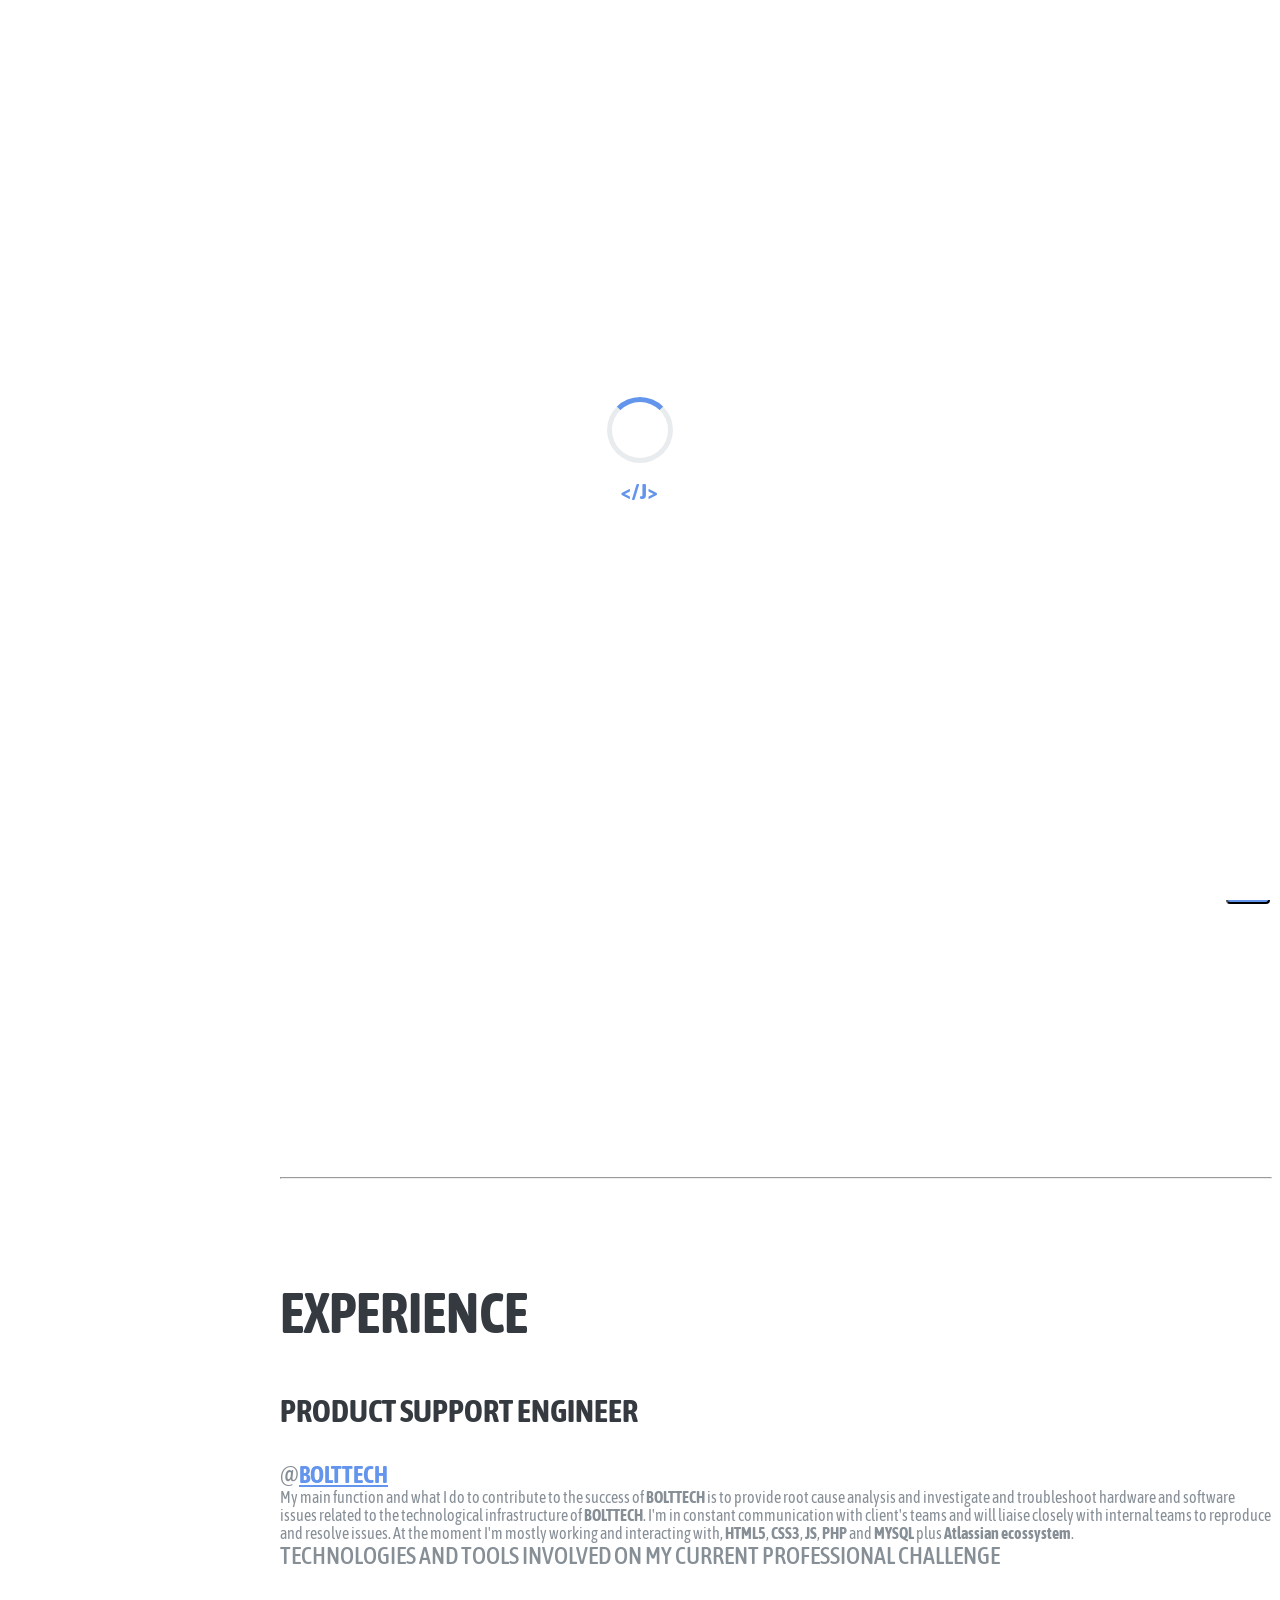
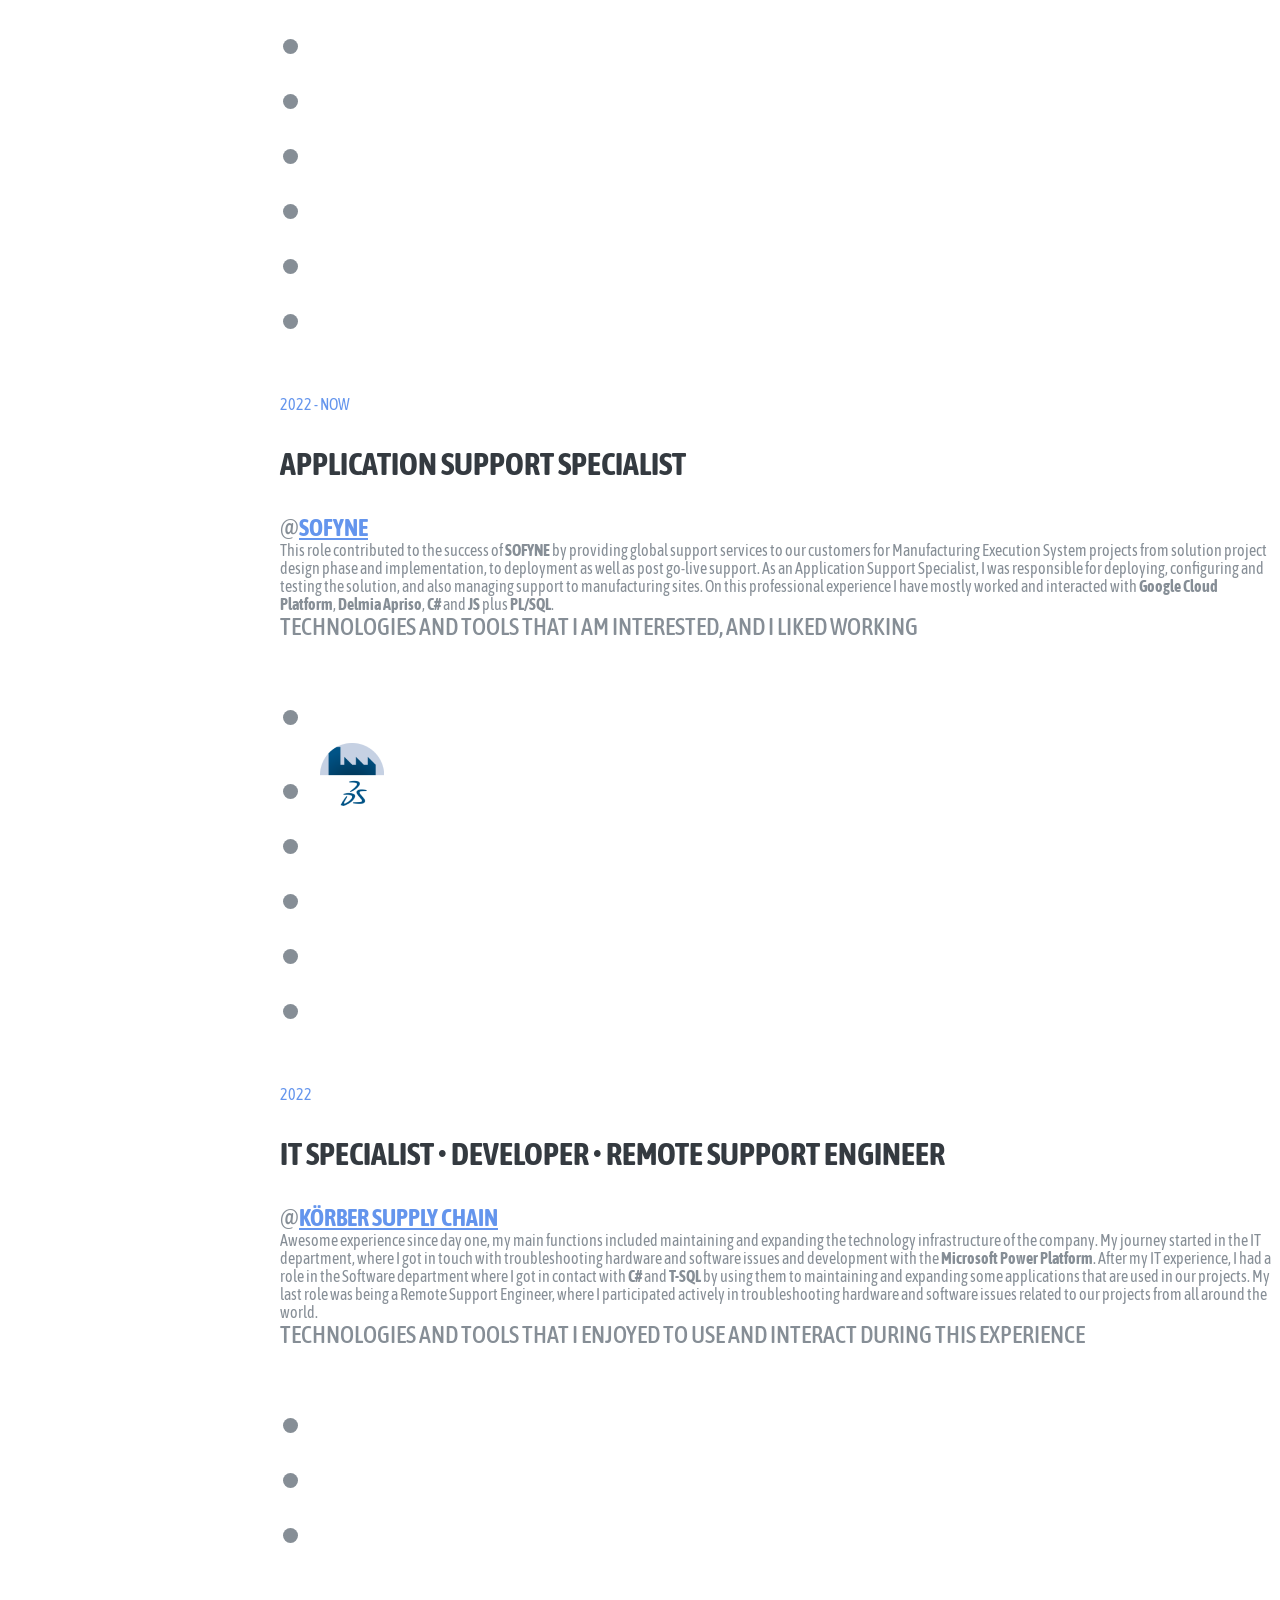
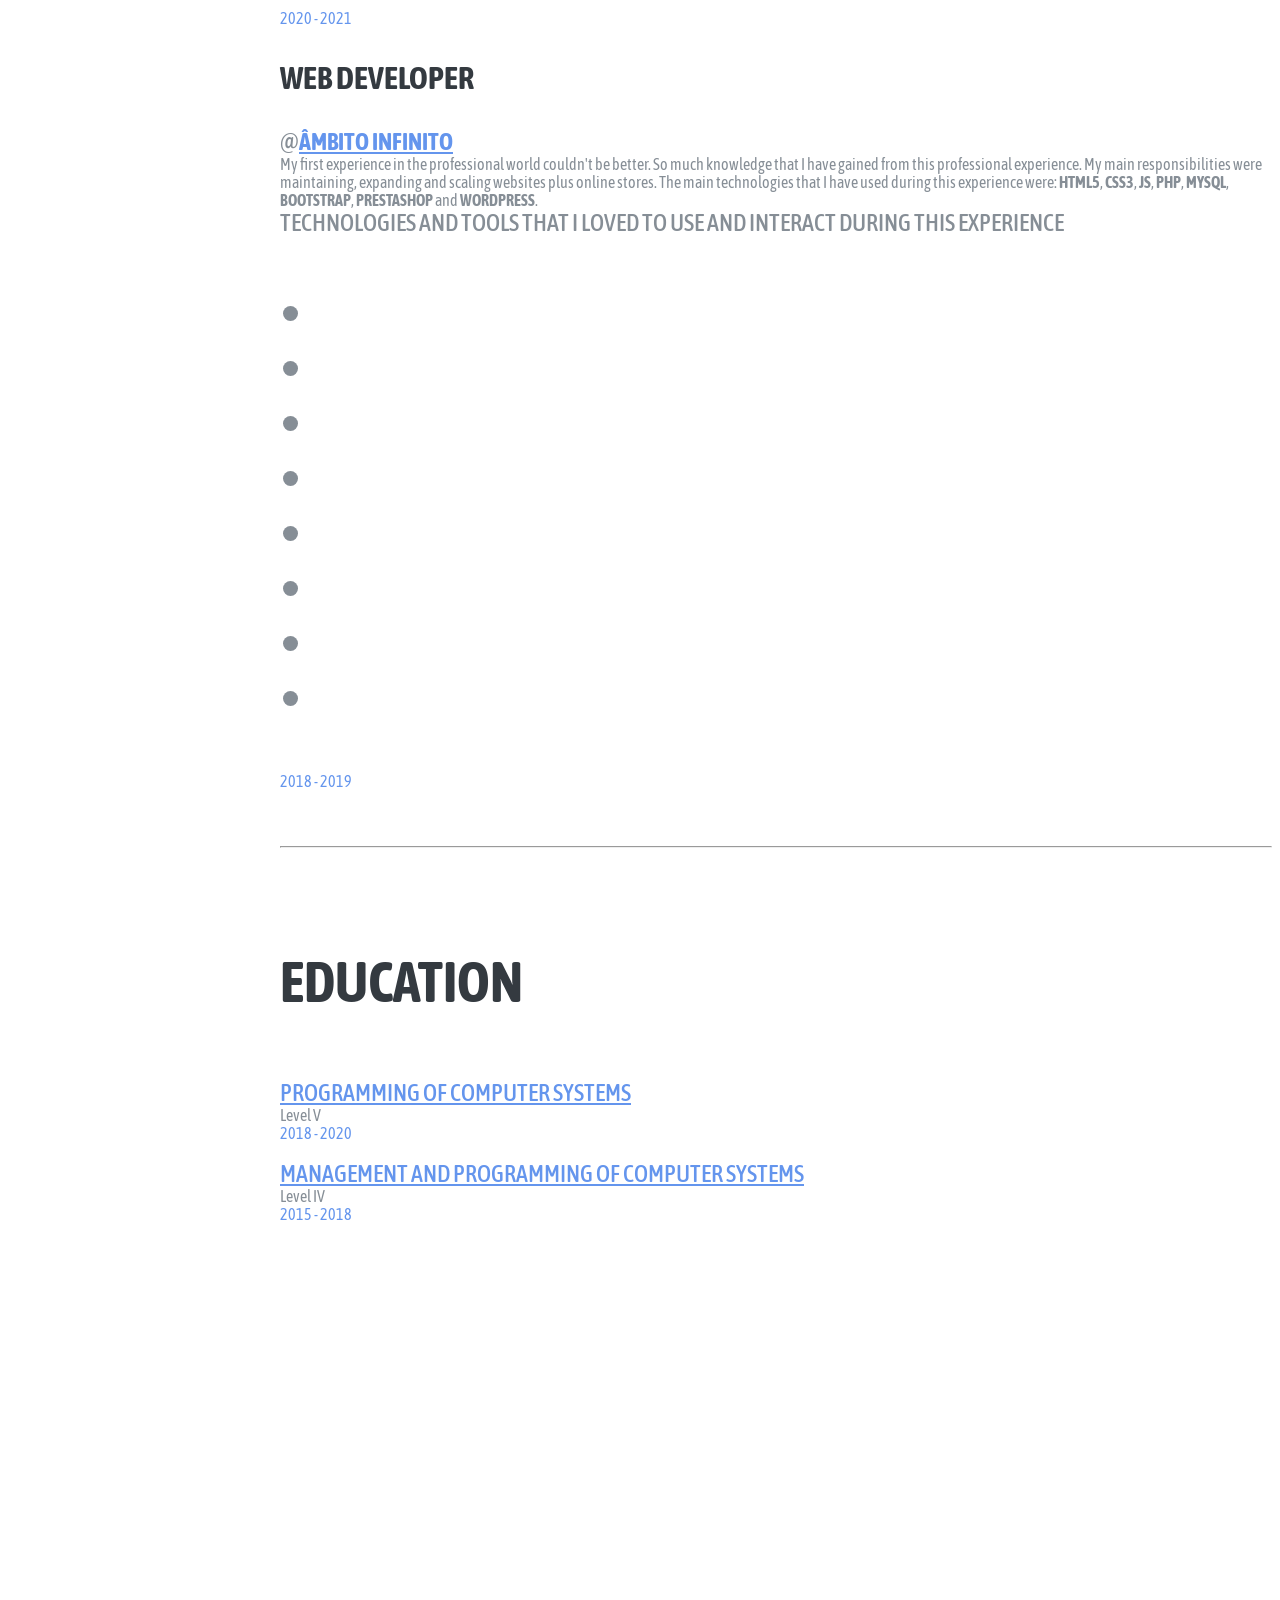
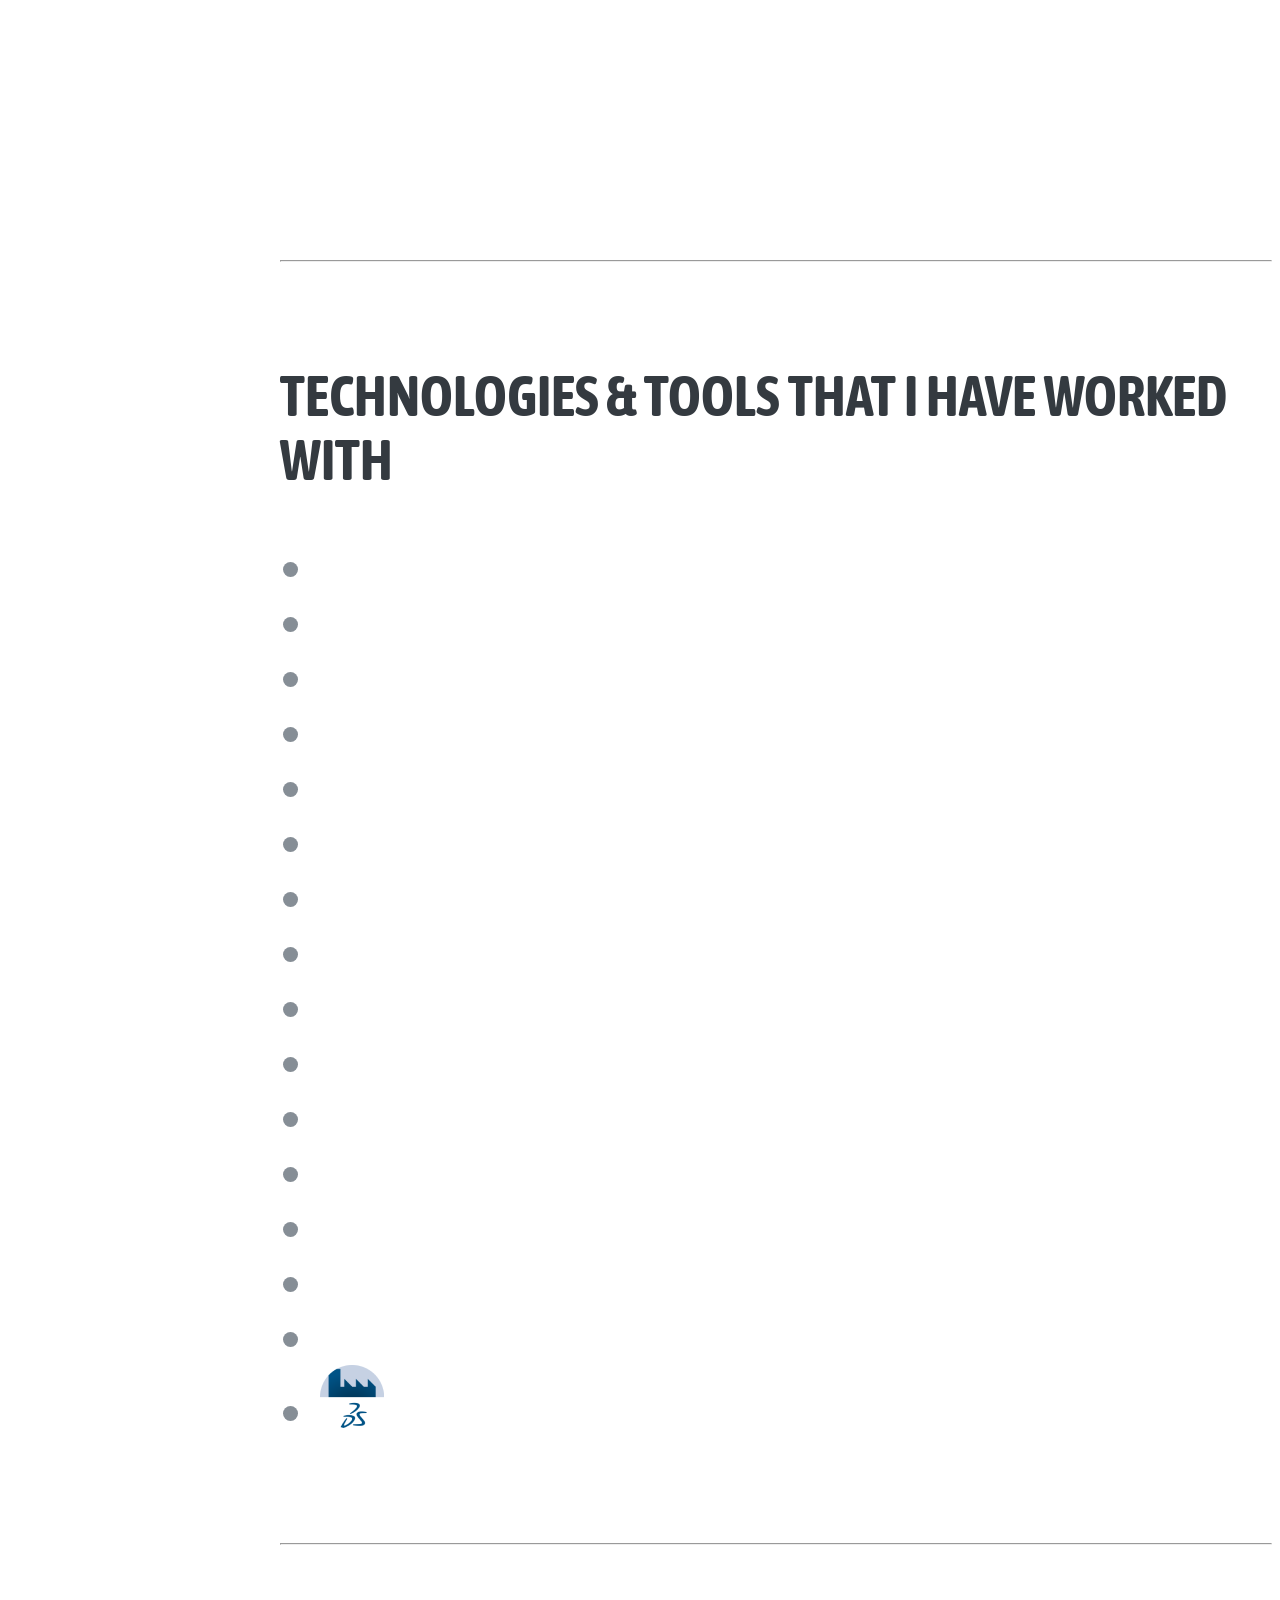
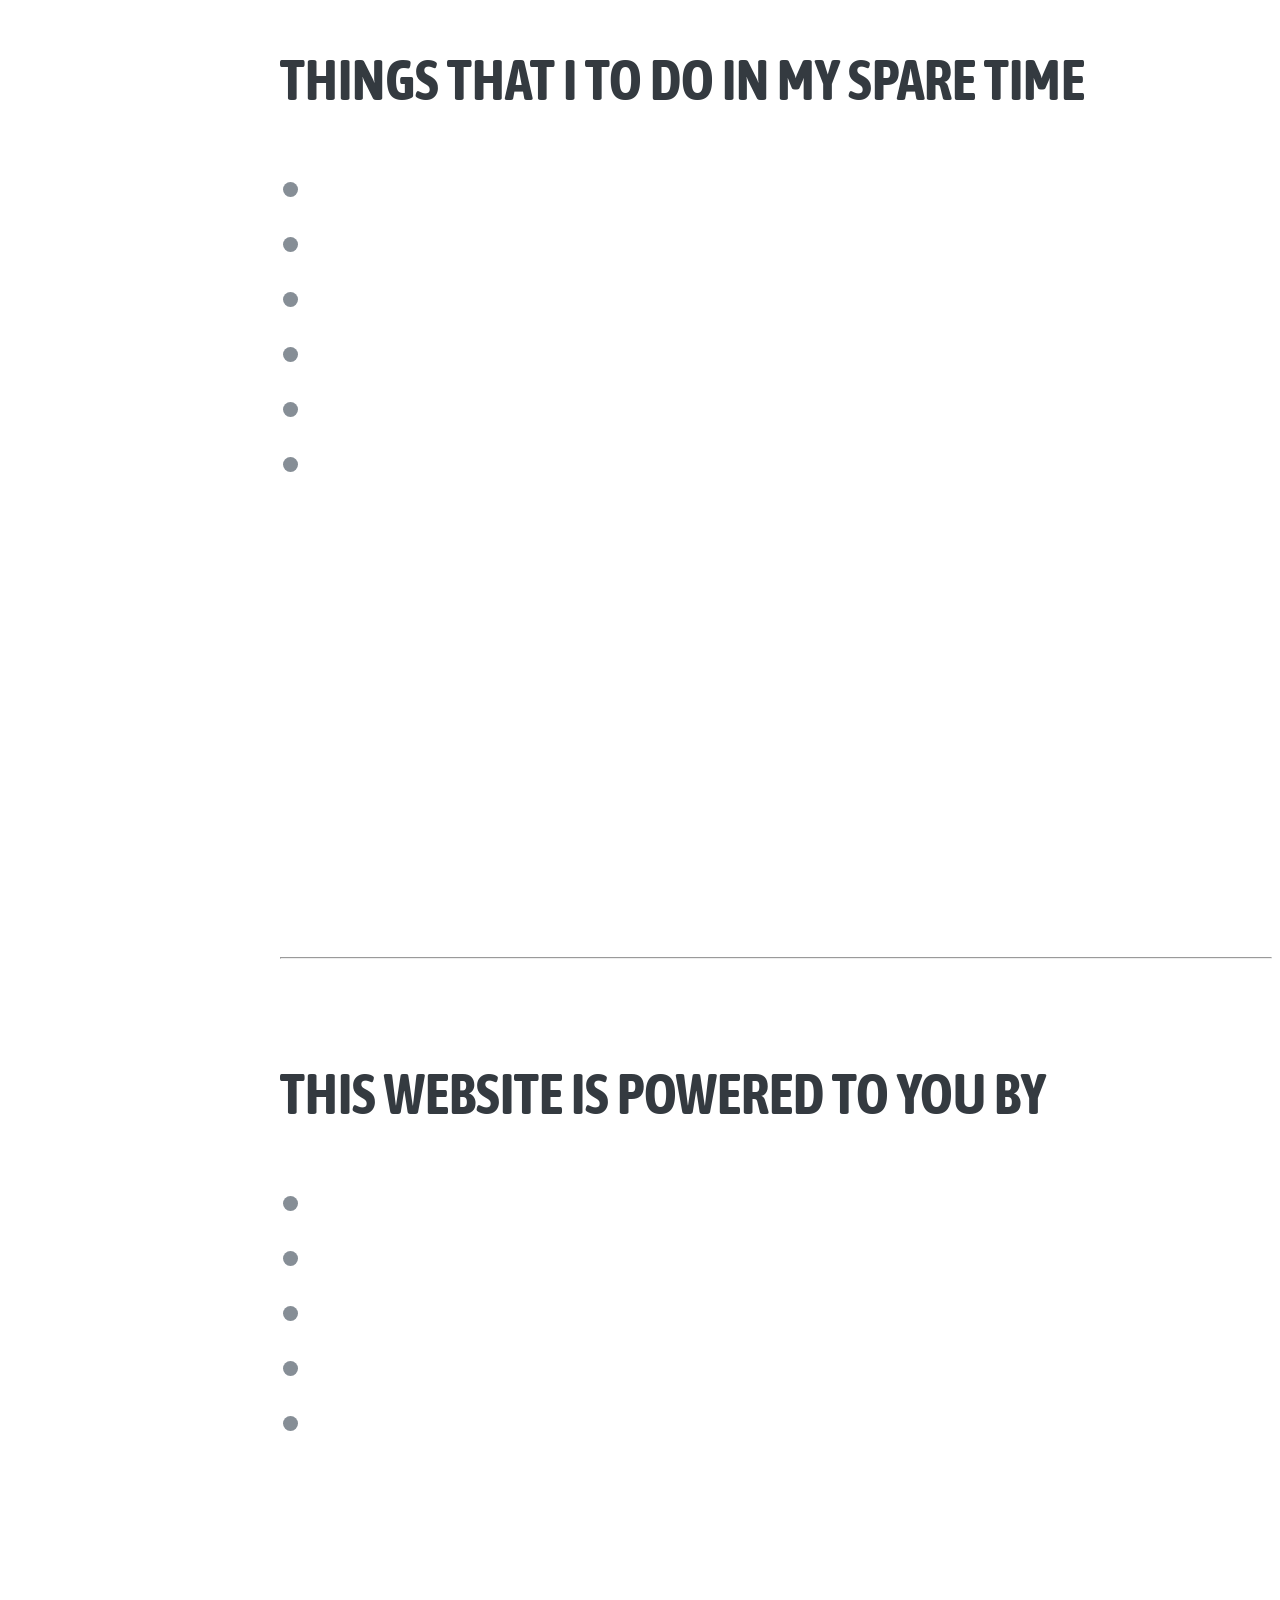
==== index.html @ 952975c8 "Replace gcloud image with delmia image" ====
<!DOCTYPE html>
<html lang=en>
   <head>
      <meta http-equiv="Content-Type" content="text/html; charset=utf-8">
      <meta name="viewport" content="width=device-width">
      <meta name=description content=CV>
      <meta property="og:image" content="https://joaoalsousa.me/img/JS.jpg">
      <meta property="og:description" content="An IT individual that takes advantage of the tools and technologies available in the market to grow professionally in a productive way.">
      <meta property="og:url" content="https://joaoalsousa.me/">
      <meta property="og:title" content="João Sousa - IT individual">
      <meta name=author content=JSousa>
      <title>João Sousa - IT Individual</title>
      <link href="https://cdn.JSdelivr.net/gh/gitbrent/bootstrap4-toggle@3.6.1/css/bootstrap4-toggle.min.css" rel="stylesheet">
      <link href=vendor/bootstrap/css/bootstrap.min.css rel=stylesheet>
      <link href=vendor/fontawesome-free/css/all.min.css rel=stylesheet>
      <link href=css/resume.css rel=stylesheet>
      <link href=https://afeld.github.io/emoji-css/emoji.css rel=stylesheet>
      <link href='https://fonts.googleapis.com/css?family=Asap%20Condensed' rel='stylesheet'>
      <link rel="shortcut icon" href="favicon.ico" type="image/x-icon">
      <link rel="icon" href="favicon.ico" type="image/x-icon">
      <link rel="image_src" href="img/thumb.PNG">
   </head>
   <body>
      <div id="loader">
         <div class="loader-ring"></div>
         <div class="loader-brand">&lt;/J&gt;</div>
      </div>
      <div id=page-top></div>
      <nav class="navbar navbar-expand-lg navbar-dark bg-primary fixed-top" id=sideNav>
         <a class="navbar-brand JS-scroll-trigger" href=#page-top>
         <span class="d-block d-lg-none"></span>
         <span class="d-none d-lg-block">
         <img class="img-fluid img-profile mx-auto mb-2 rounded mx-auto d-block" src=img/john-suited.png alt="">
         </span>
         </a>
      </nav>
      <nav class="navbar navbar-expand-lg navbar-collapse fixed-top navbar-light bg-light " id=topNav>
         <a class=navbar-brand href="#page-top">
         &lt;/J&gt;
         </a>
         <button class=navbar-toggler type=button data-toggle=collapse data-target=#navbarSupportedContent aria-controls=navbarSupportedContent aria-expanded=false aria-label="Toggle navigation">
         <span class=navbar-toggler-icon></span>
         </button>
         <div class="collapse navbar-expand-lg navbar-collapse" id=navbarSupportedContent>
            <ul class="navbar-nav">
               <li class=nav-item>
                  <a class="nav-link JS-scroll-trigger" href=#about style=color:white><i class="far fa-user"></i>&nbsp;About</a>
               </li>
               <li class=nav-item>
                  <a class="nav-link JS-scroll-trigger" href=#experience style=color:white><i class="far fa-plus-square"></i>&nbsp;Experience</a>
               </li>
               <li class=nav-item>
                  <a class="nav-link JS-scroll-trigger" href=#education style=color:white><i class="fas fa-school"></i>&nbsp;Education</a>
               </li>
               <li class=nav-item>
                  <a class="nav-link JS-scroll-trigger" href=#skills style=color:white><i class="fas fa-hat-wizard"></i>&nbsp;Skills</a>
               </li>
               <li class=nav-item>
                  <a class="nav-link JS-scroll-trigger" href=#hobbies style=color:white><i class="fab fa-angellist"></i>&nbsp;Hobbies</a>
               </li>
            </ul>
         </div>
      </nav>
      <div class="container-fluid p-0">
         <section class="resume-section p-3 p-lg-5 d-flex align-items-center" id=about>
            <div class=w-100>
               <h1 class=mb-0>Jo&atilde;o
                  <span class=text-primary>S.</span>
               </h1>
               <div class="subheading mb-3">
                  <h3 style="font-size:20px;">
                     <a class="img-pop-hobbies-and-links cv" href="files/JoaoSousa_Resume.pdf" download="JoaoSousa_Resume" target="_blank"><i class="fa fa-arrow-down" aria-hidden="true"></i> GET MY CV</a> &#8226; <a class="img-pop-hobbies-and-links linkedin" href="https://www.linkedin.com/in/joaoalsousa/" target="_blank"><i class="fab fa-linkedin"></i> Linkedin</a>
                  </h3>
               </div>
               <p class="mb-3" style="font-size:20px;">
                  <b>
                  An IT individual that takes advantage of
                  the tools and technologies available in the
                  market to grow professionally in a productive
                  way.
                  </b>
               </p>
               <blockquote class=blockquote>
                  <div id="innerHtmlBlockquote">
                  </div>
               </blockquote>
            </div>
         </section>
      </div>
      <hr class=m-0>
      <section class="resume-section p-3 p-lg-5 d-flex align-items-center" id=experience>
         <div class=w-100>
            <h2 class=mb-5>Experience</h2>
            <div class="resume-item d-flex flex-column flex-md-row justify-content-between mb-5">
               <div class=resume-content>
                  <h3 class=mb-0>Product Support Engineer</h3>
                  <div class="subheading mb-3">@<a href="https://bolttech.io/" target=_blank><b>bolttech</b></a></div>
                  My main function and what I do to contribute to the success of <b>BOLTTECH</b> is to provide root cause analysis and investigate and troubleshoot hardware 
                  and software issues related to the technological infrastructure of <b>BOLTTECH</b>. 
                  I'm in constant communication with client's teams and will liaise closely with internal teams to reproduce and resolve issues. 
                  At the moment I'm mostly working and interacting with, 
                  <b>HTML5</b>, <b>CSS3</b>, <b>JS</b>, <b>PHP</b> and <b>MYSQL</b> plus <b>Atlassian ecossystem</b>.
                  <div class="subheading mt-3 mb-3">Technologies And Tools involved on my current professional challenge</div>
                  <ul class="list-inline dev-icons">
                     <li class=list-inline-item>
                        <span class="img-pop html5">
                        <img src="img/html-5.png" alt="">
                        </span>
                     </li>
                     <li class=list-inline-item>
                        <span class="img-pop css">
                        <img src="img/css.png" alt="">
                        </span>
                     </li>
                     <li class=list-inline-item>
                        <span class="img-pop javascript">
                        <img src="img/javascript.png" alt="">
                        </span>
                     </li>
                     <li class=list-inline-item>
                        <span class="img-pop php">
                        <img src="img/php.png" alt="">
                        </span>
                     </li>
                     <li class=list-inline-item>
                        <span class="img-pop mysql">
                        <img src="img/mysql.png" alt="">
                        </span>
                     </li>
                     <li class=list-inline-item>
                        <span class="img-pop jira">
                        <img src="img/jira.png" alt="">
                        </span>
                     </li>
                  </ul>
               </div>
               <div class="resume-date text-md-right">
                  <span class=text-primary>2022 - NOW</span>
               </div>
            </div>
            <div class="resume-item d-flex flex-column flex-md-row justify-content-between mb-5">
               <div class=resume-content>
                  <h3 class=mb-0>Application Support Specialist</h3>
                  <div class="subheading mb-3">@<a href="https://www.sofynetech.com/" target=_blank><b>SOFYNE</b></a></div>
                  This role contributed to the success of <b>SOFYNE</b> by providing global support
                  services to our customers for Manufacturing Execution System projects from
                  solution project design phase and implementation, to deployment as well as
                  post go-live support. As an Application Support Specialist, I was responsible for deploying,
                  configuring and testing the solution, and also managing support to
                  manufacturing sites. On this professional experience I have mostly worked and interacted with <b>Google Cloud Platform</b>, <b>Delmia Apriso</b>,
                  <b>C#</b> and <b>JS</b> plus <b>PL/SQL</b>.
                  <div class="subheading mt-3 mb-3">Technologies And Tools That I am interested, and I liked working</div>
                  <ul class="list-inline dev-icons">
                     <li class=list-inline-item>
                        <span class="img-pop gcloud">
                        <img src="img/gcloud.png" alt="">
                        </span>
                     </li>
                     <li class=list-inline-item>
                        <span class="img-pop delmia">
                        <img src="img/delmia.png" alt="">
                        </span>
                     </li>
                     <li class=list-inline-item>
                        <span class="img-pop csharp">
                        <img src="img/hashtag.png" alt="">
                        </span>
                     </li>
                     <li class=list-inline-item>
                        <span class="img-pop javascript">
                        <img src="img/javascript.png" alt="">
                        </span>
                     </li>
                     <li class=list-inline-item>
                        <span class="img-pop sql">
                        <img src="img/sql.png" alt="">
                        </span>
                     </li>
                     <li class=list-inline-item>
                        <span class="img-pop jira">
                        <img src="img/jira.png" alt="">
                        </span>
                     </li>
                  </ul>
               </div>
               <div class="resume-date text-md-right">
                  <span class=text-primary>2022</span>
               </div>
            </div>
            <div class="resume-item d-flex flex-column flex-md-row justify-content-between mb-5">
               <div class=resume-content>
                  <h3 class=mb-0>IT Specialist &#8226; Developer &#8226; Remote Support Engineer</h3>
                  <div class="subheading mb-3">@<a href="https://www.koerber-supplychain.com/pt/" target=_blank><b>K&#214;rber Supply Chain</b></a></div>
                  Awesome experience since day one, my main functions 
                  included maintaining and expanding the technology infrastructure of the company. My journey started in the IT department, where I got in 
                  touch with troubleshooting hardware and software issues and development with the <b>Microsoft Power Platform</b>. After my IT experience, 
                  I had a role in the Software department where I got in contact with <b>C#</b> and <b>T-SQL</b> by using them to maintaining and expanding some applications 
                  that are used in our projects. My last role was being a Remote Support Engineer, where I participated actively in troubleshooting hardware
                  and software issues related to our projects from all around the world.
                  <div class="subheading mt-3 mb-3">Technologies And Tools That I Enjoyed To Use And Interact During This Experience</div>
                  <ul class="list-inline dev-icons">
                     <li class=list-inline-item>
                        <span class="img-pop powerapps">
                        <img src="img/powerapps.png" alt="">
                        </span>
                     </li>
                     <li class=list-inline-item>
                        <span class="img-pop csharp">
                        <img src="img/hashtag.png" alt="">
                        </span>
                     </li>
                     <li class=list-inline-item>
                        <span class="img-pop sql">
                        <img src="img/sql.png" alt="">
                        </span>
                     </li>
                  </ul>
               </div>
               <div class="resume-date text-md-right">
                  <span class=text-primary>2020 - 2021</span>
               </div>
            </div>
            <div class="resume-item d-flex flex-column flex-md-row justify-content-between mb-5">
               <div class=resume-content>
                  <h3 class=mb-0>Web Developer</h3>
                  <div class="subheading mb-3">@<a href="https://www.linkedin.com/company/-mbito-infinito/" target=_blank><b>&#194;mbito Infinito</b></a></div>
                  My first experience in the professional world couldn't be better. So much knowledge that I have gained from this professional experience. 
                  My main responsibilities were maintaining, expanding and scaling websites plus online stores. The main technologies 
                  that I have used during this experience 
                  were:
                  <b>HTML5</b>, <b>CSS3</b>, <b>JS</b>, <b>PHP</b>, <b>MYSQL</b>, <b>BOOTSTRAP</b>, <b>PRESTASHOP</b> and <b>WORDPRESS</b>.
                  <div class="subheading mt-3 mb-3">
                     Technologies And Tools That I Loved To Use And Interact During This Experience
                     <ul class="list-inline dev-icons">
                        <li class=list-inline-item>
                           <span class="img-pop html5">
                           <img src="img/html-5.png" alt="">
                           </span>
                        </li>
                        <li class=list-inline-item>
                           <span class="img-pop css">
                           <img src="img/css.png" alt="">
                           </span>
                        </li>
                        <li class=list-inline-item>
                           <span class="img-pop javascript">
                           <img src="img/javascript.png" alt="">
                           </span>
                        </li>
                        <li class=list-inline-item>
                           <span class="img-pop php">
                           <img src="img/php.png" alt="">
                           </span>
                        </li>
                        <li class=list-inline-item>
                           <span class="img-pop mysql">
                           <img src="img/mysql.png" alt="">
                           </span>
                        </li>
                        <li class=list-inline-item>
                           <span class="img-pop bootstrap">
                           <img src="img/bootstrap.png" alt="">
                           </span>
                        </li>
                        <li class=list-inline-item>
                           <span class="img-pop prestashop">
                           <img src="img/prestashop.png" alt="">
                           </span>
                        </li>
                        <li class=list-inline-item>
                           <span class="img-pop wordpress">
                           <img src="img/wordpress.png" alt="">
                           </span>
                        </li>
                     </ul>
                  </div>
               </div>
               <div class="resume-date text-md-right">
                  <span class=text-primary>2018 - 2019</span>
               </div>
            </div>
         </div>
      </section>
      <hr class=m-0>
      <section class="resume-section p-3 p-lg-5 d-flex align-items-center" id=education>
         <div class=w-100>
            <h2 class=mb-5>Education</h2>
            <div class="resume-item d-flex flex-column flex-md-row justify-content-between mb-5">
               <div class=resume-content>
                  <img src=img/logoAtec.png alt="" title="ATEC">
                  <a href="https://www.atec.pt/cursos-formacao-profissional/tecnico-especialista-em-tecnologias-e-programacao-de-sistemas-de-informacao.html?l=1" target=_blank>
                     <div class="subheading mb-3">Programming of Computer Systems</div>
                  </a>
                  <div>Level V</div>
               </div>
               <div class="resume-date text-md-right">
                  <span class=text-primary>2018 - 2020</span>
               </div>
            </div>
            <div class="resume-item d-flex flex-column flex-md-row justify-content-between mb-5">
               <div class=resume-content>
                  <img src=img/logo-ERC.png alt="" title="ERC">
                  <a href="https://www.ruizcosta.edu.pt/cursos/gestao-e-programacao-de-sistemas-informaticos/" target=_blank>
                     <div class="subheading mb-3">Management And Programming of Computer Systems</div>
                  </a>
                  <div>Level IV</div>
               </div>
               <div class="resume-date text-md-right">
                  <span class=text-primary>2015 - 2018</span>
               </div>
            </div>
         </div>
      </section>
      <hr class=m-0>
      <section class="resume-section p-3 p-lg-5 d-flex align-items-center" id=skills>
         <div class=w-100>
            <h2 class=mb-5>Technologies &amp; Tools That I HAVE WORKED WITH</h2>
            <ul class="list-inline dev-icons">
               <li class=list-inline-item>
                  <span class="img-pop html5">
                  <img src="img/html-5.png" alt="">
                  </span>
               </li>
               <li class=list-inline-item>
                  <span class="img-pop css">
                  <img src="img/css.png" alt="">
                  </span>
               </li>
               <li class=list-inline-item>
                  <span class="img-pop javascript">
                  <img src="img/javascript.png" alt="">
                  </span>
               </li>
               <li class=list-inline-item>
                  <span class="img-pop php">
                  <img src="img/php.png" alt="">
                  </span>
               </li>
               <li class=list-inline-item>
                  <span class="img-pop csharp">
                  <img src="img/hashtag.png" alt="">
                  </span>
               </li>
               <li class=list-inline-item>
                  <span class="img-pop powerapps">
                  <img src="img/powerapps.png" alt="">
                  </span>
               </li>
               <li class=list-inline-item>
                  <span class="img-pop sql">
                  <img src="img/sql.png" alt="">
                  </span>
               </li>
               <li class=list-inline-item>
                  <span class="img-pop prestashop">
                  <img src="img/prestashop.png" alt="">
                  </span>
               </li>
               <li class=list-inline-item>
                  <span class="img-pop wordpress">
                  <img src="img/wordpress.png" alt="">
                  </span>
               </li>
               <li class=list-inline-item>
                  <span class="img-pop laravel">
                  <img src="img/laravel.png" alt="">
                  </span>
               </li>
               <li class=list-inline-item>
                  <span class="img-pop bootstrap">
                  <img src="img/bootstrap.png" alt="">
                  </span>
               </li>
               <li class=list-inline-item>
                  <span class="img-pop semantic">
                  <img src="img/semantic.png" alt="">
                  </span>
               </li>
               <li class=list-inline-item>
                  <span class="img-pop git">
                  <img src="img/git-logo.png" alt="" title="GIT">
                  </span>
               </li>
               <li class=list-inline-item>
                  <span class="img-pop jira">
                  <img src="img/jira.png" alt="">
                  </span>
               </li>
               <li class=list-inline-item>
                  <span class="img-pop gcloud">
                  <img src="img/gcloud.png" alt="">
                  </span>
               </li>
               <li class=list-inline-item>
                  <span class="img-pop delmia">
                  <img src="img/delmia.png" alt="">
                  </span>
               </li>
            </ul>
         </div>
      </section>
      <hr class=m-0>
      <section class="resume-section p-3 p-lg-5 d-flex align-items-center" id=hobbies>
         <div class=w-100>
            <h2 class=mb-5>Things that I <i class="em em-blue_heart"></i> to do in my spare time</h2>
            <ul class="list-inline dev-icons">
               <li class=list-inline-item>
                  <span class="img-pop-hobbies-and-links family">
                  <img src="img/family.png" alt="">
                  </span>
               </li>
               <li class=list-inline-item>
                  <span class="img-pop-hobbies-and-links travelling">
                  <img src="img/world.png" alt="">
                  </span>
               </li>
               <li class=list-inline-item>
                  <span class="img-pop-hobbies-and-links listening">
                  <img src="img/music.png" alt="">
                  </span>
               </li>
               <li class=list-inline-item>
                  <span class="img-pop-hobbies-and-links watching">
                  <img src="img/video-player.png" alt="">
                  </span>
               </li>
               <li class=list-inline-item>
                  <span class="img-pop-hobbies-and-links lifting">
                  <img src="img/dumbbell.png" alt="">
                  </span>
               </li>
               <li class=list-inline-item>
                  <span class="img-pop-hobbies-and-links padel">
                  <img src="img/padel.png" alt="">
                  </span>
               </li>
            </ul>
         </div>
      </section>
      <hr class=m-0>
      <section class="resume-section p-3 p-lg-5 d-flex align-items-center" id=whatsmade>
         <div class=w-100>
            <h2 class=mb-5>This website is powered to you by</h2>
            <ul class="list-inline dev-icons">
               <li class=list-inline-item>
                  <span class="img-pop html5">
                  <img src="img/html-5.png" alt="">
                  </span>
               </li>
               <li class=list-inline-item>
                  <span class="img-pop css">
                  <img src="img/css.png" alt="">
                  </span>
               </li>
               <li class=list-inline-item>
                  <span class="img-pop javascript">
                  <img src="img/javascript.png" alt="">
                  </span>
               </li>
               <li class=list-inline-item>
                  <span class="img-pop bootstrap">
                  <img src="img/bootstrap.png" alt="">
                  </span>
               </li>
               <li class=list-inline-item>
                  <span class="img-pop hosting">
                  <img src="img/git-logo.png" alt="">
                  </span>
               </li>
            </ul>
         </div>
      </section>
      <div id="css-switcher">
         <button class="bomb"><i class="em em-bulb"></i></button>
      </div>
      <div id="page-up">
         <button class="arrow" id="page-top-btn"><i class="em em-top"></i></button>
      </div>
      <script src=vendor/jquery/jquery.min.js></script>
      <script src=vendor/bootstrap/js/bootstrap.bundle.min.js></script>
      <script src="js/index.js"></script>
      <script src=vendor/jquery-easing/jquery.easing.min.js></script>
      <script src="https://cdn.jsdelivr.net/gh/gitbrent/bootstrap4-toggle@3.6.1/js/bootstrap4-toggle.min.js"></script>
   </body>
</html>
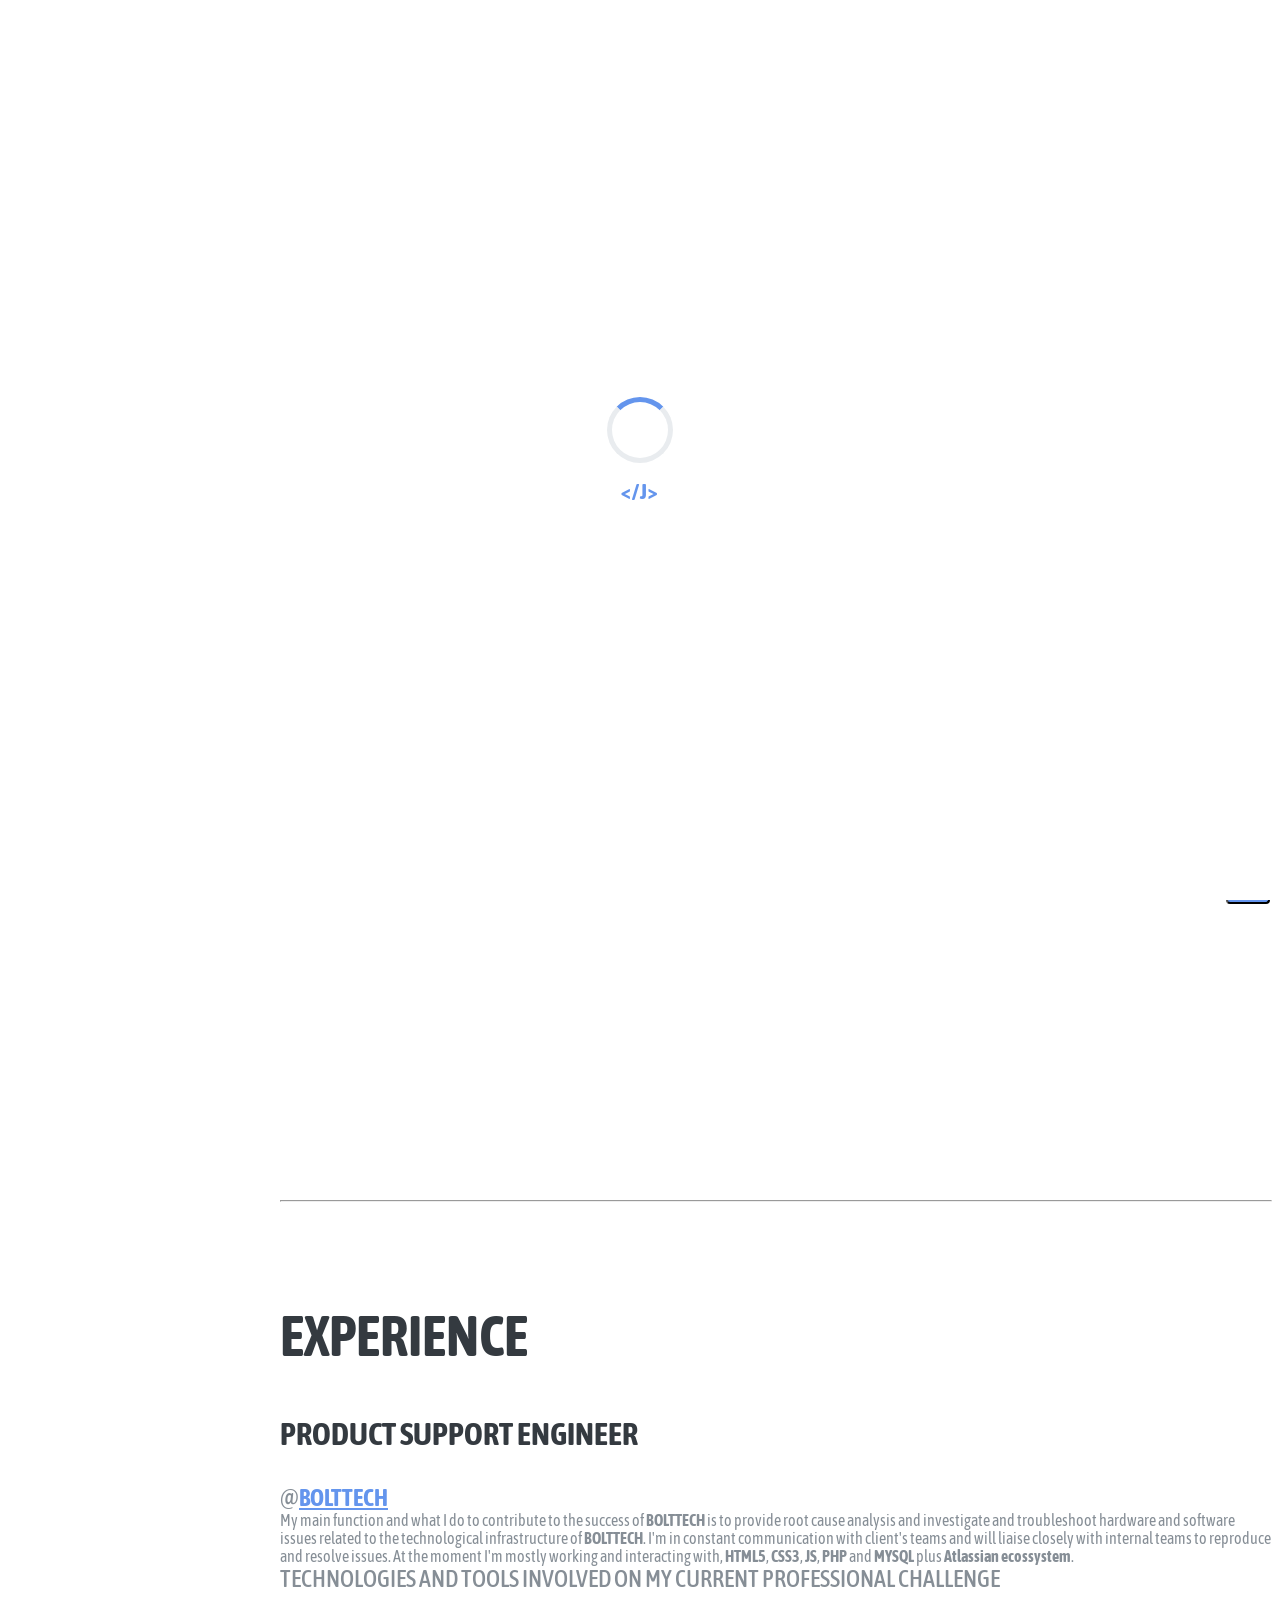
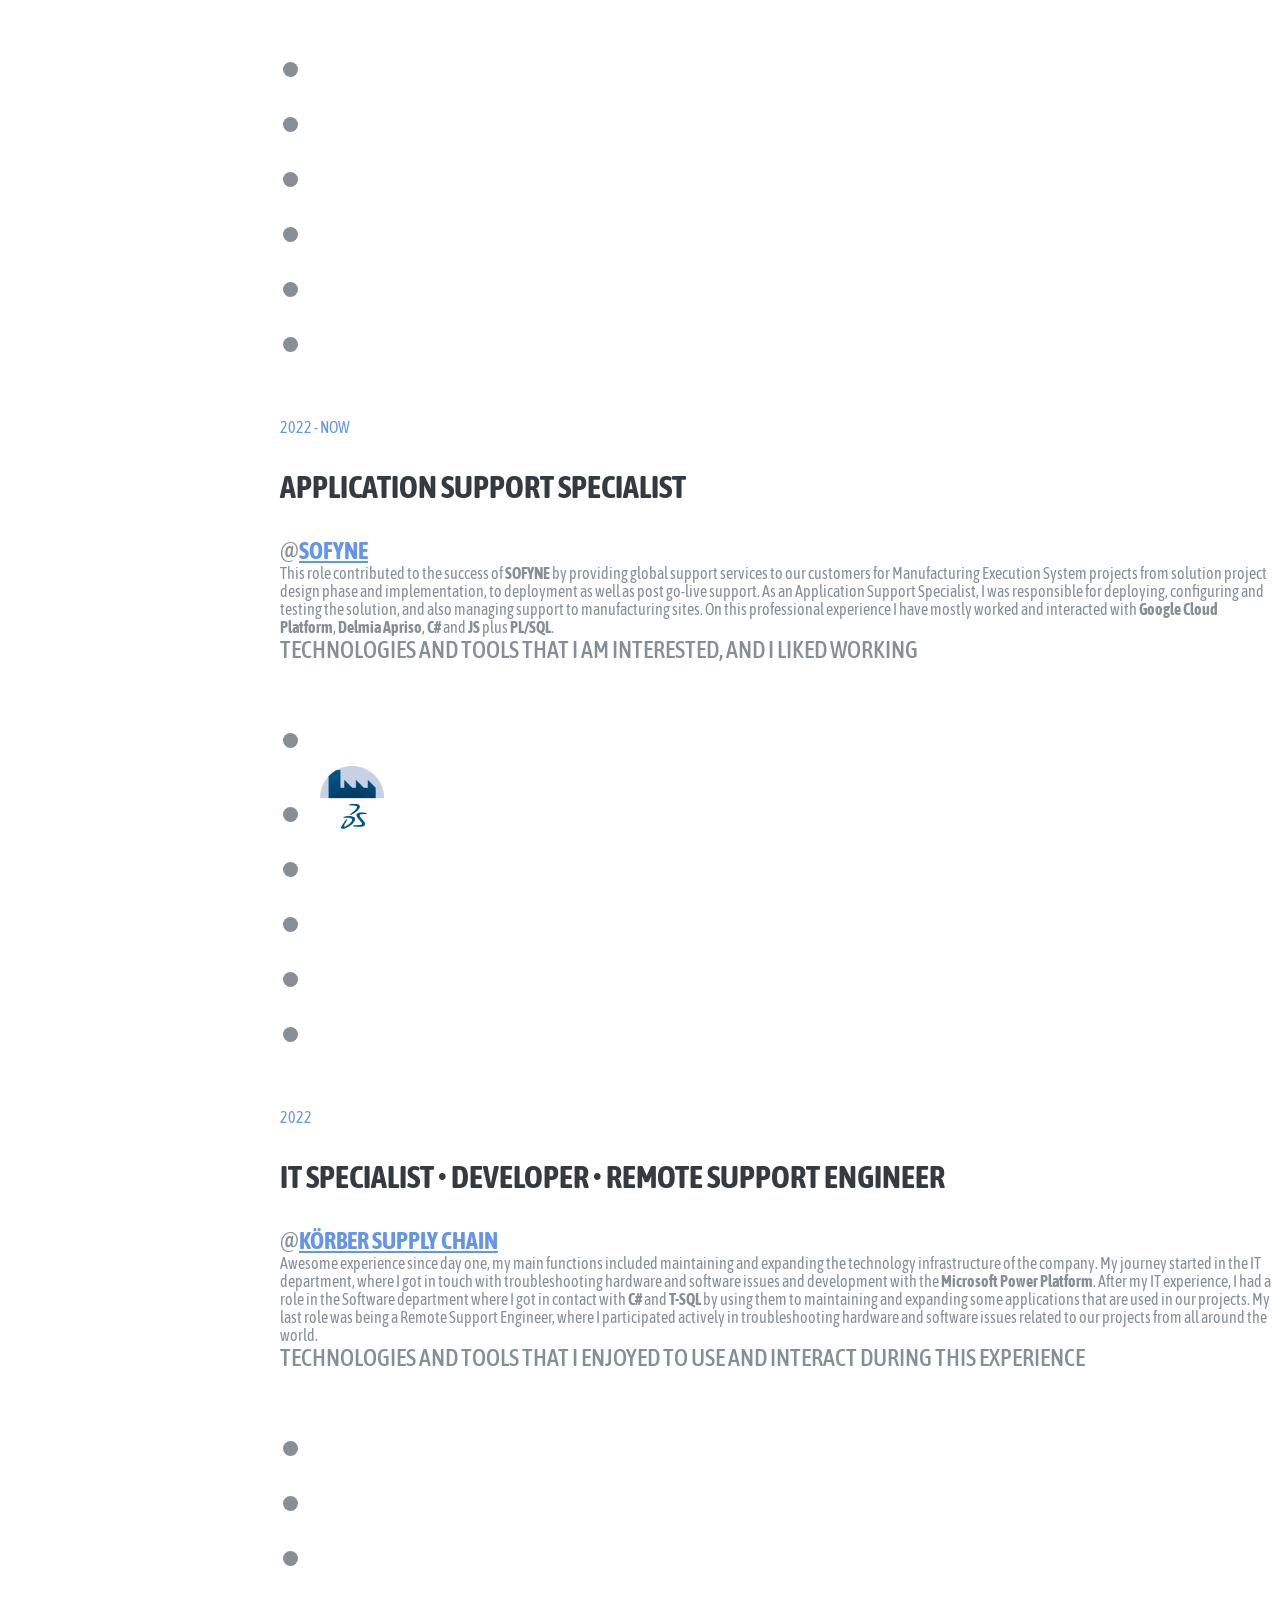
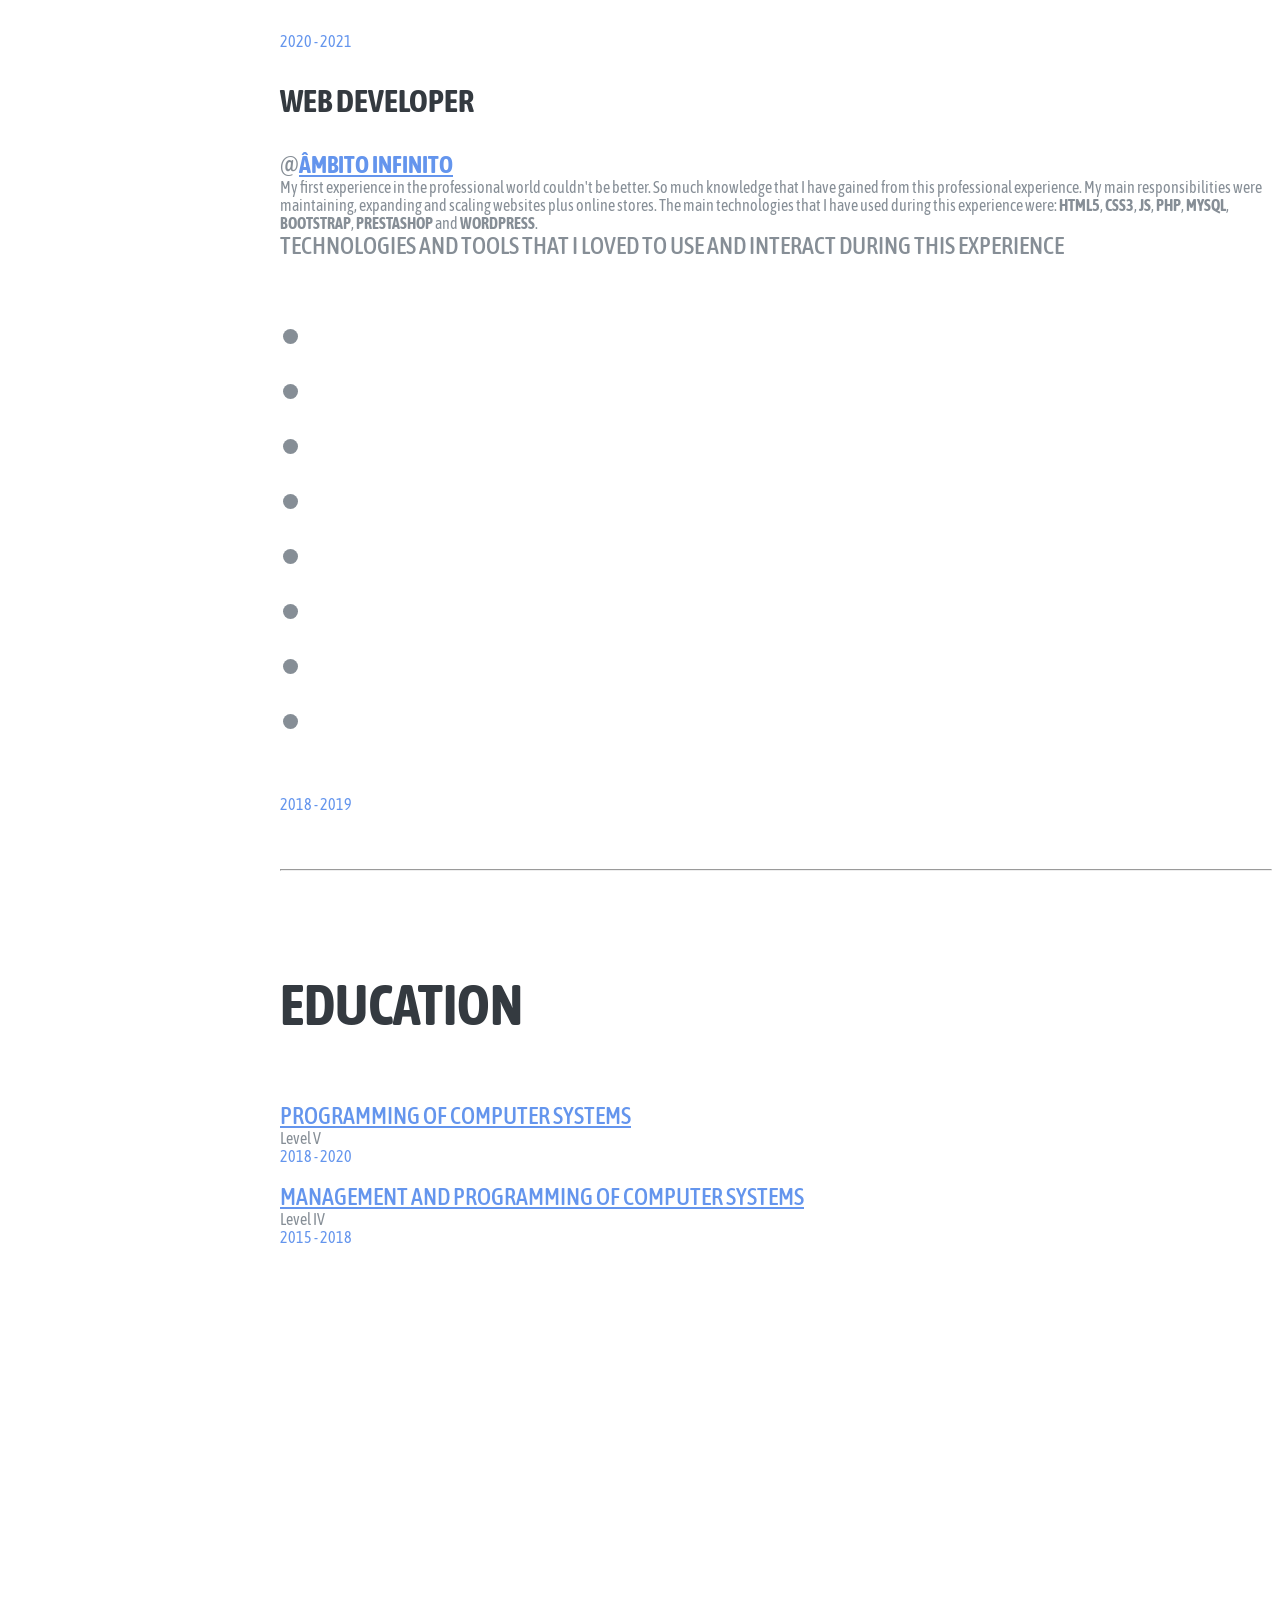
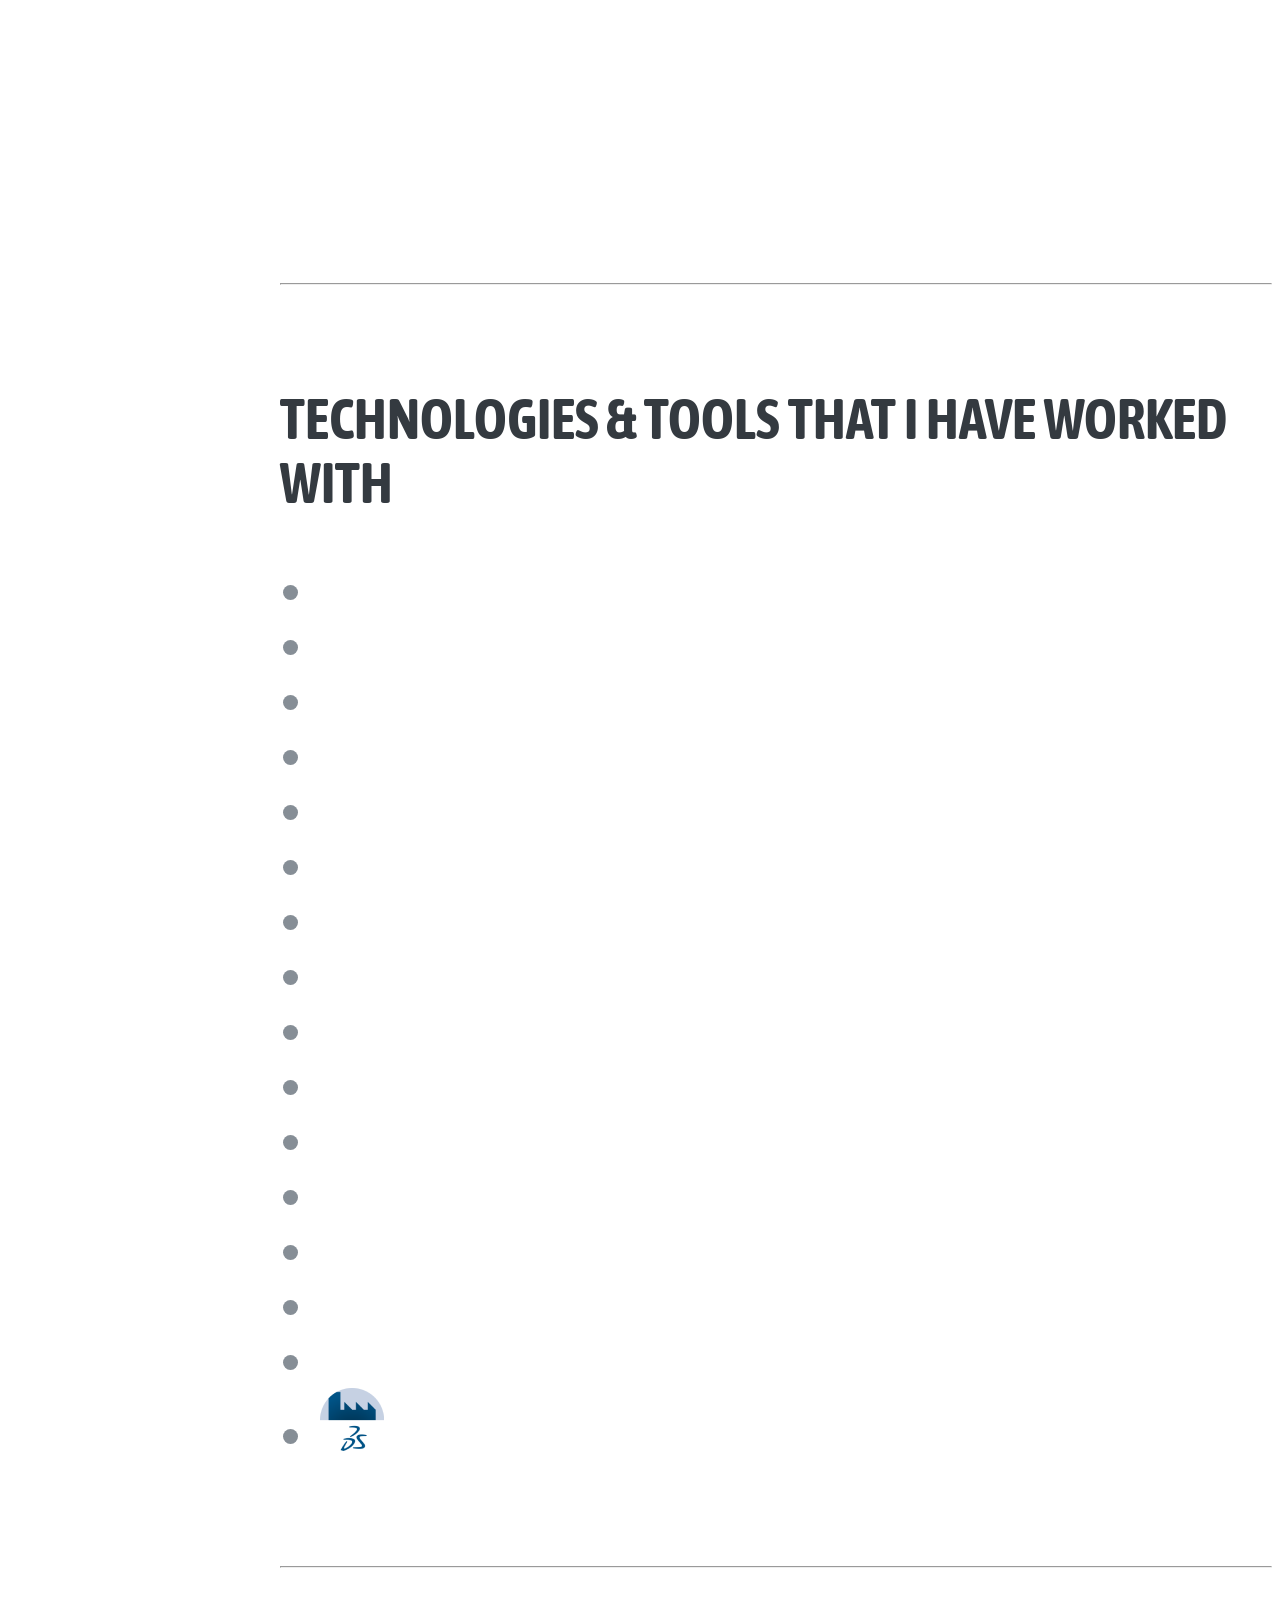
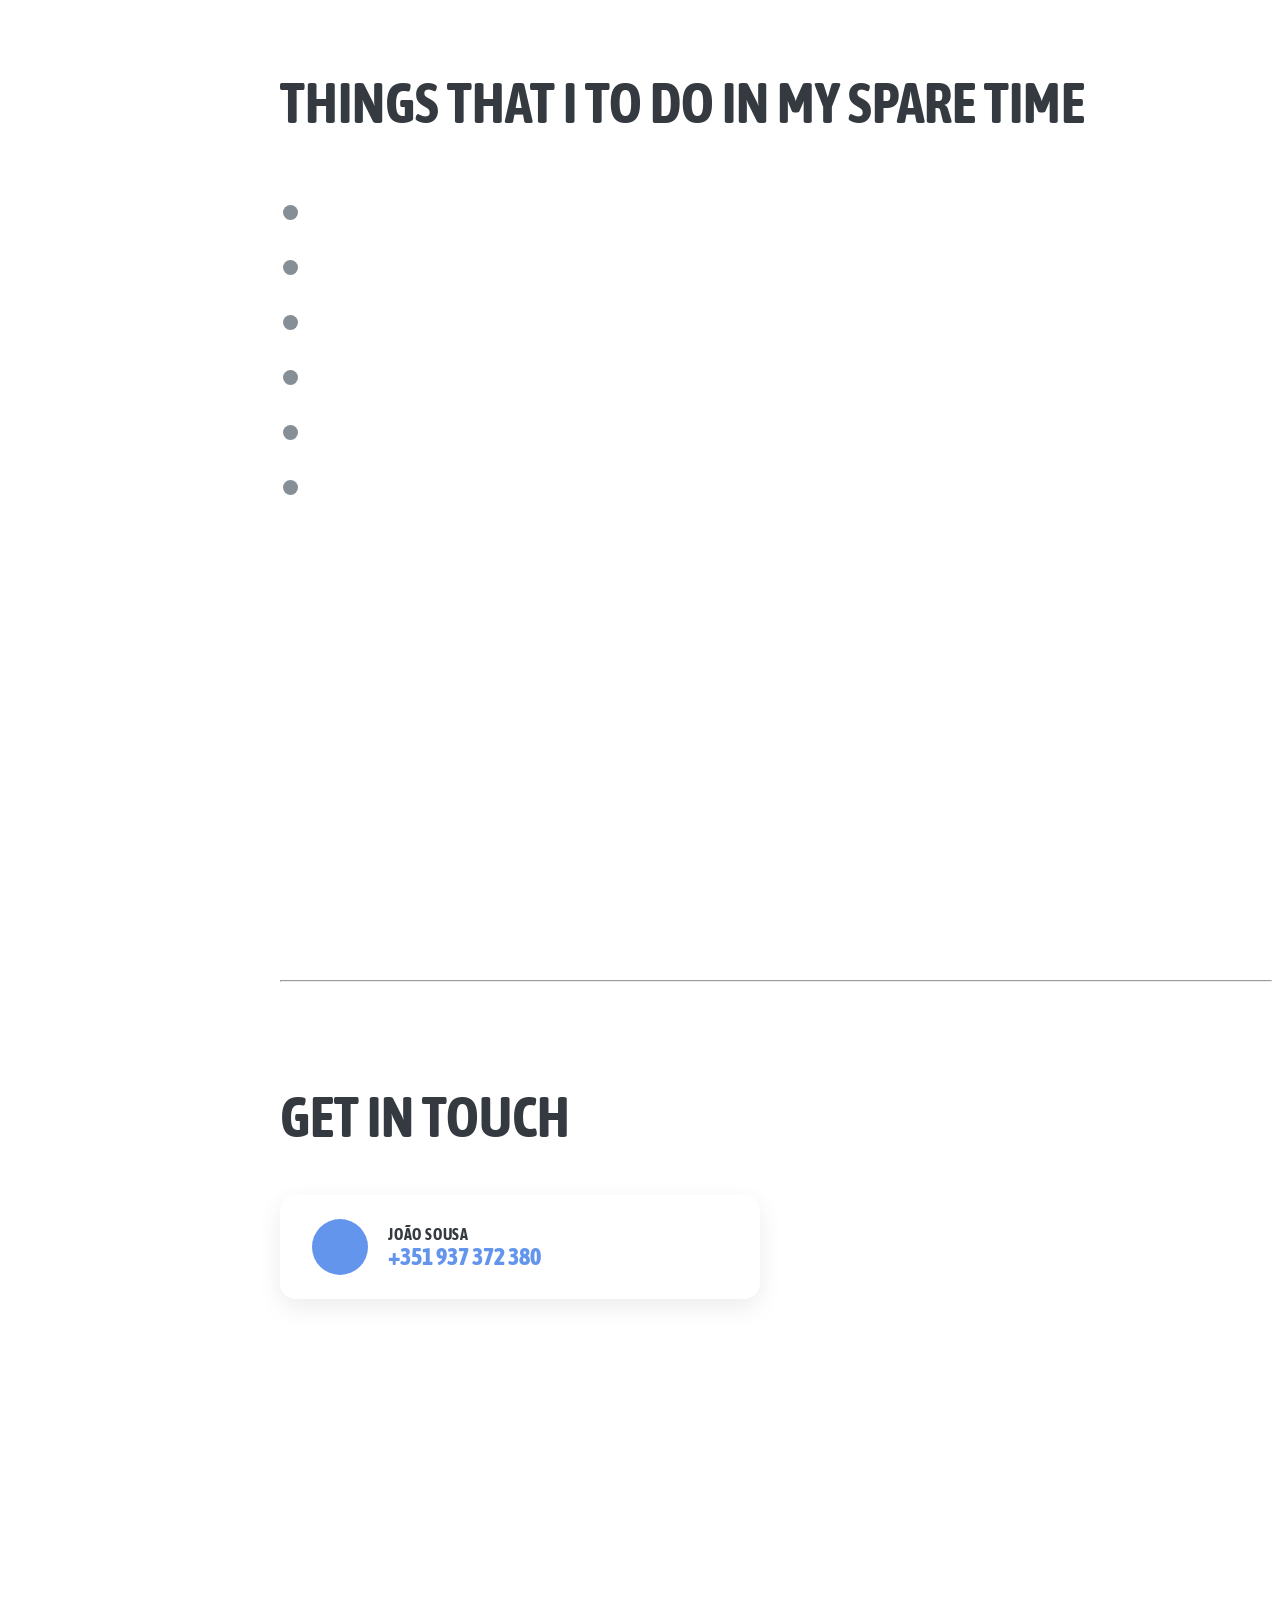
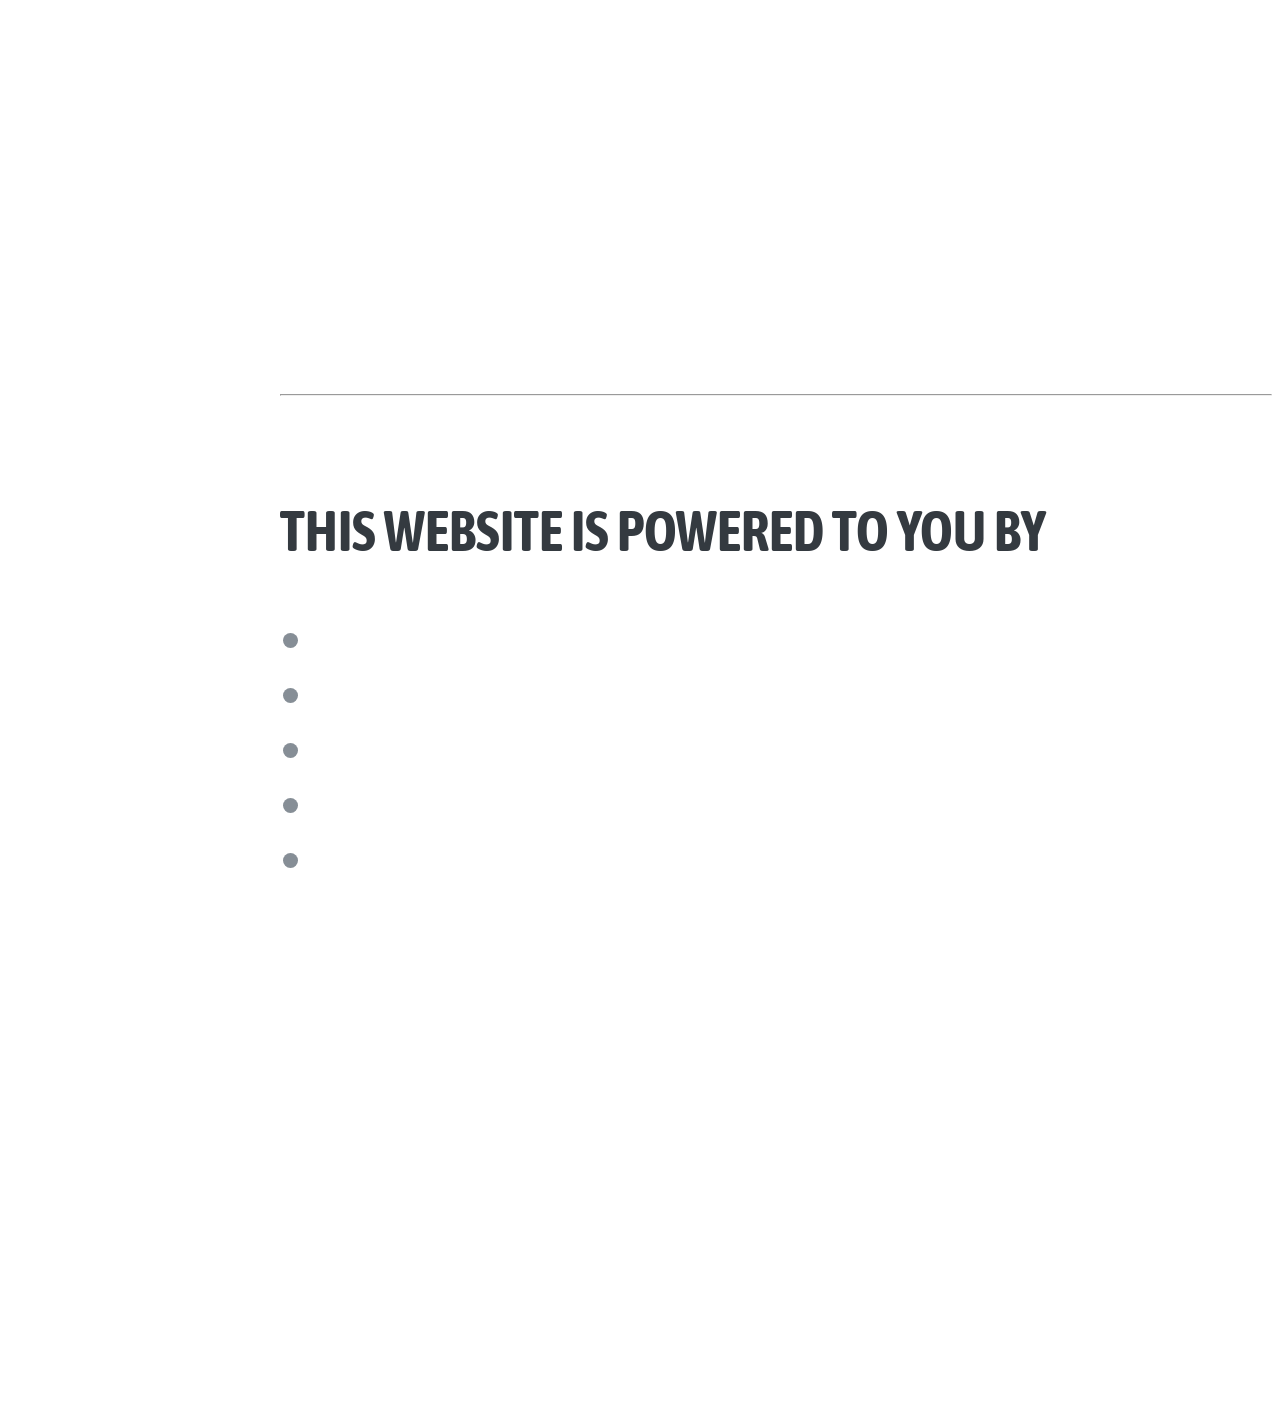
==== commit 2c1ad511: "Add files via upload" ====
--- a/index.html
+++ b/index.html
@@ -35,7 +35,8 @@
          </a>
       </nav>
       <nav class="navbar navbar-expand-lg navbar-collapse fixed-top navbar-light bg-light " id=topNav>
-         <a class=navbar-brand href="#page-top">
+         <a class="navbar-brand d-flex align-items-center" href="#page-top">
+         <img class="img-fluid img-profile-mobile rounded-circle mr-2 d-lg-none" src=img/john-suited.png alt="João Sousa">
          &lt;/J&gt;
          </a>
          <button class=navbar-toggler type=button data-toggle=collapse data-target=#navbarSupportedContent aria-controls=navbarSupportedContent aria-expanded=false aria-label="Toggle navigation">
@@ -57,6 +58,9 @@
                </li>
                <li class=nav-item>
                   <a class="nav-link JS-scroll-trigger" href=#hobbies style=color:white><i class="fab fa-angellist"></i>&nbsp;Hobbies</a>
+               </li>
+               <li class=nav-item>
+                  <a class="nav-link JS-scroll-trigger" href=#contact style=color:white><i class="fas fa-phone"></i>&nbsp;Contact</a>
                </li>
             </ul>
          </div>
@@ -438,6 +442,21 @@
          </div>
       </section>
       <hr class=m-0>
+      <section class="resume-section p-3 p-lg-5 d-flex align-items-center" id=contact>
+         <div class=w-100>
+            <h2 class=mb-5>Get in touch</h2>
+            <a class="contact-card mx-auto" href="tel:+351937372380" aria-label="Call Jo&atilde;o Sousa at +351 937 372 380">
+               <div class="contact-card-icon">
+                  <i class="fas fa-phone"></i>
+               </div>
+               <div class="contact-card-body">
+                  <div class="contact-card-name">Jo&atilde;o Sousa</div>
+                  <span class="contact-card-number">+351 937 372 380</span>
+               </div>
+            </a>
+         </div>
+      </section>
+      <hr class=m-0>
       <section class="resume-section p-3 p-lg-5 d-flex align-items-center" id=whatsmade>
          <div class=w-100>
             <h2 class=mb-5>This website is powered to you by</h2>
@@ -470,6 +489,9 @@
             </ul>
          </div>
       </section>
+      <div id="phone-fab">
+         <a class="phone-fab-btn" href="tel:+351937372380" aria-label="Call Jo&atilde;o Sousa"><i class="fas fa-phone"></i></a>
+      </div>
       <div id="css-switcher">
          <button class="bomb"><i class="em em-bulb"></i></button>
       </div>
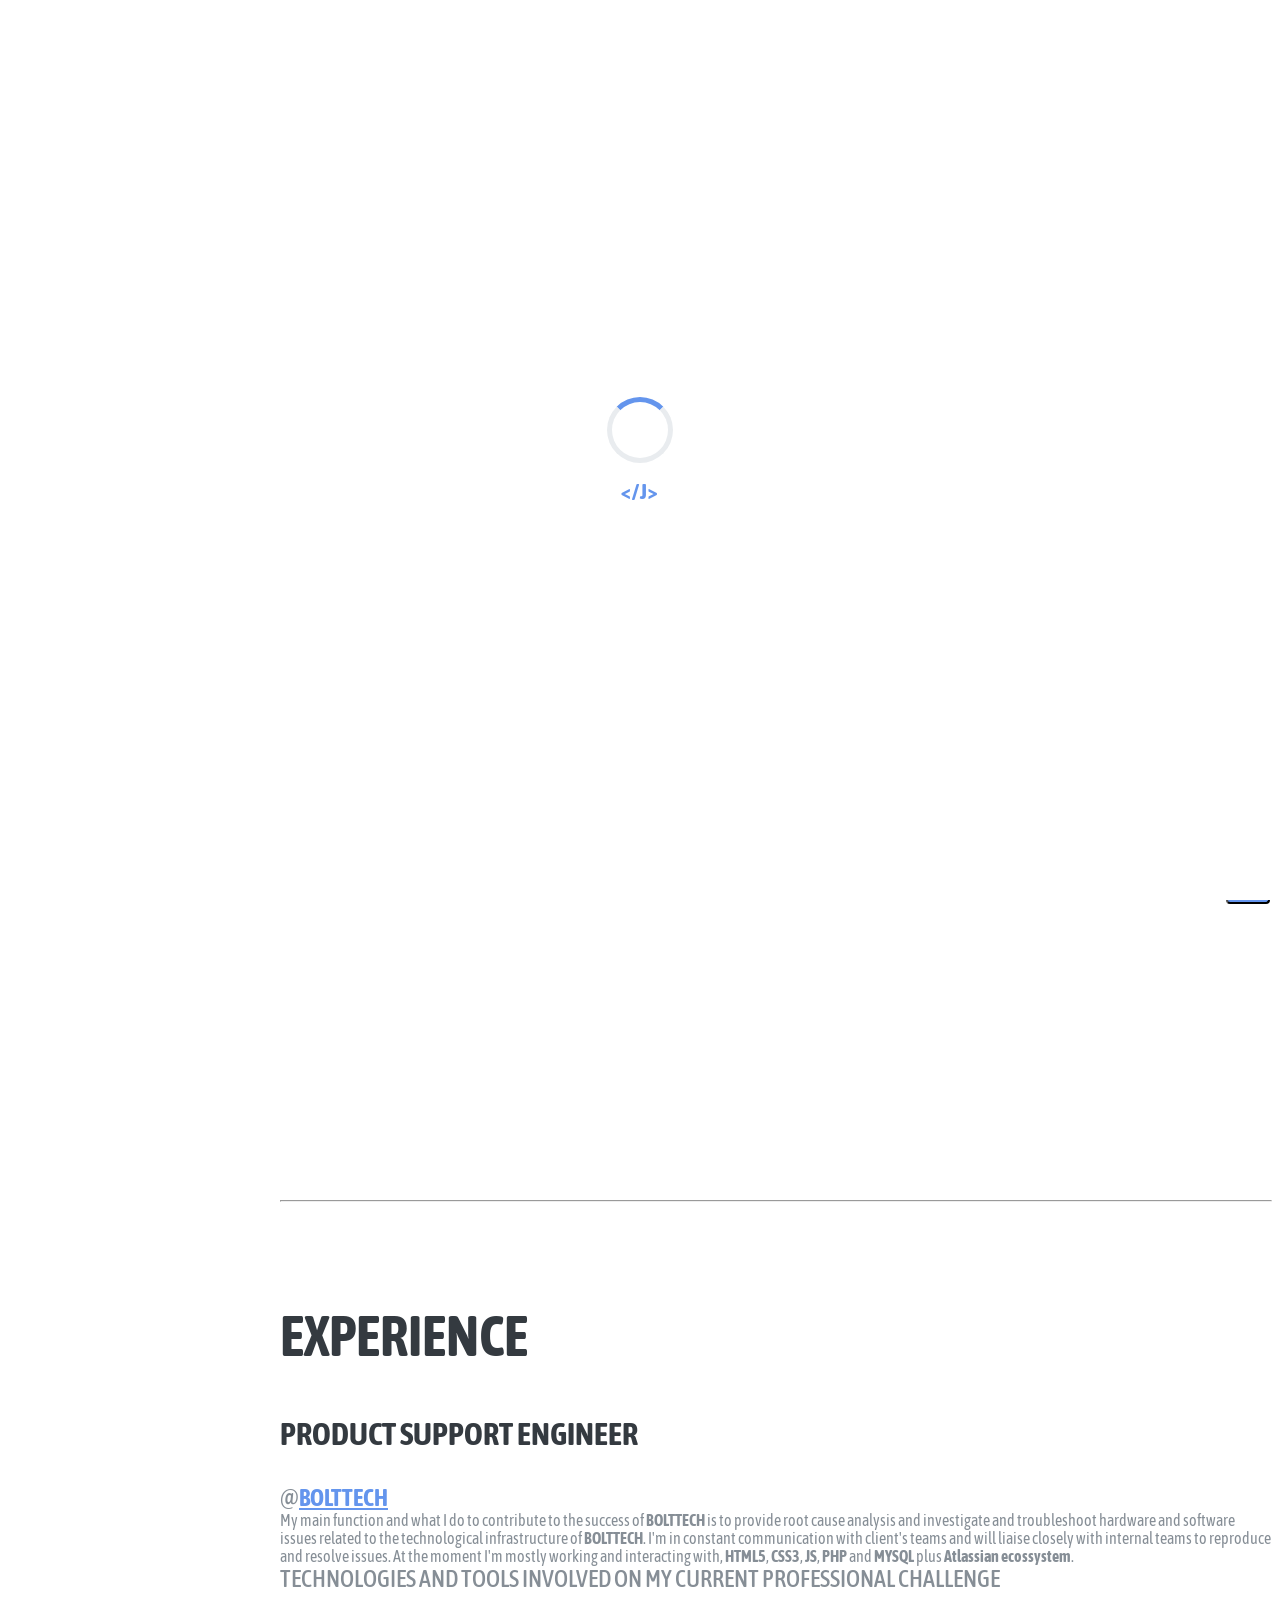
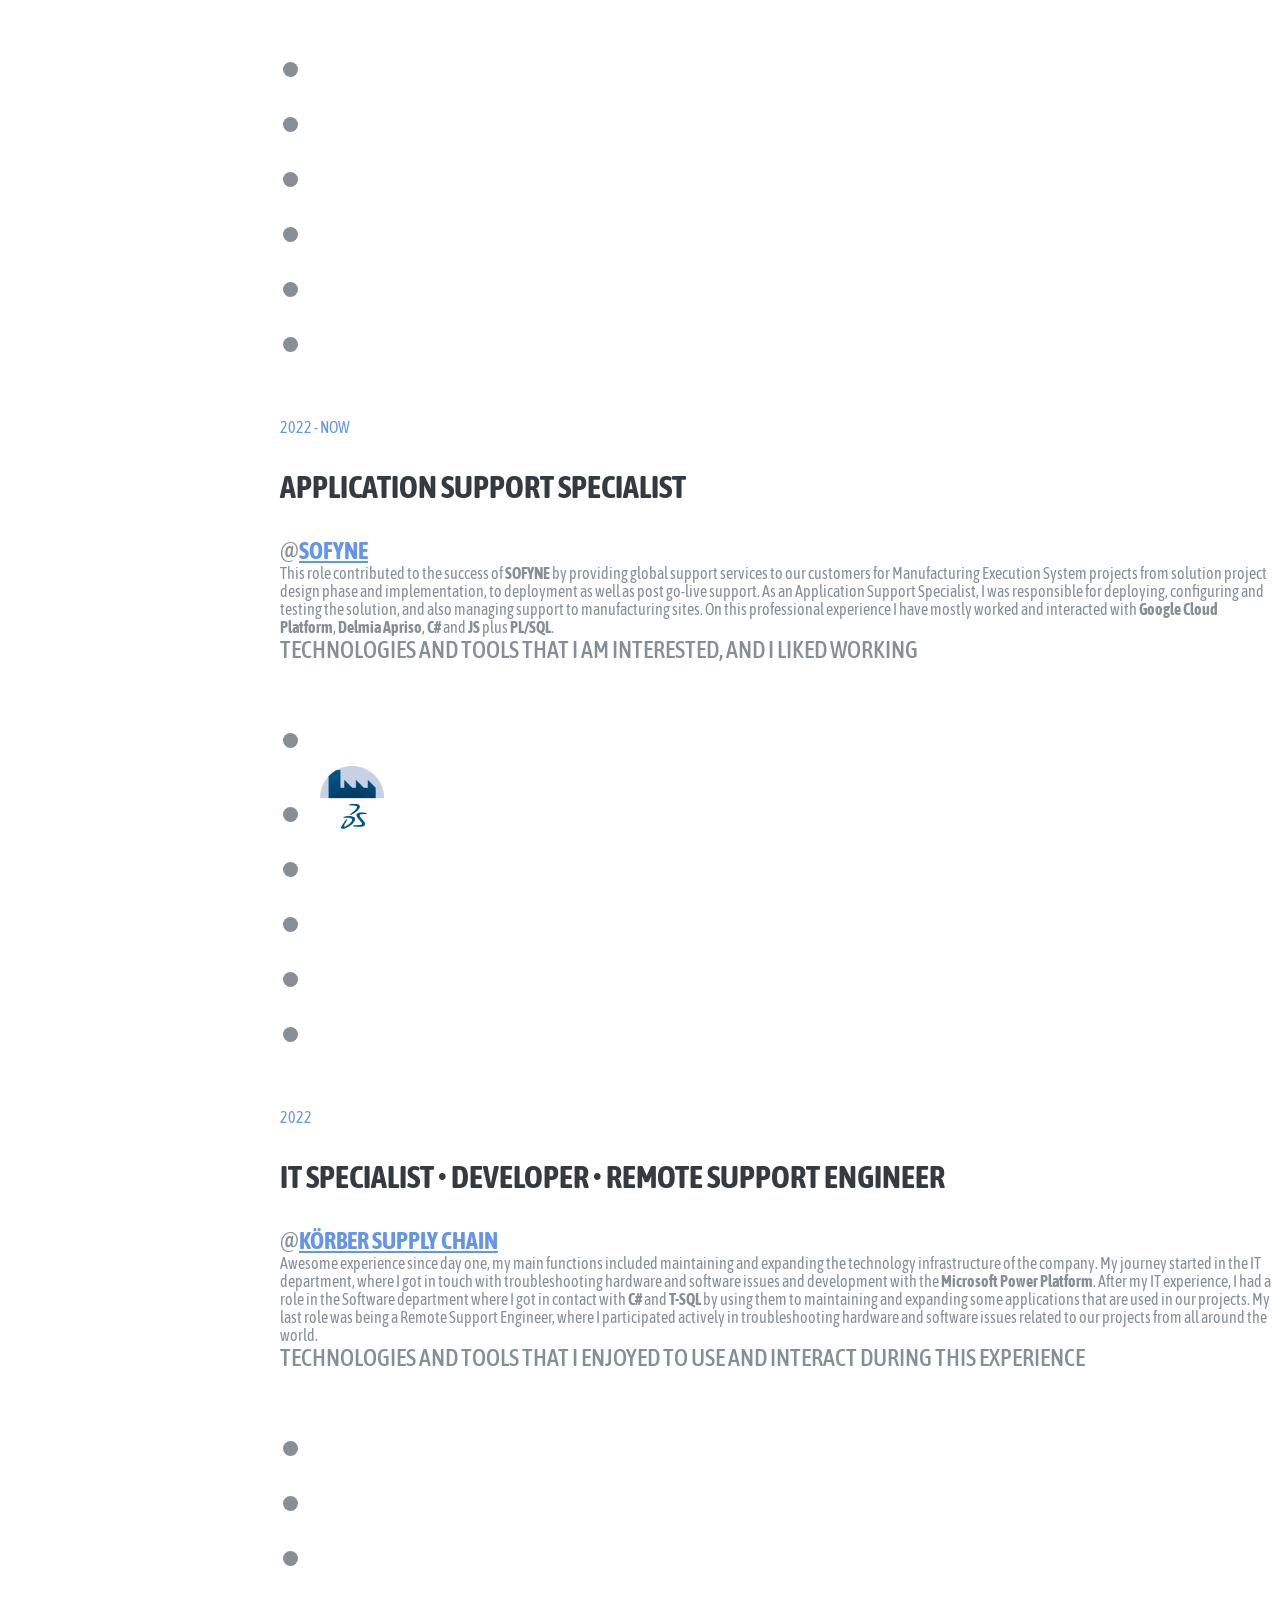
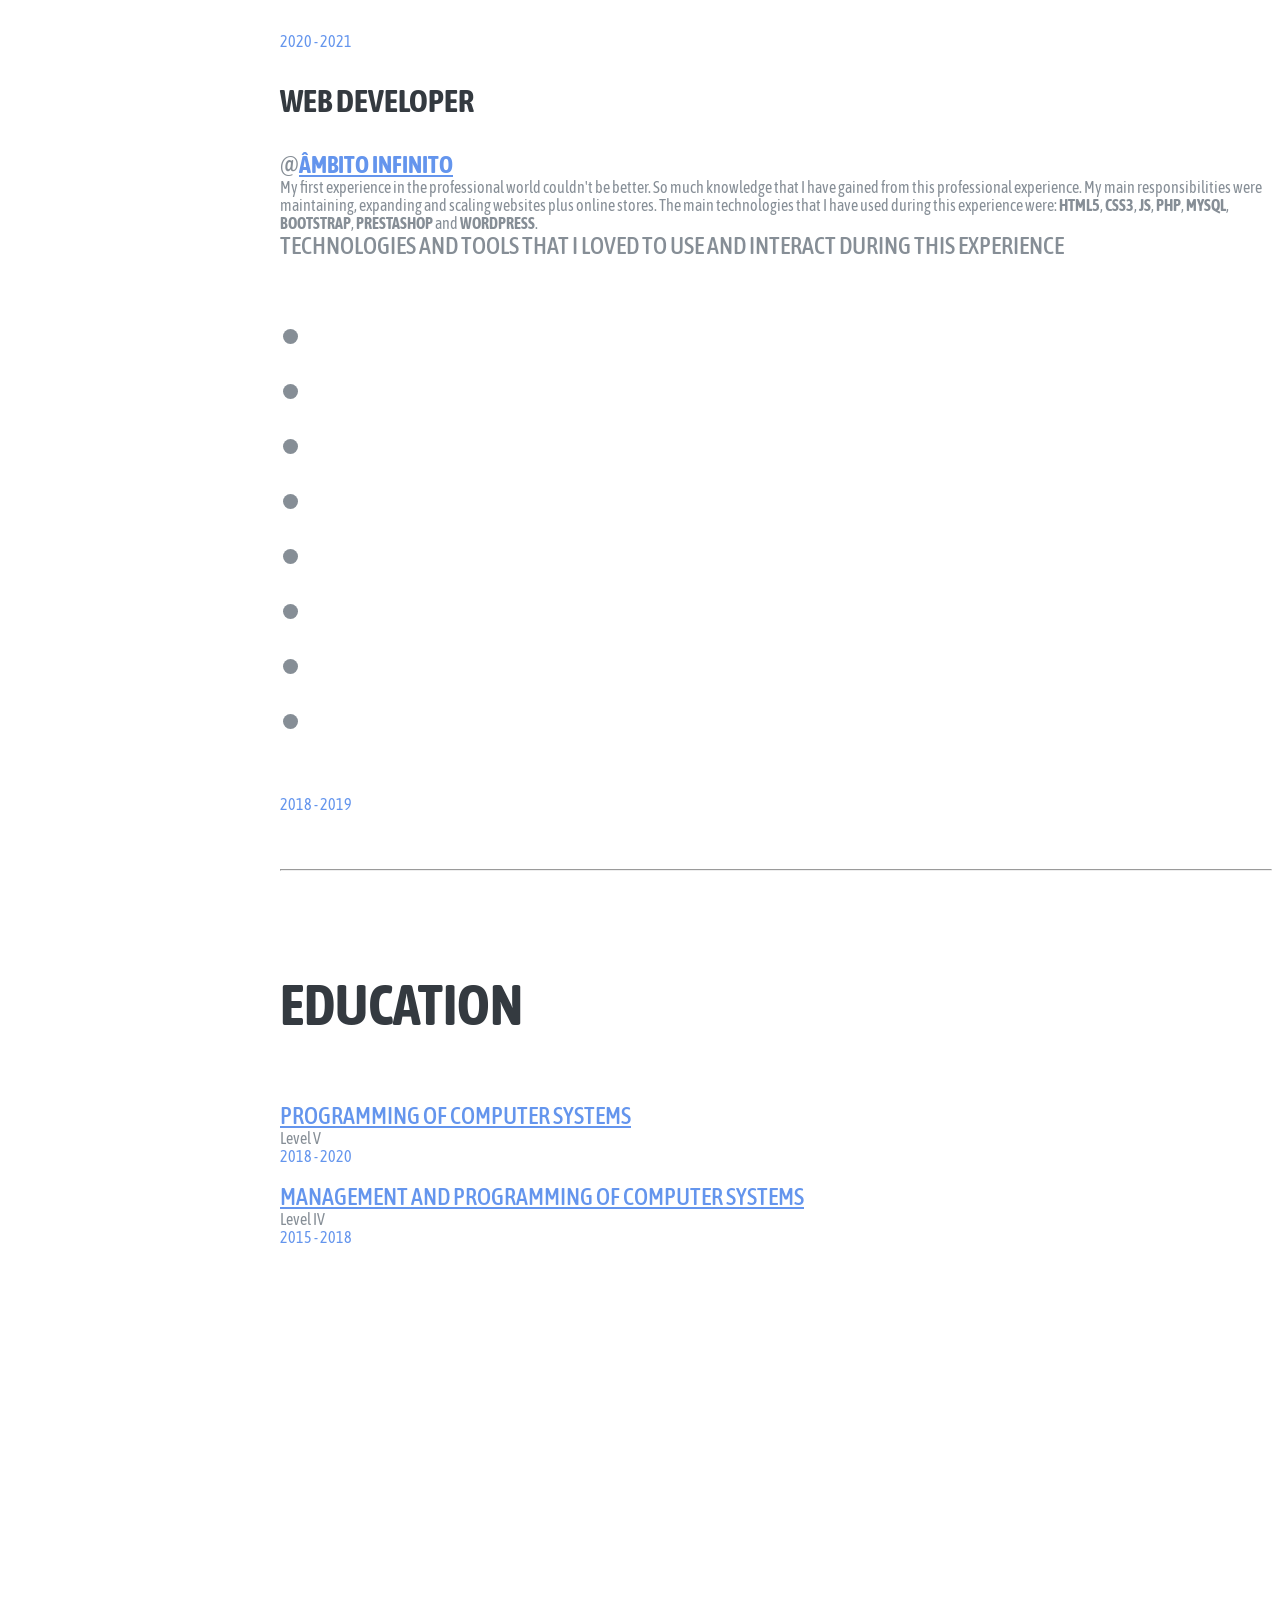
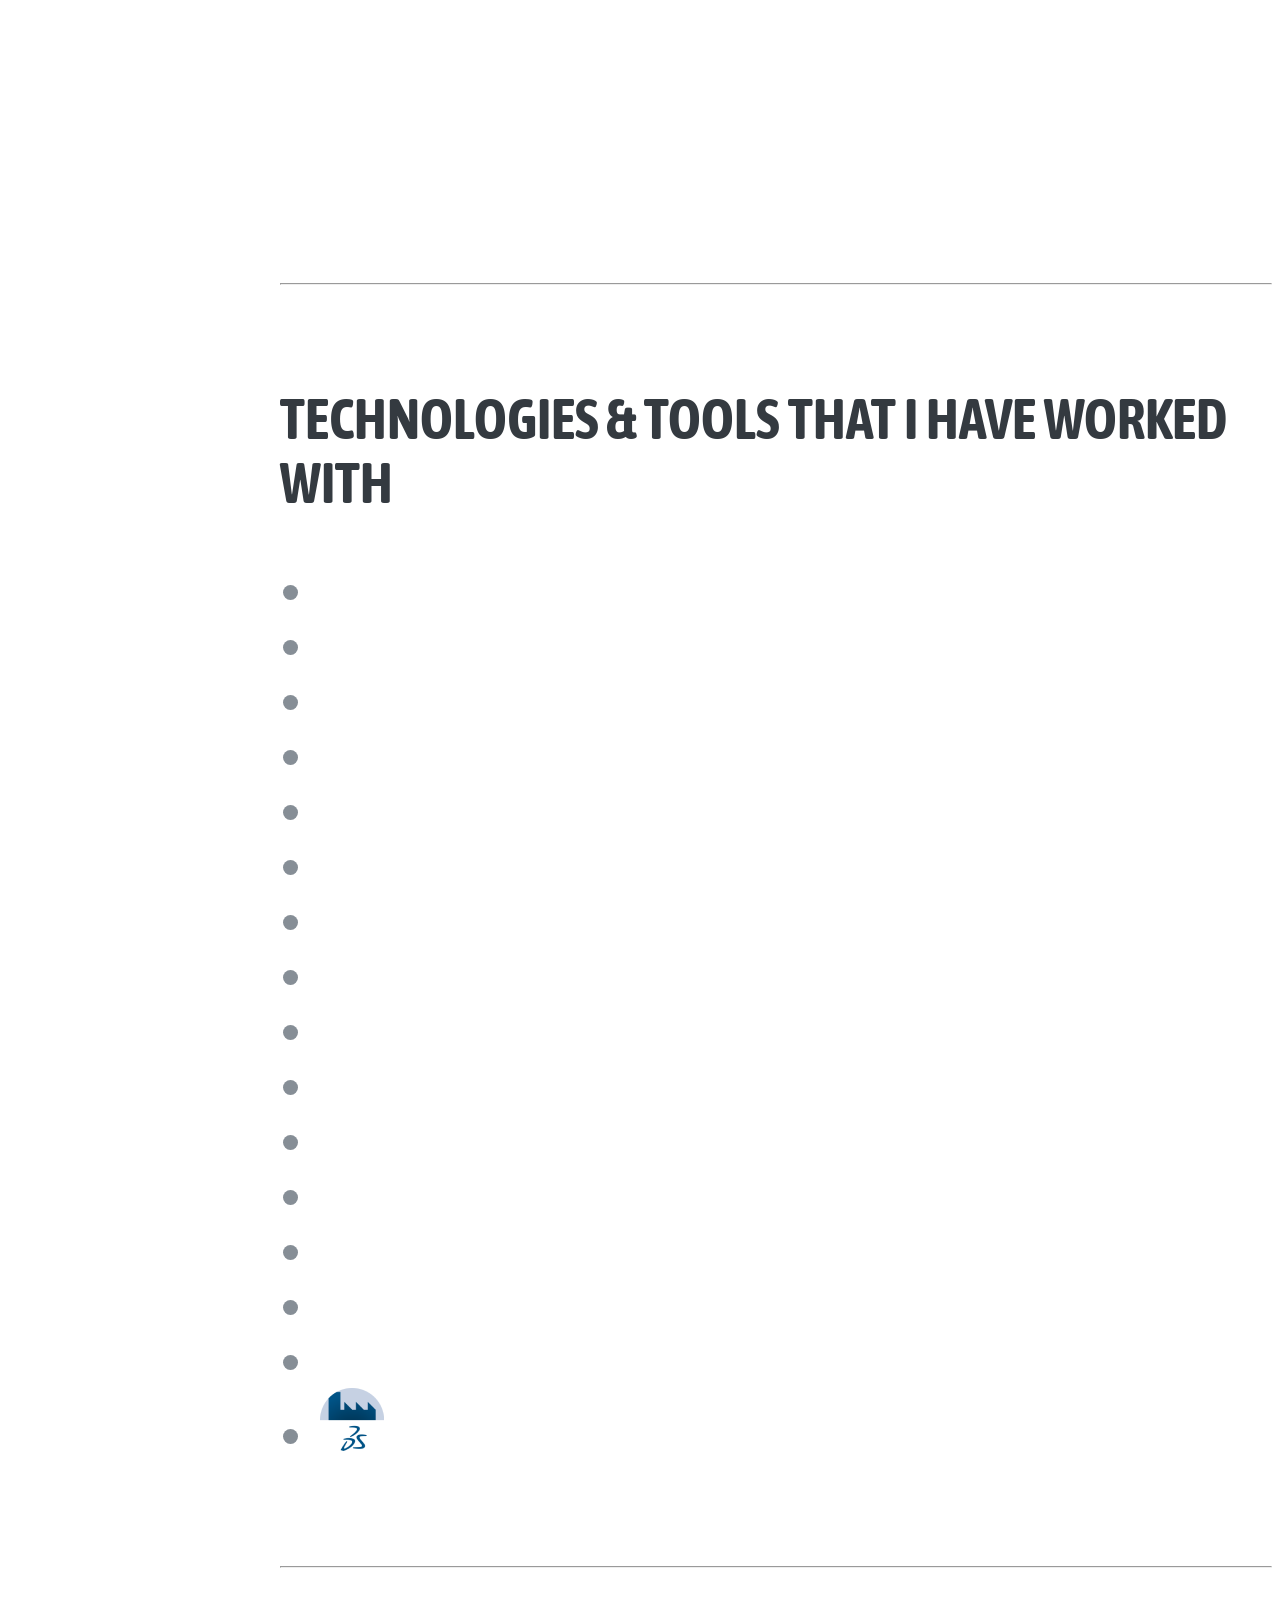
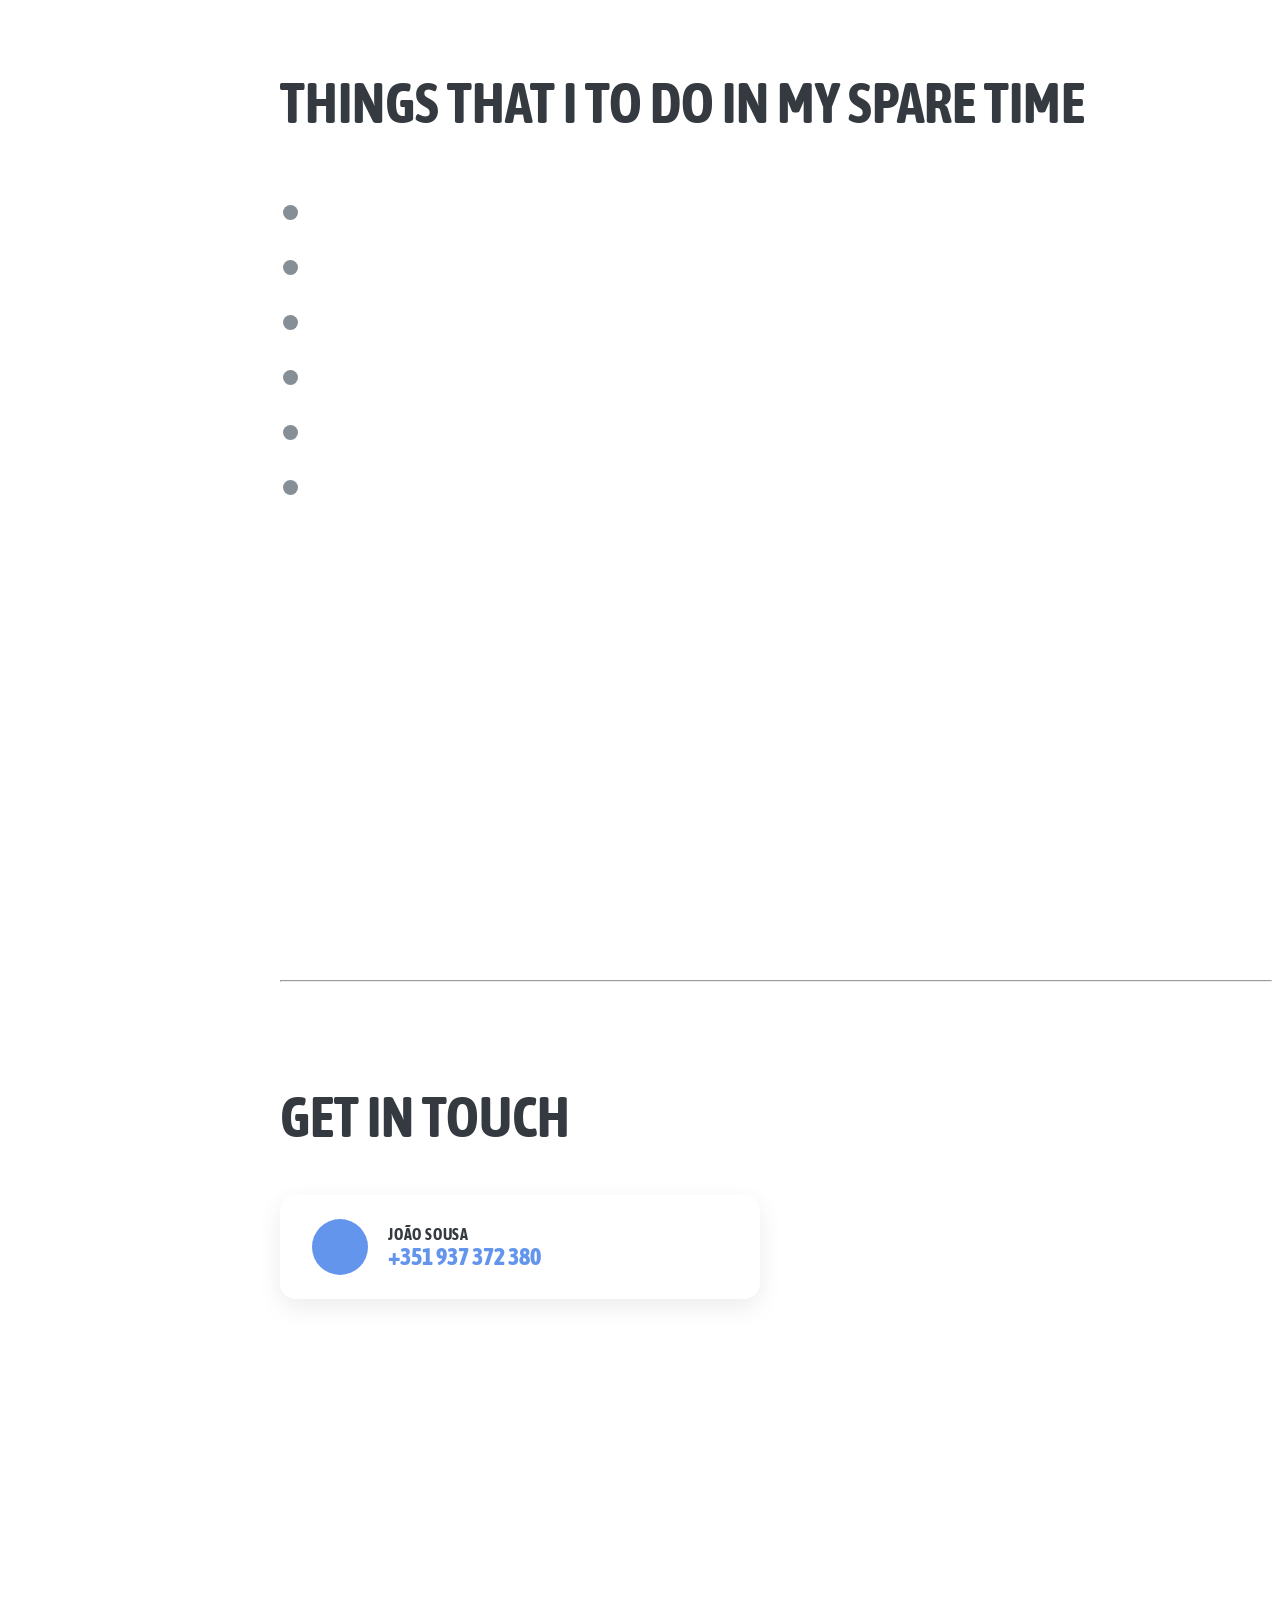
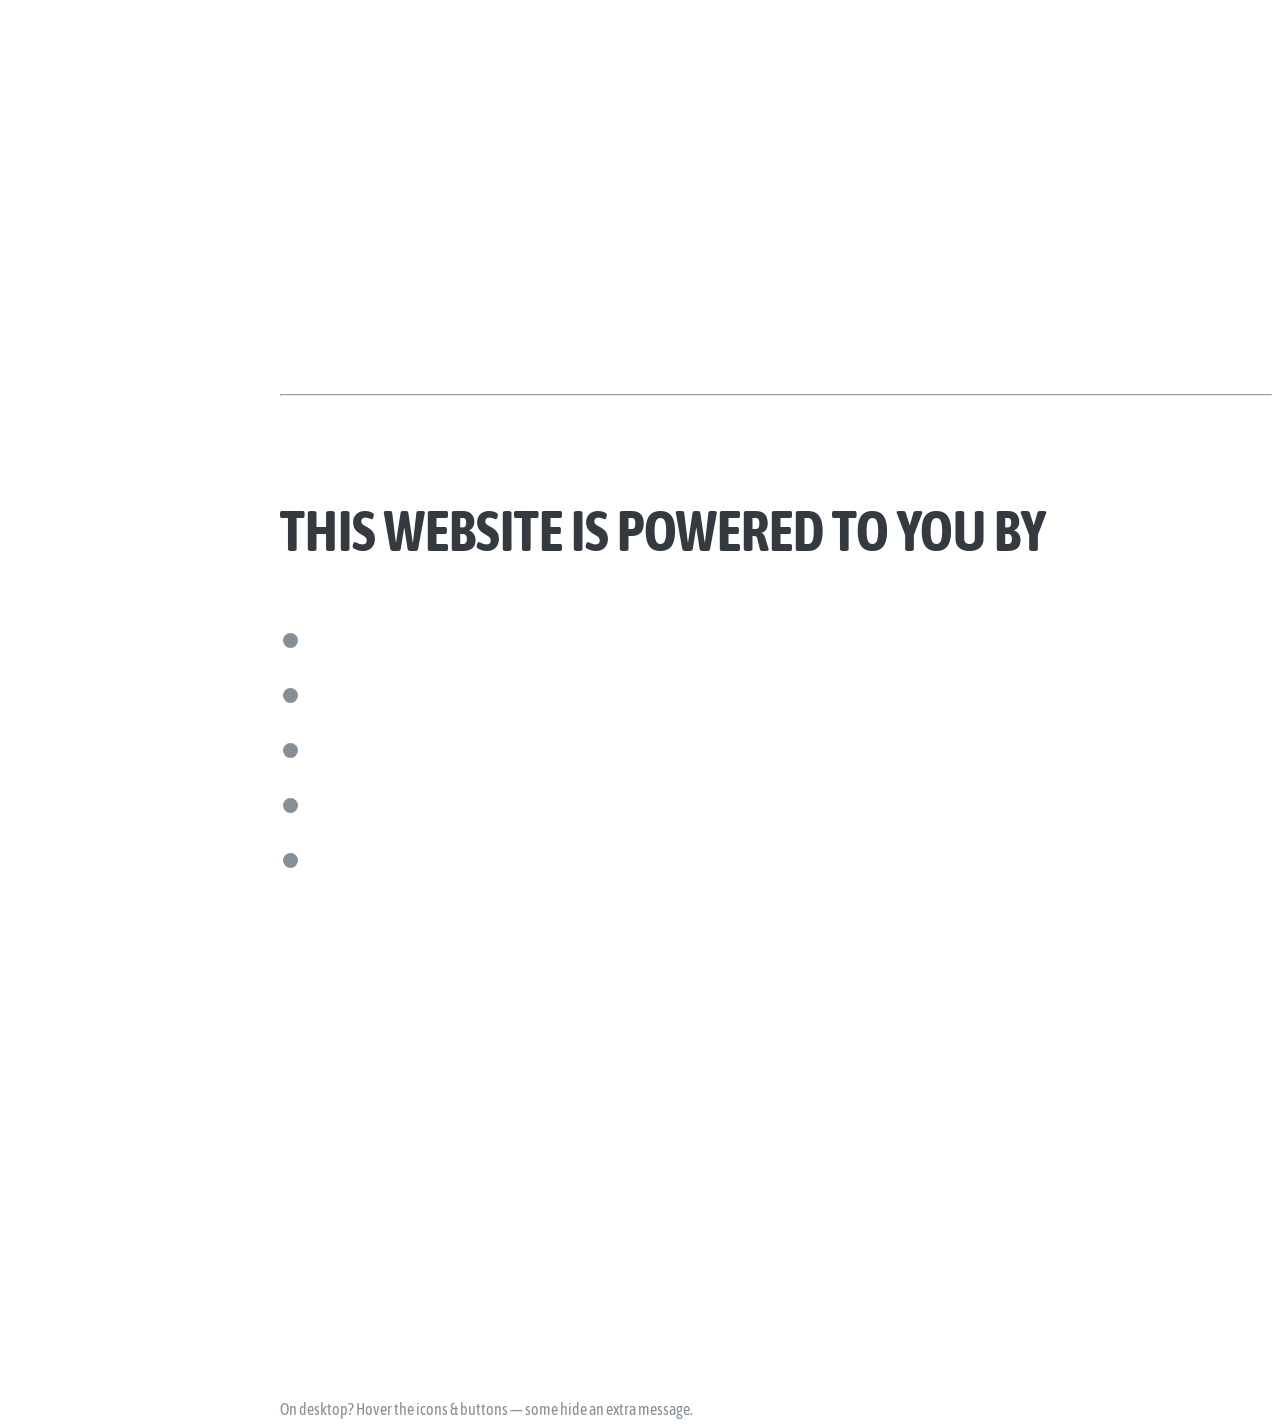
==== commit af763ff3: "Add files via upload" ====
--- a/index.html
+++ b/index.html
@@ -3,12 +3,24 @@
    <head>
       <meta http-equiv="Content-Type" content="text/html; charset=utf-8">
       <meta name="viewport" content="width=device-width">
-      <meta name=description content=CV>
-      <meta property="og:image" content="https://joaoalsousa.me/img/JS.jpg">
+      <meta name=description content="An IT individual that takes advantage of the tools and technologies available in the market to grow professionally in a productive way.">
+      <meta name=author content=JSousa>
+      <meta property="og:type" content="website">
+      <meta property="og:site_name" content="João Sousa">
+      <meta property="og:title" content="João Sousa - IT Individual">
       <meta property="og:description" content="An IT individual that takes advantage of the tools and technologies available in the market to grow professionally in a productive way.">
       <meta property="og:url" content="https://joaoalsousa.me/">
-      <meta property="og:title" content="João Sousa - IT individual">
-      <meta name=author content=JSousa>
+      <meta property="og:image" content="https://joaoalsousa.me/img/JS.jpg">
+      <meta property="og:image:secure_url" content="https://joaoalsousa.me/img/JS.jpg">
+      <meta property="og:image:width" content="749">
+      <meta property="og:image:height" content="814">
+      <meta property="og:image:alt" content="João Sousa - IT Individual">
+      <meta property="og:locale" content="en_US">
+      <meta name="twitter:card" content="summary_large_image">
+      <meta name="twitter:title" content="João Sousa - IT Individual">
+      <meta name="twitter:description" content="An IT individual that takes advantage of the tools and technologies available in the market to grow professionally in a productive way.">
+      <meta name="twitter:image" content="https://joaoalsousa.me/img/JS.jpg">
+      <meta name="twitter:image:alt" content="João Sousa - IT Individual">
       <title>João Sousa - IT Individual</title>
       <link href="https://cdn.JSdelivr.net/gh/gitbrent/bootstrap4-toggle@3.6.1/css/bootstrap4-toggle.min.css" rel="stylesheet">
       <link href=vendor/bootstrap/css/bootstrap.min.css rel=stylesheet>
@@ -21,13 +33,16 @@
       <link rel="image_src" href="img/thumb.PNG">
    </head>
    <body>
+      <div id="scroll-progress">
+         <div id="scroll-progress-bar"></div>
+      </div>
       <div id="loader">
          <div class="loader-ring"></div>
          <div class="loader-brand">&lt;/J&gt;</div>
       </div>
       <div id=page-top></div>
       <nav class="navbar navbar-expand-lg navbar-dark bg-primary fixed-top" id=sideNav>
-         <a class="navbar-brand JS-scroll-trigger" href=#page-top>
+         <a class="navbar-brand JS-scroll-trigger" href=#page-top data-cursor-text="home">
          <span class="d-block d-lg-none"></span>
          <span class="d-none d-lg-block">
          <img class="img-fluid img-profile mx-auto mb-2 rounded mx-auto d-block" src=img/john-suited.png alt="">
@@ -490,14 +505,15 @@
          </div>
       </section>
       <div id="phone-fab">
-         <a class="phone-fab-btn" href="tel:+351937372380" aria-label="Call Jo&atilde;o Sousa"><i class="fas fa-phone"></i></a>
+         <a class="phone-fab-btn" href="tel:+351937372380" aria-label="Call Jo&atilde;o Sousa" data-cursor-text="call me"><i class="fas fa-phone"></i></a>
       </div>
       <div id="css-switcher">
-         <button class="bomb"><i class="em em-bulb"></i></button>
+         <button class="bomb" data-cursor-text="toggle dark mode"><i class="em em-bulb"></i></button>
       </div>
       <div id="page-up">
-         <button class="arrow" id="page-top-btn"><i class="em em-top"></i></button>
+         <button class="arrow" id="page-top-btn" data-cursor-text="back to top"><i class="em em-top"></i></button>
       </div>
+      <div id="cursor-hint">On desktop? Hover the icons &amp; buttons — some hide an extra message.</div>
       <script src=vendor/jquery/jquery.min.js></script>
       <script src=vendor/bootstrap/js/bootstrap.bundle.min.js></script>
       <script src="js/index.js"></script>
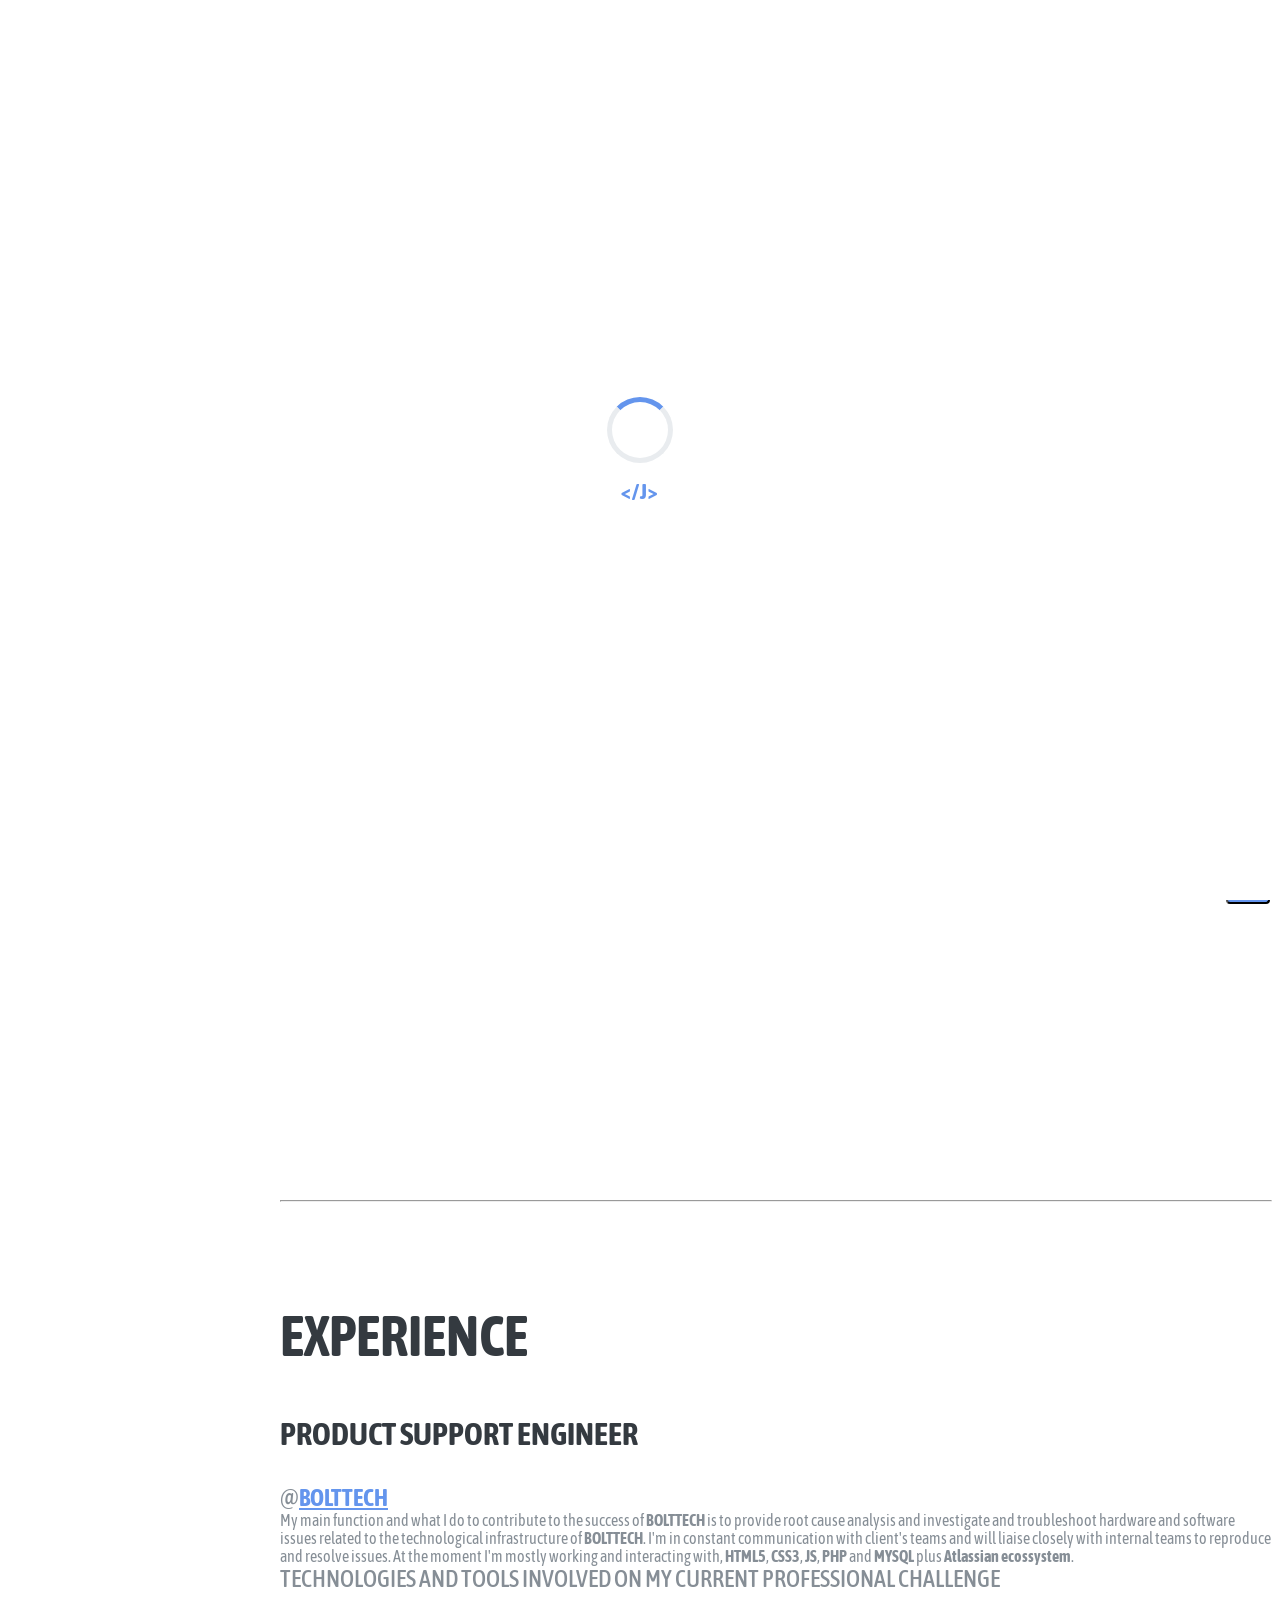
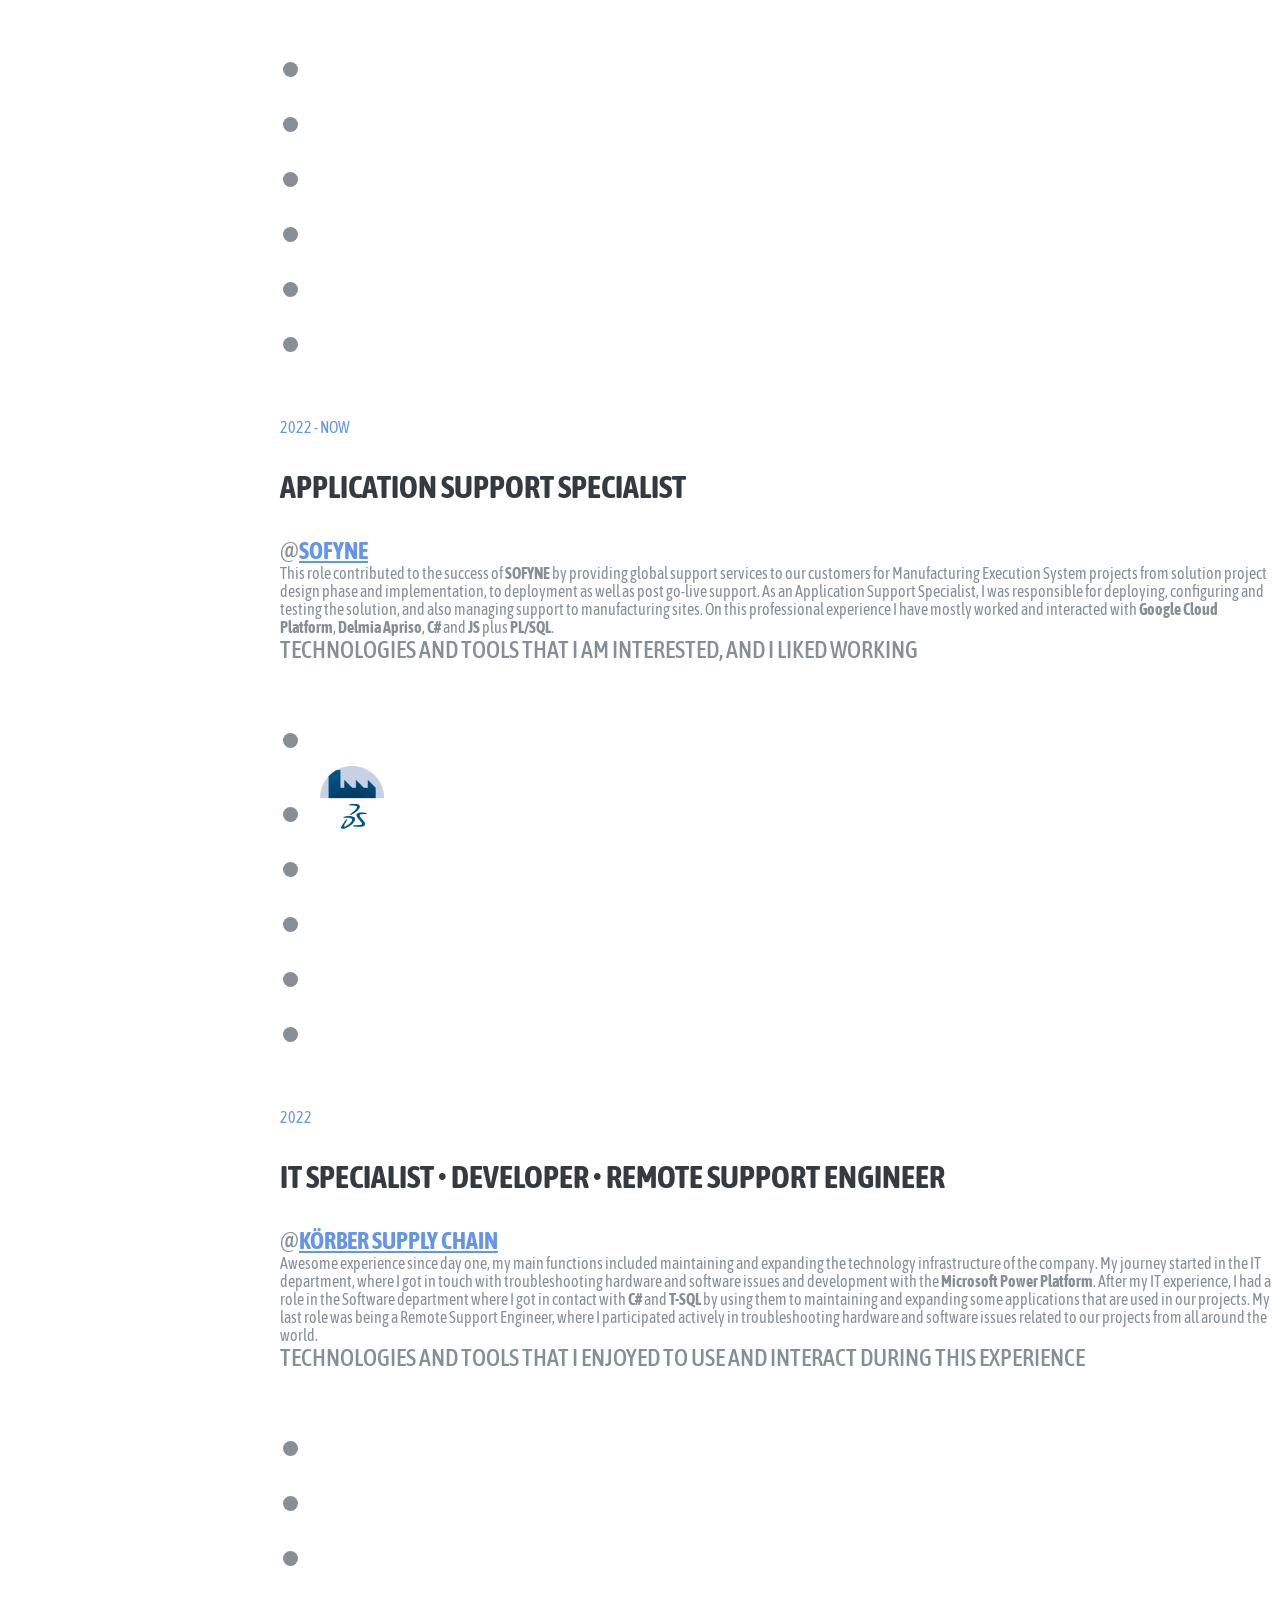
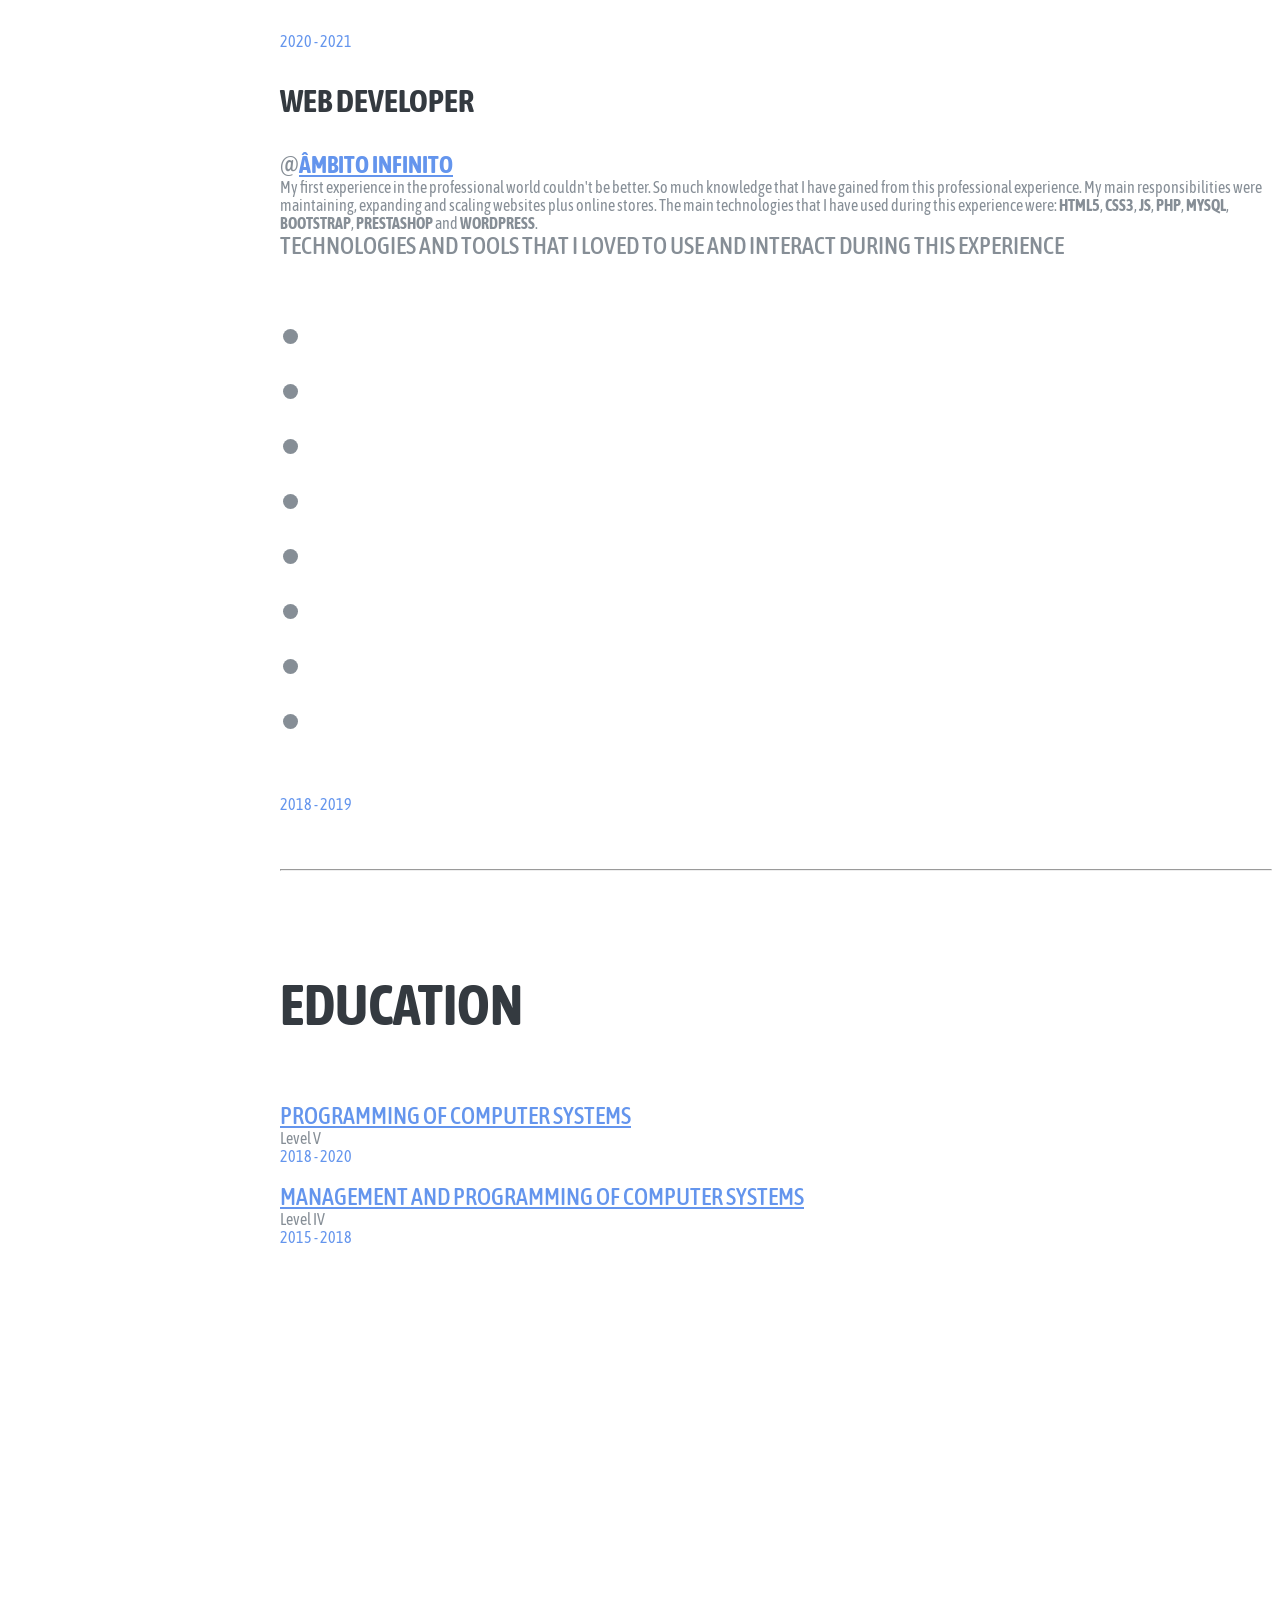
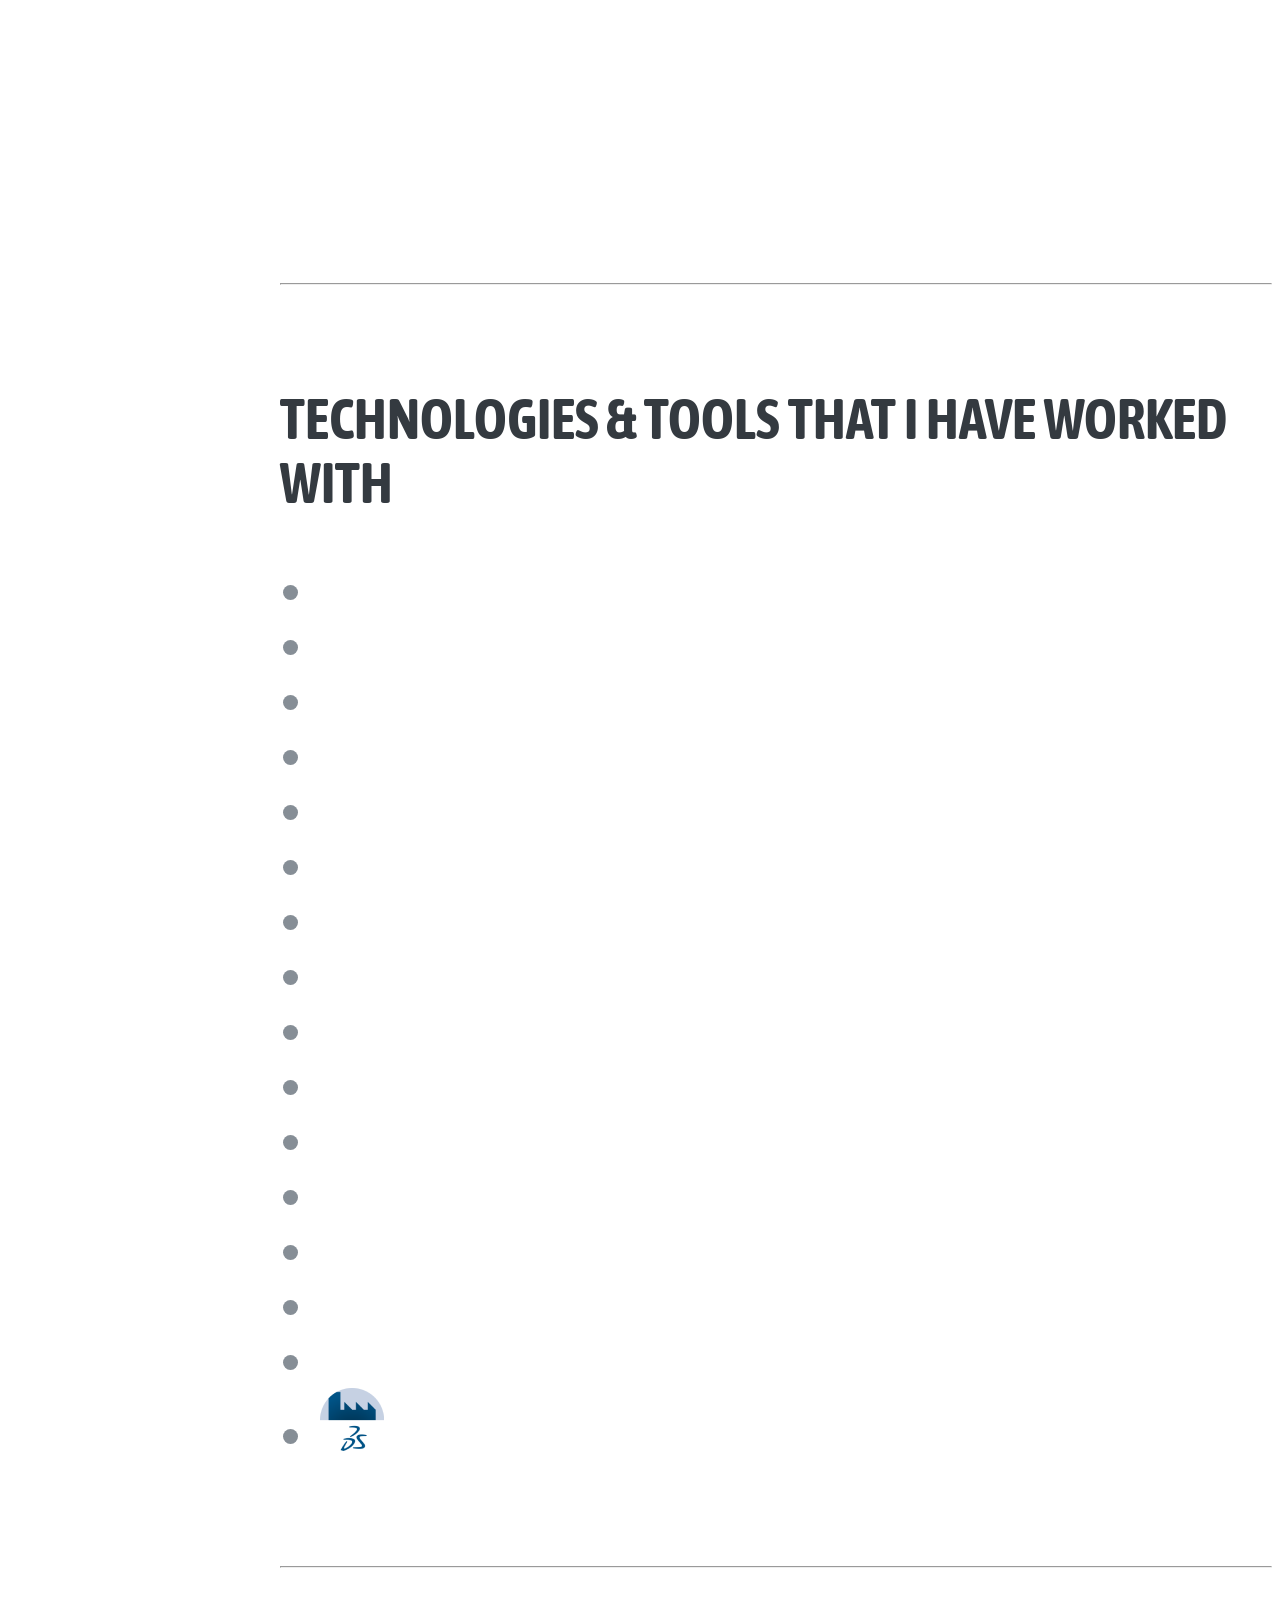
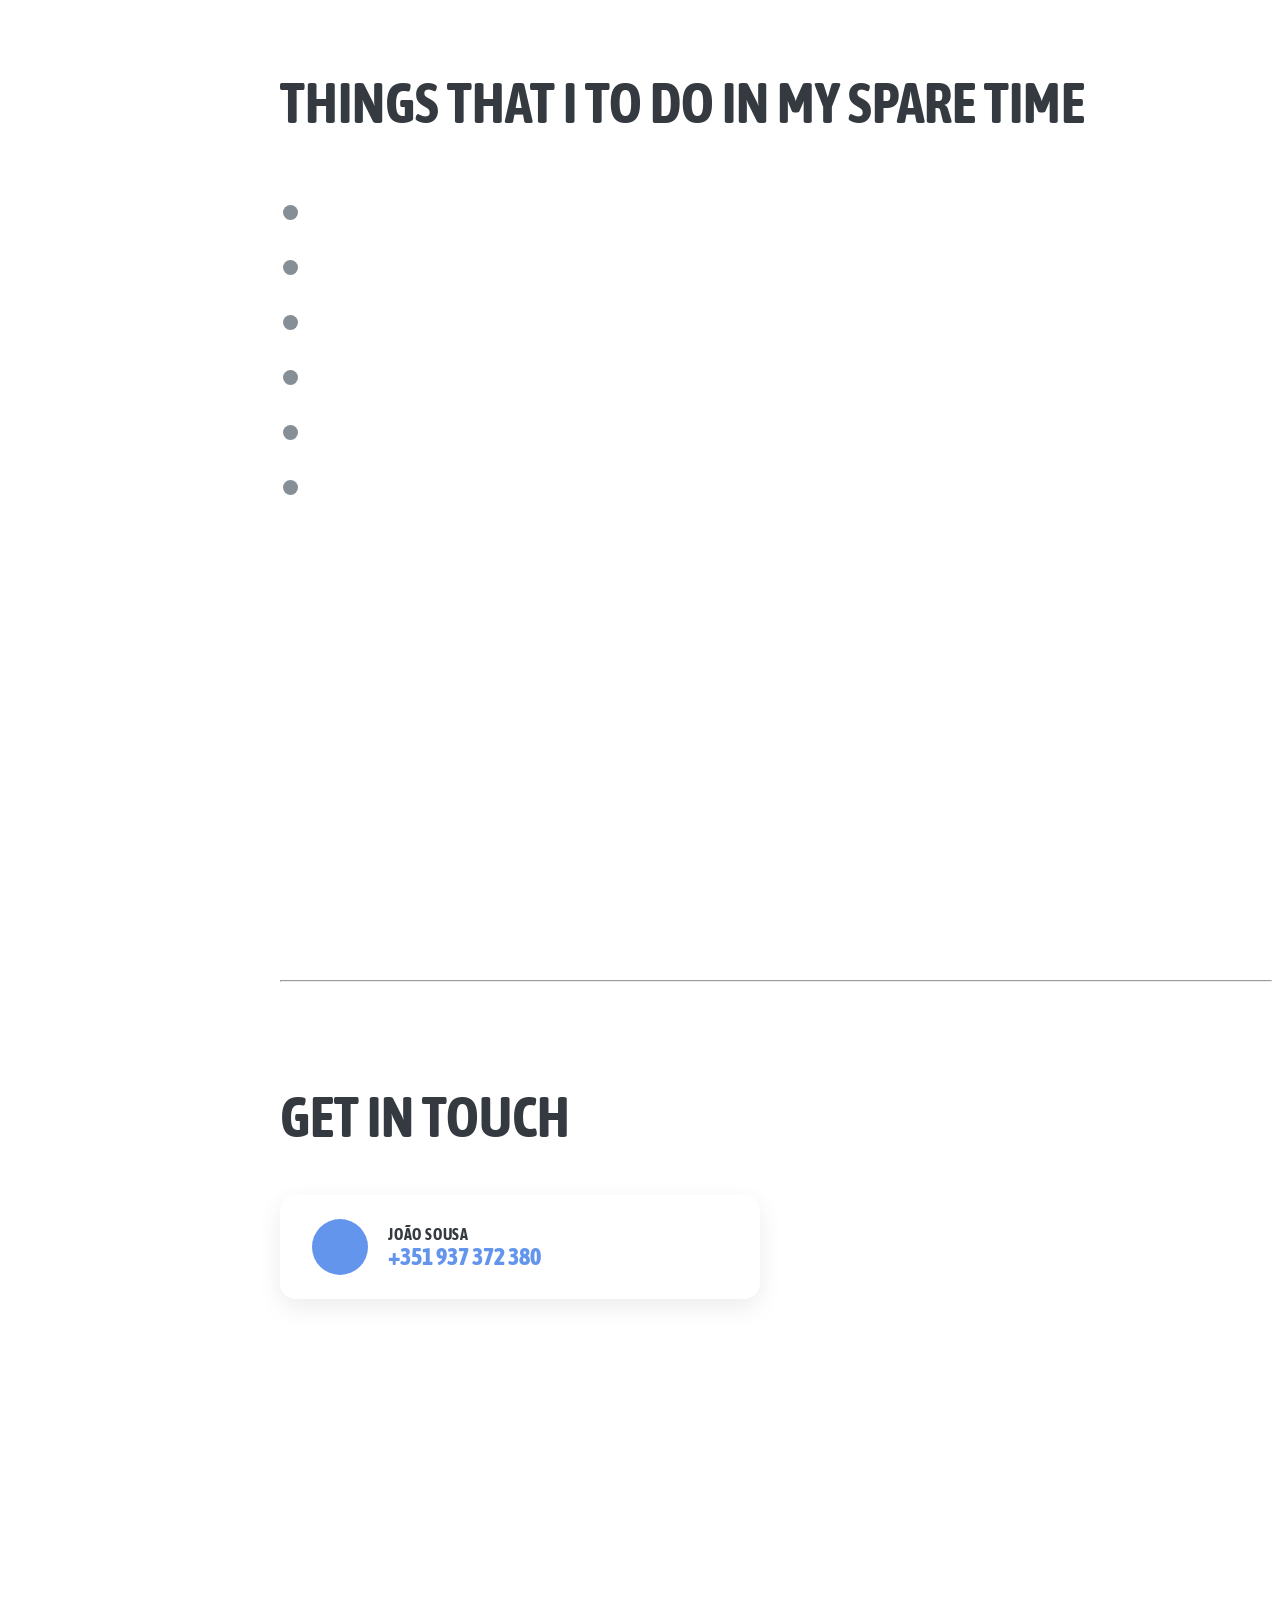
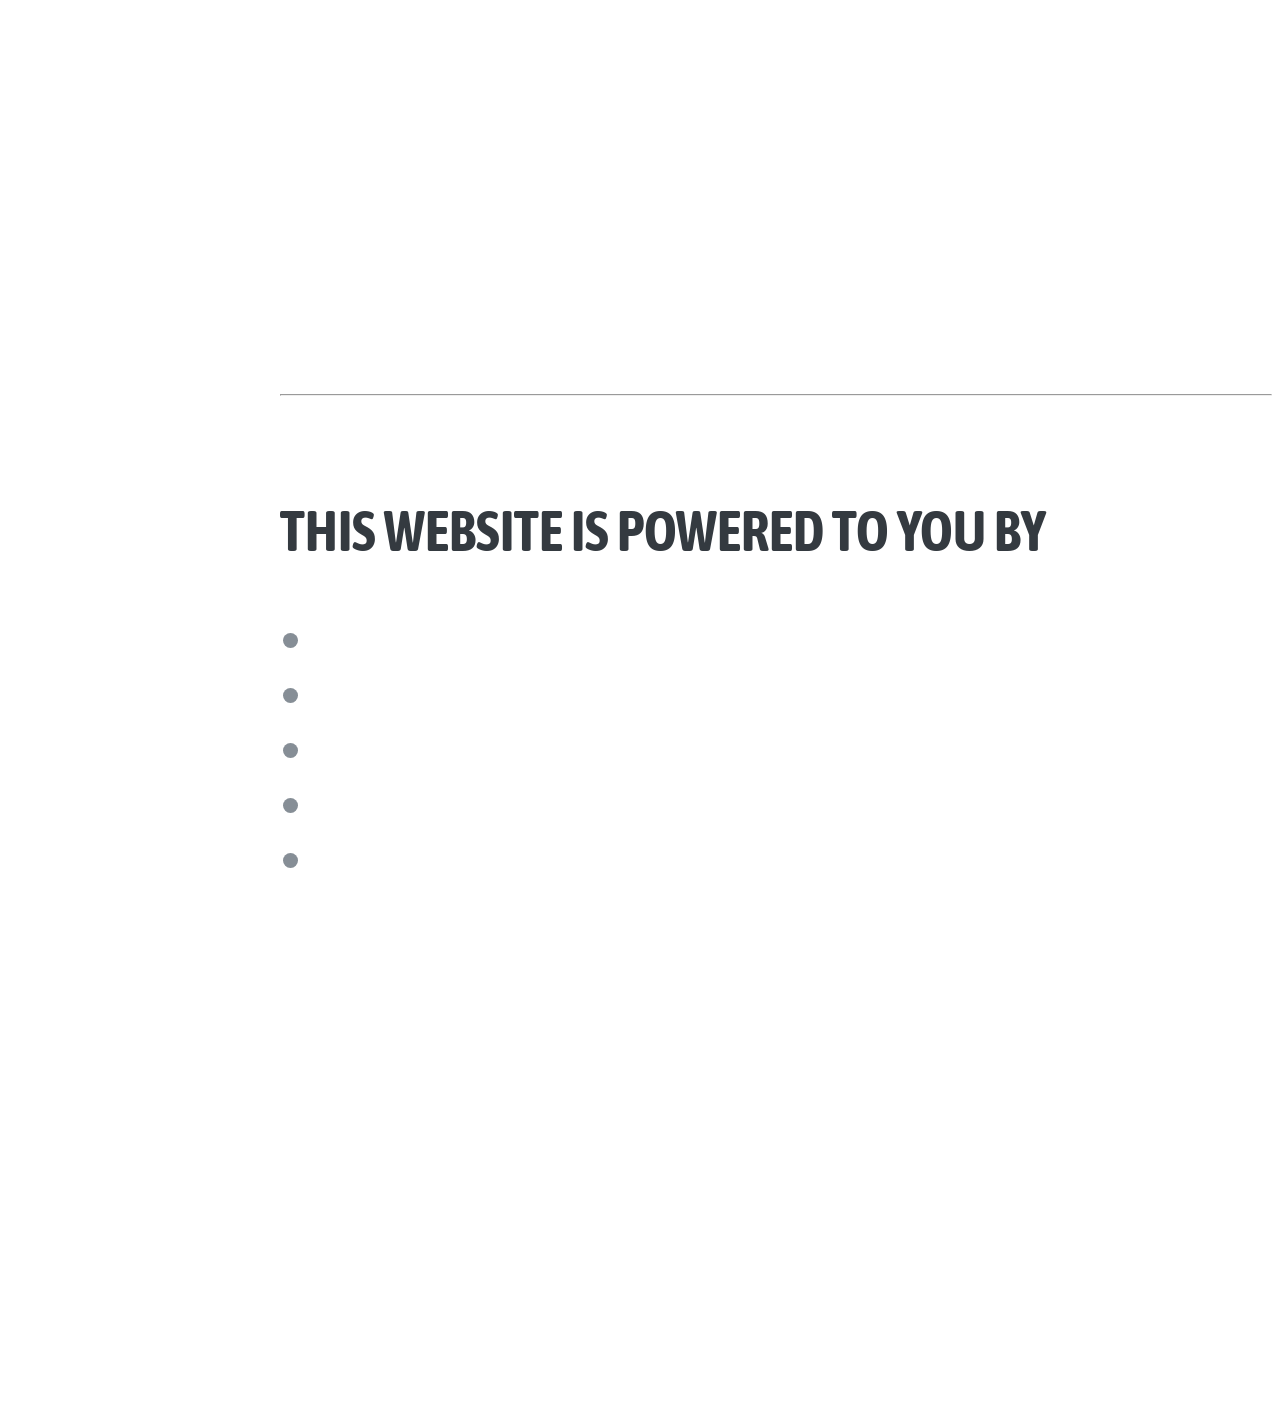
==== commit ee6f0843: "Add files via upload" ====
--- a/index.html
+++ b/index.html
@@ -10,16 +10,17 @@
       <meta property="og:title" content="João Sousa - IT Individual">
       <meta property="og:description" content="An IT individual that takes advantage of the tools and technologies available in the market to grow professionally in a productive way.">
       <meta property="og:url" content="https://joaoalsousa.me/">
-      <meta property="og:image" content="https://joaoalsousa.me/img/JS.jpg">
-      <meta property="og:image:secure_url" content="https://joaoalsousa.me/img/JS.jpg">
-      <meta property="og:image:width" content="749">
-      <meta property="og:image:height" content="814">
+      <meta property="og:image" content="https://joaoalsousa.me/img/JS-banner.jpg">
+      <meta property="og:image:secure_url" content="https://joaoalsousa.me/img/JS-banner.jpg">
+      <meta property="og:image:type" content="image/jpeg">
+      <meta property="og:image:width" content="1200">
+      <meta property="og:image:height" content="630">
       <meta property="og:image:alt" content="João Sousa - IT Individual">
       <meta property="og:locale" content="en_US">
       <meta name="twitter:card" content="summary_large_image">
       <meta name="twitter:title" content="João Sousa - IT Individual">
       <meta name="twitter:description" content="An IT individual that takes advantage of the tools and technologies available in the market to grow professionally in a productive way.">
-      <meta name="twitter:image" content="https://joaoalsousa.me/img/JS.jpg">
+      <meta name="twitter:image" content="https://joaoalsousa.me/img/JS-banner.jpg">
       <meta name="twitter:image:alt" content="João Sousa - IT Individual">
       <title>João Sousa - IT Individual</title>
       <link href="https://cdn.JSdelivr.net/gh/gitbrent/bootstrap4-toggle@3.6.1/css/bootstrap4-toggle.min.css" rel="stylesheet">
@@ -460,7 +461,7 @@
       <section class="resume-section p-3 p-lg-5 d-flex align-items-center" id=contact>
          <div class=w-100>
             <h2 class=mb-5>Get in touch</h2>
-            <a class="contact-card mx-auto" href="tel:+351937372380" aria-label="Call Jo&atilde;o Sousa at +351 937 372 380">
+            <a class="contact-card mx-auto" href="tel:+351937372380" aria-label="Call Jo&atilde;o Sousa at +351 937 372 380" data-cursor-text="call me">
                <div class="contact-card-icon">
                   <i class="fas fa-phone"></i>
                </div>
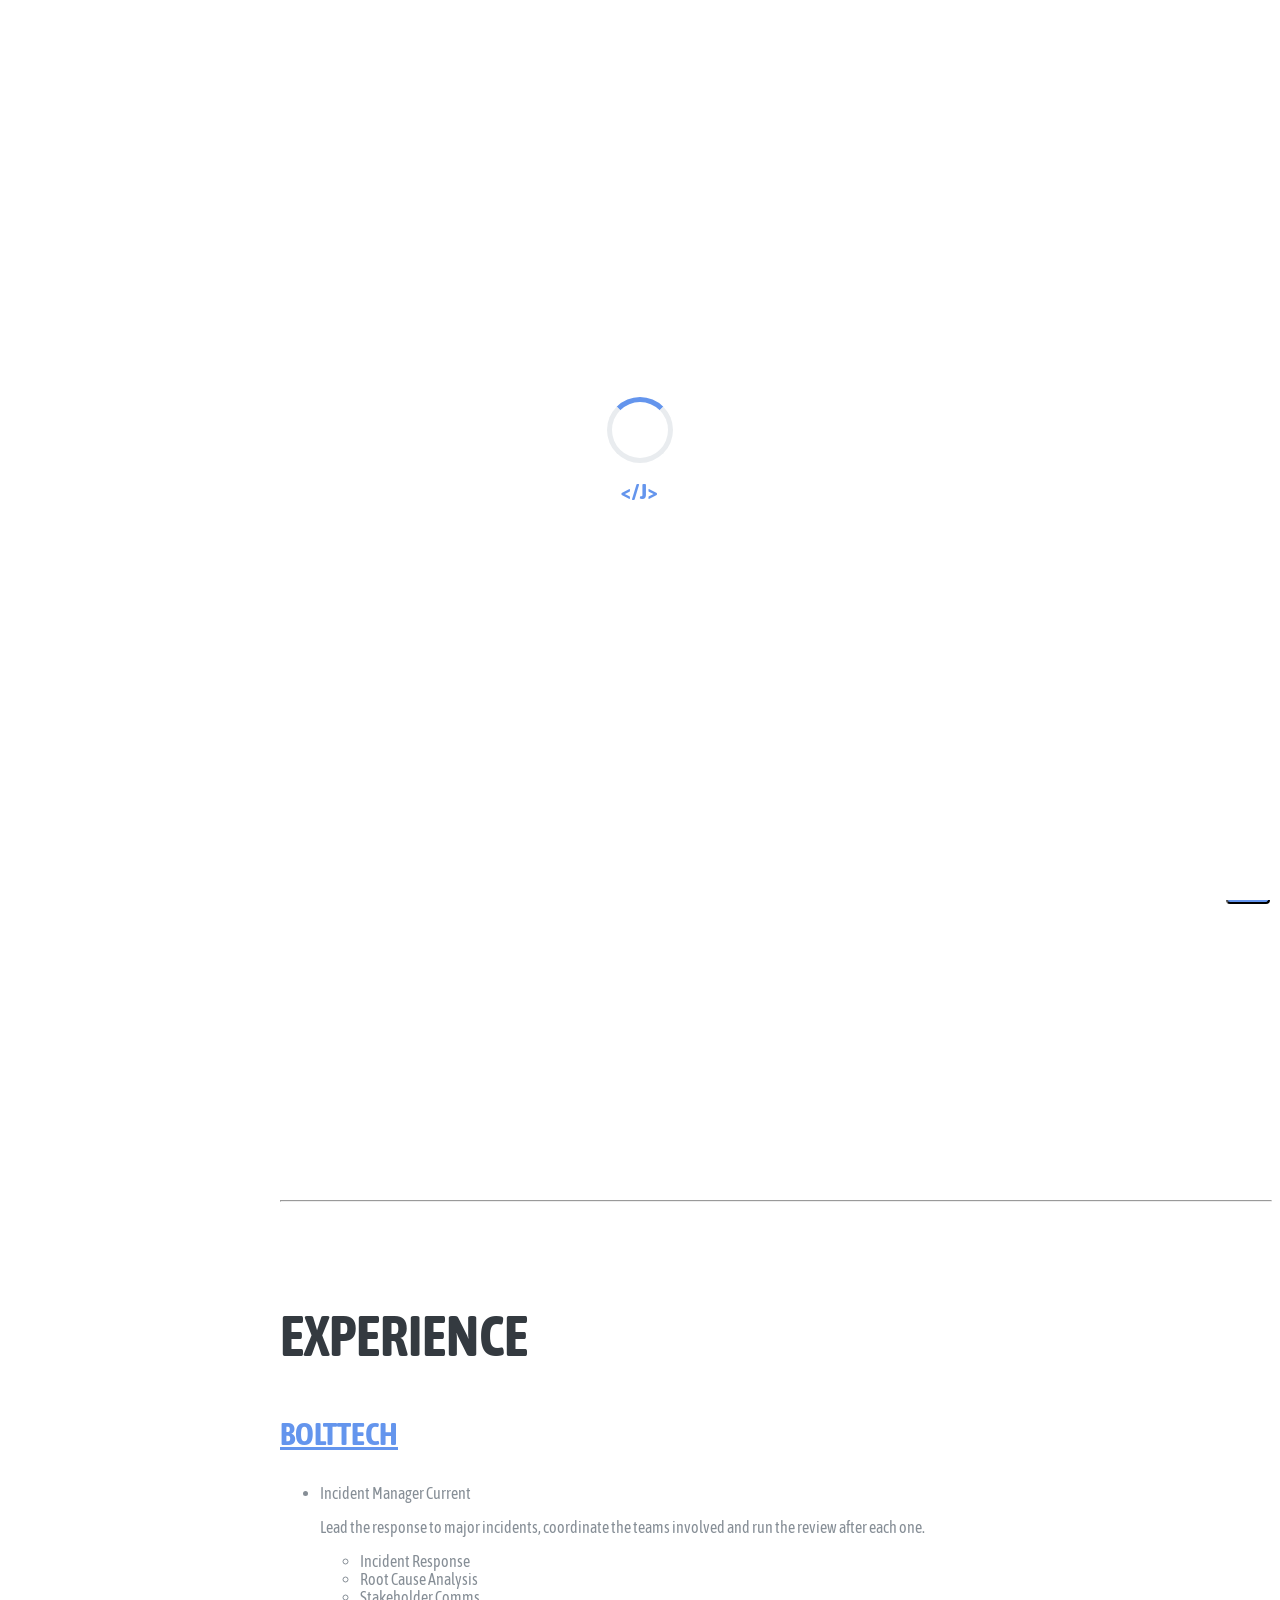
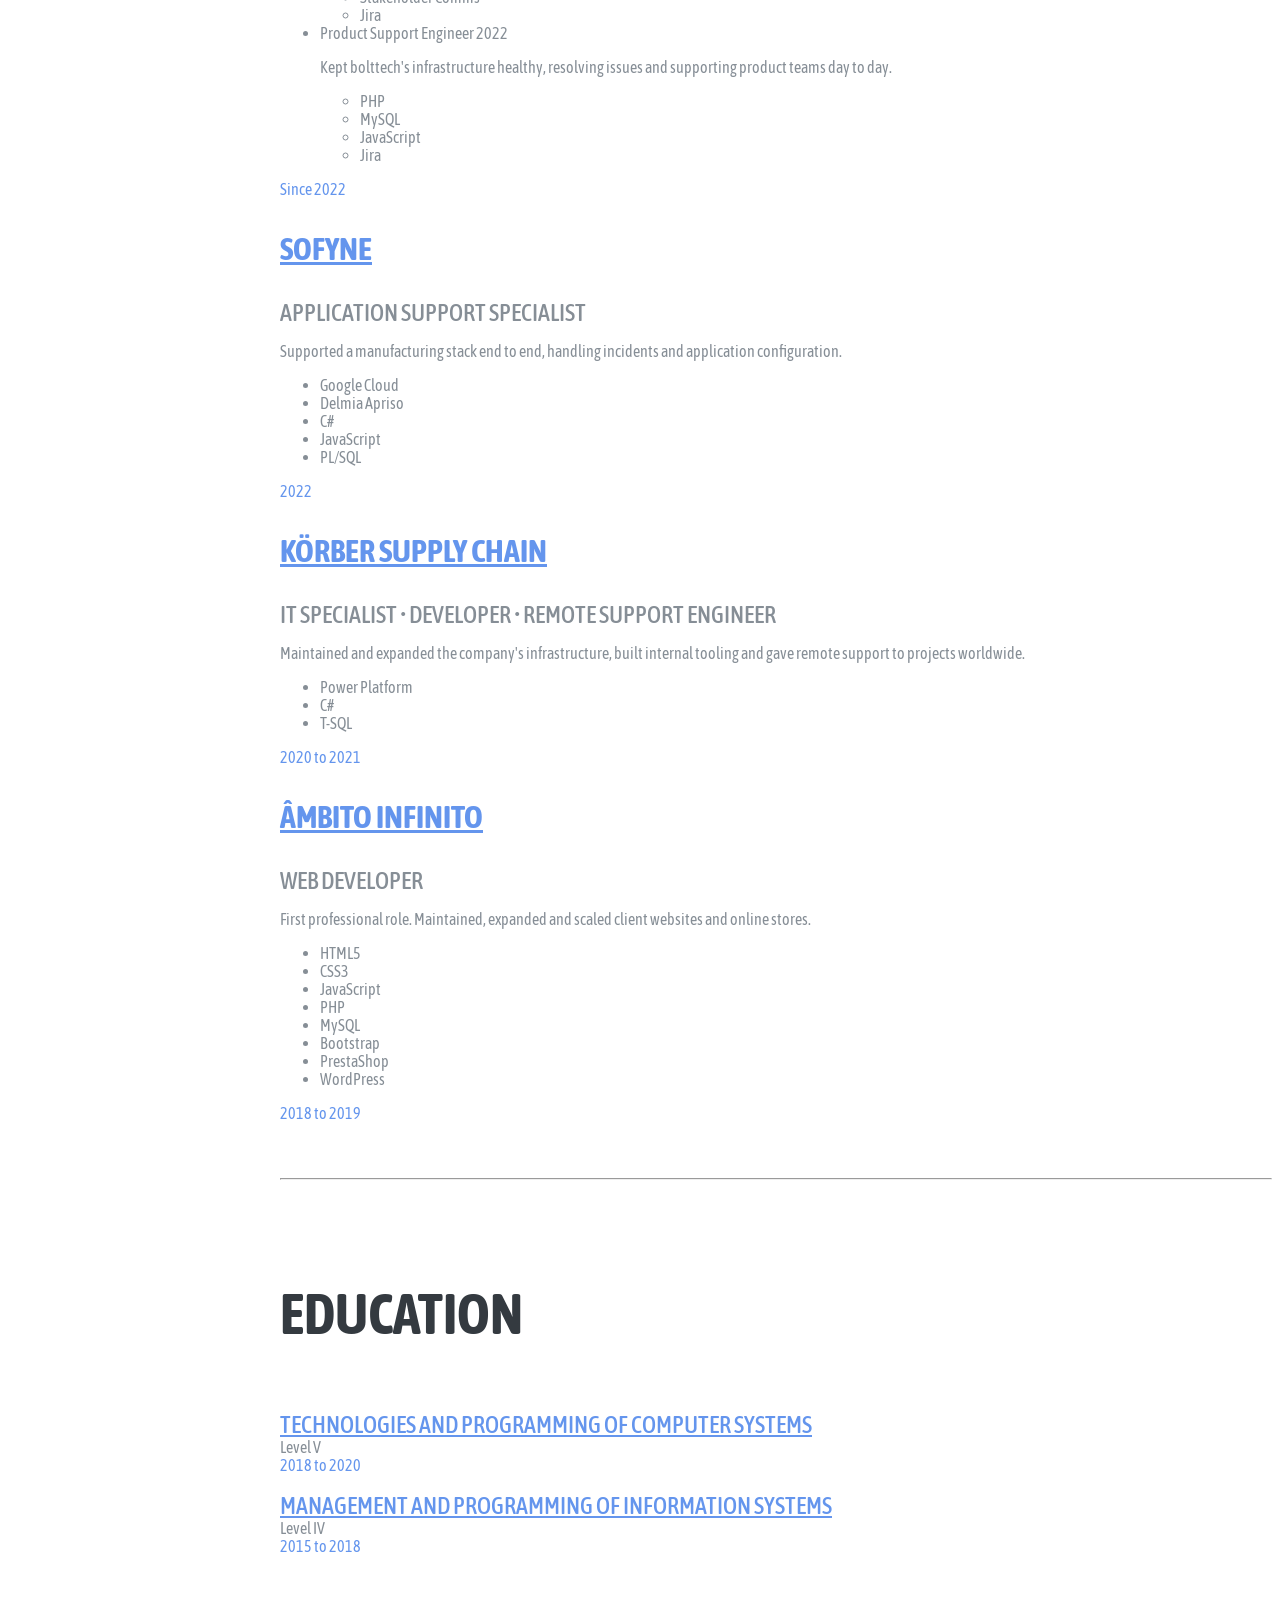
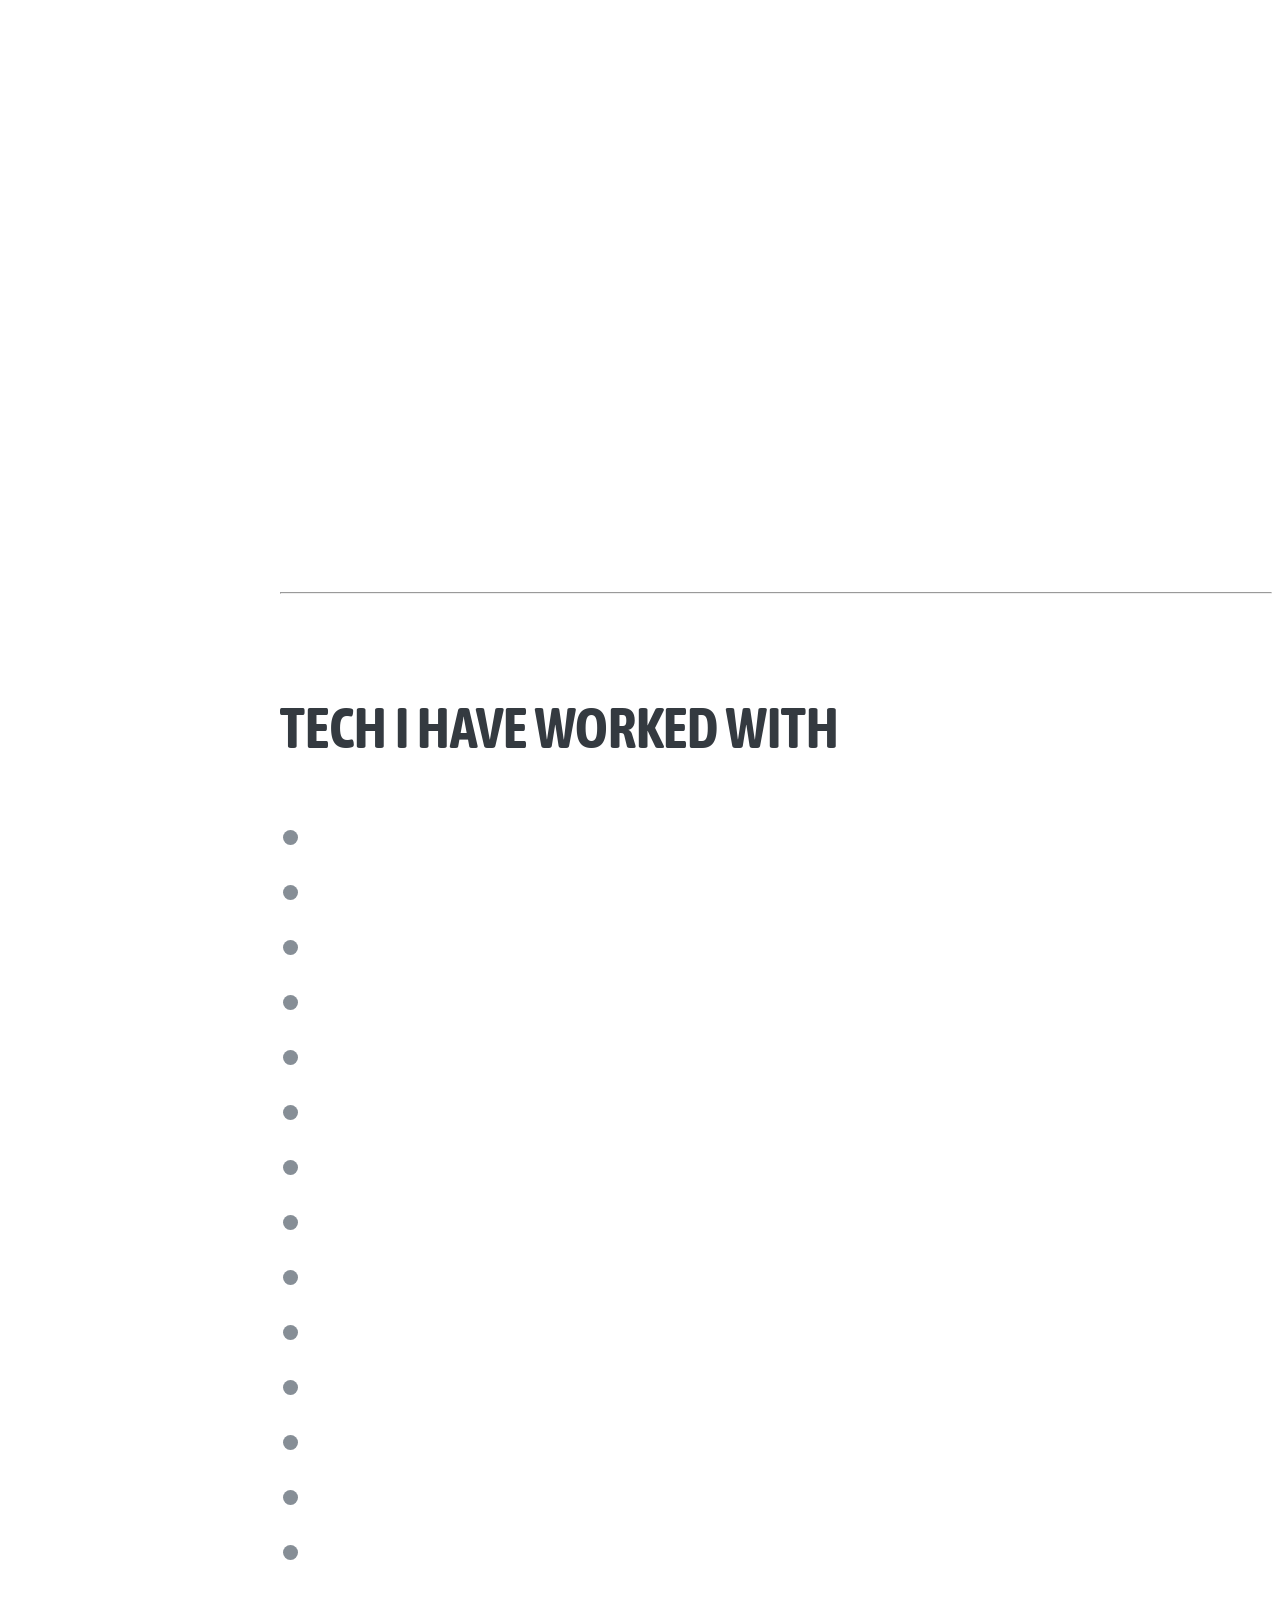
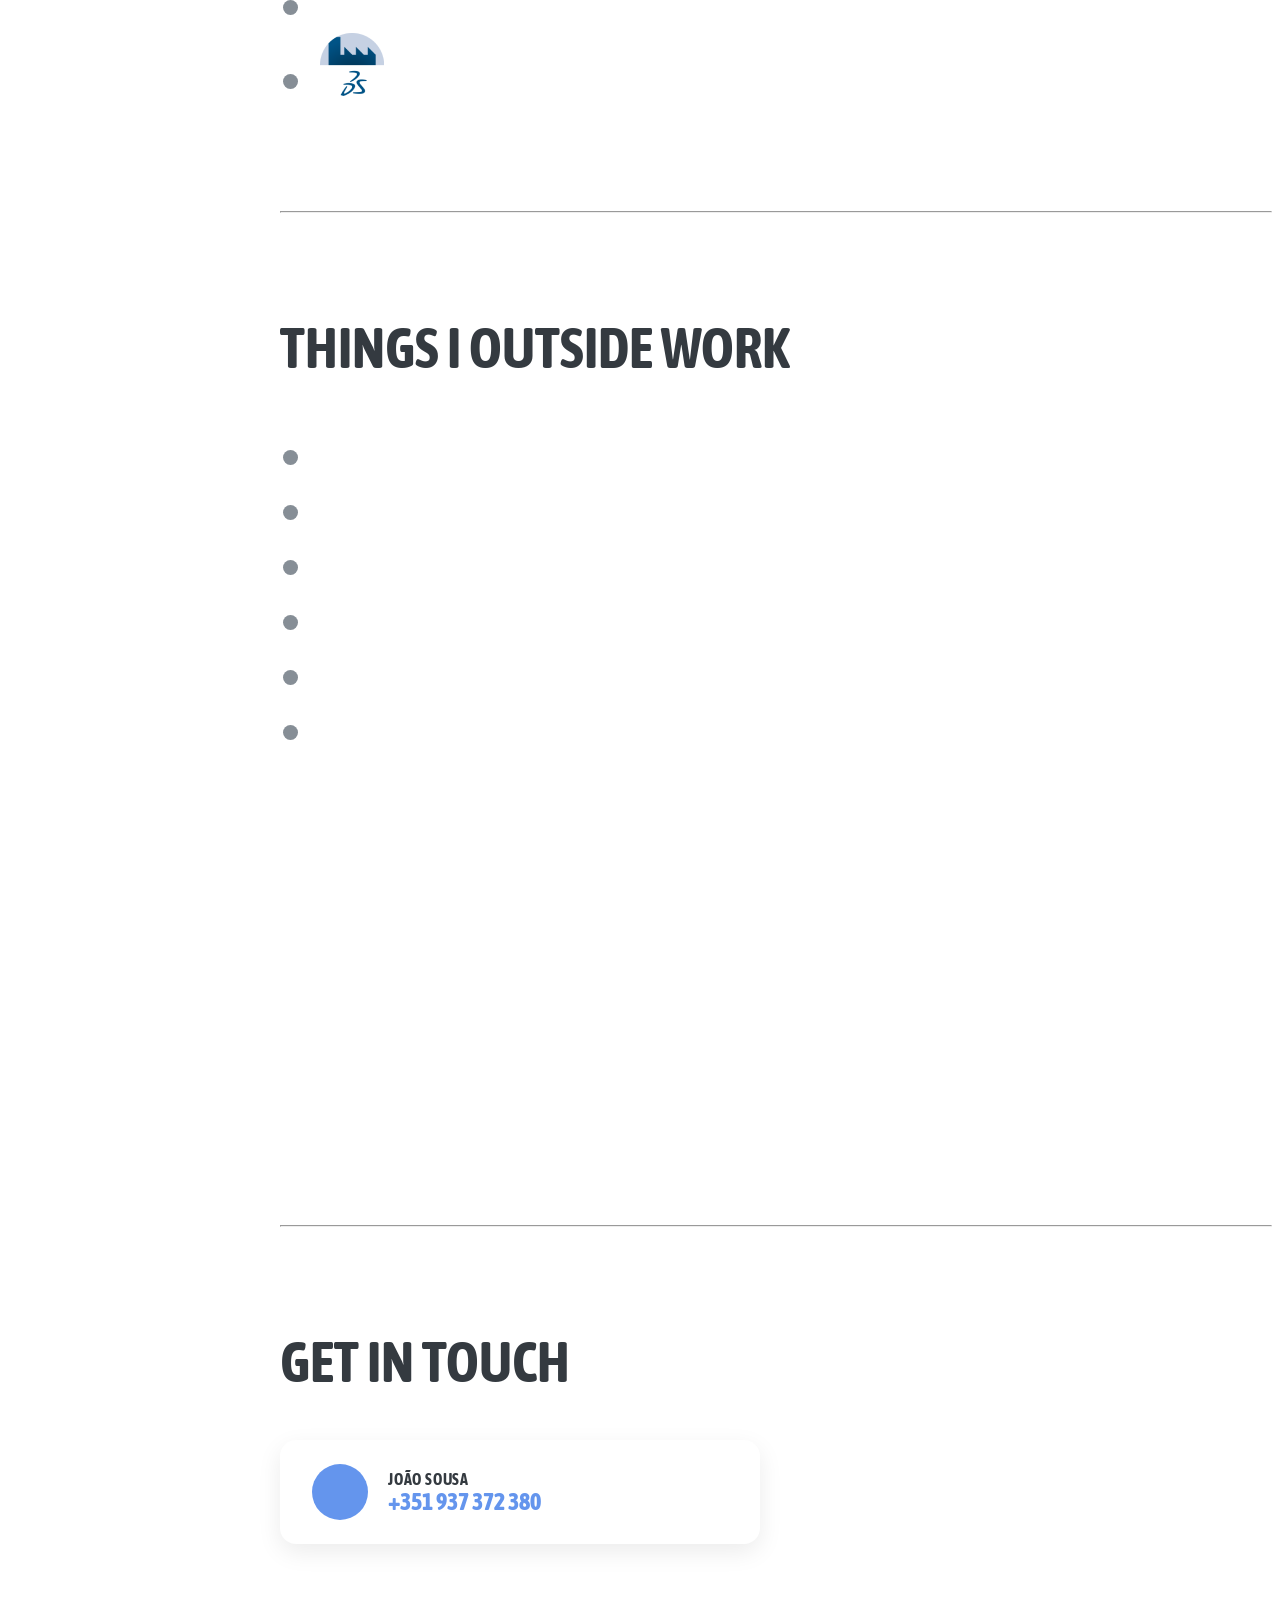
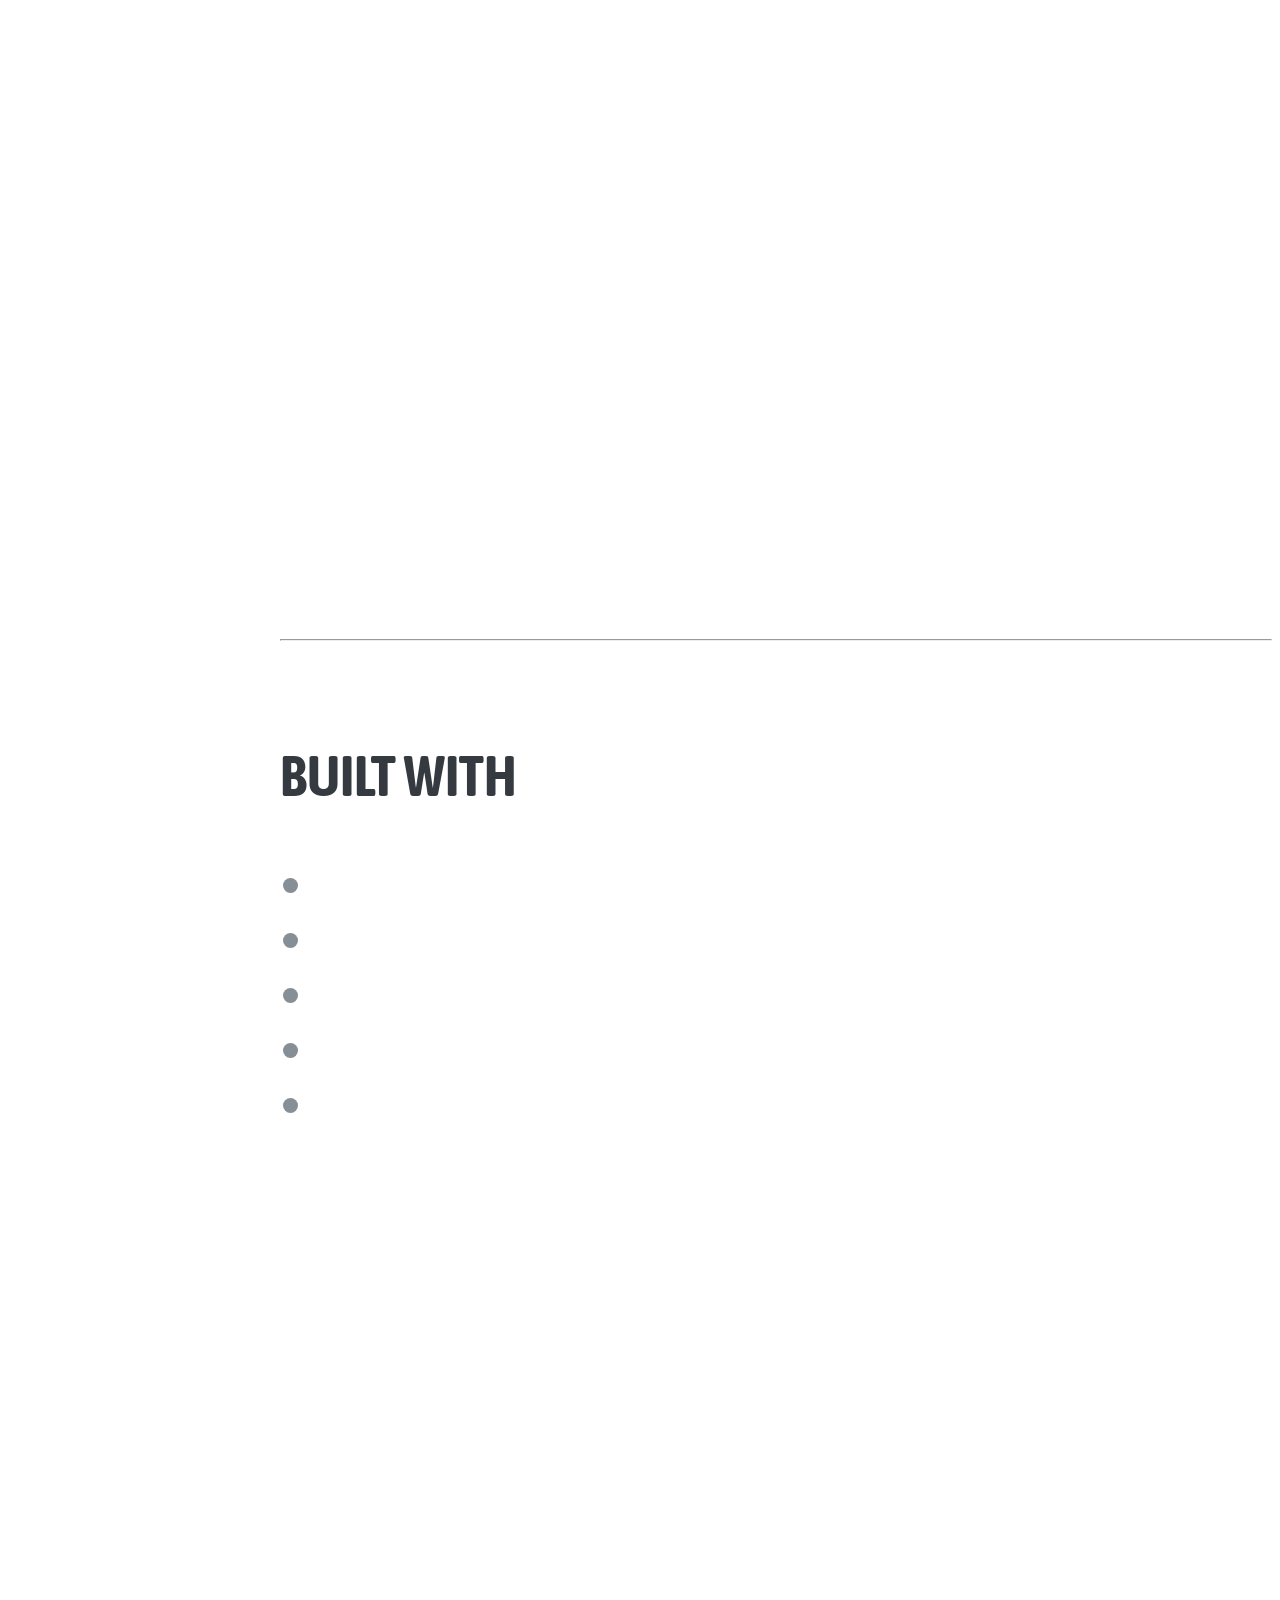
==== commit bddf8655: "Add files via upload" ====
--- a/index.html
+++ b/index.html
@@ -3,26 +3,26 @@
    <head>
       <meta http-equiv="Content-Type" content="text/html; charset=utf-8">
       <meta name="viewport" content="width=device-width">
-      <meta name=description content="An IT individual that takes advantage of the tools and technologies available in the market to grow professionally in a productive way.">
+      <meta name=description content="Incident Manager with a support and development background. I keep critical services running and drive problems to a fix.">
       <meta name=author content=JSousa>
       <meta property="og:type" content="website">
       <meta property="og:site_name" content="João Sousa">
-      <meta property="og:title" content="João Sousa - IT Individual">
-      <meta property="og:description" content="An IT individual that takes advantage of the tools and technologies available in the market to grow professionally in a productive way.">
+      <meta property="og:title" content="João Sousa | Incident Manager">
+      <meta property="og:description" content="Incident Manager with a support and development background. I keep critical services running and drive problems to a fix.">
       <meta property="og:url" content="https://joaoalsousa.me/">
       <meta property="og:image" content="https://joaoalsousa.me/img/JS-banner.jpg">
       <meta property="og:image:secure_url" content="https://joaoalsousa.me/img/JS-banner.jpg">
       <meta property="og:image:type" content="image/jpeg">
       <meta property="og:image:width" content="1200">
       <meta property="og:image:height" content="630">
-      <meta property="og:image:alt" content="João Sousa - IT Individual">
+      <meta property="og:image:alt" content="João Sousa | Incident Manager">
       <meta property="og:locale" content="en_US">
       <meta name="twitter:card" content="summary_large_image">
-      <meta name="twitter:title" content="João Sousa - IT Individual">
-      <meta name="twitter:description" content="An IT individual that takes advantage of the tools and technologies available in the market to grow professionally in a productive way.">
+      <meta name="twitter:title" content="João Sousa | Incident Manager">
+      <meta name="twitter:description" content="Incident Manager with a support and development background. I keep critical services running and drive problems to a fix.">
       <meta name="twitter:image" content="https://joaoalsousa.me/img/JS-banner.jpg">
-      <meta name="twitter:image:alt" content="João Sousa - IT Individual">
-      <title>João Sousa - IT Individual</title>
+      <meta name="twitter:image:alt" content="João Sousa | Incident Manager">
+      <title>João Sousa | Incident Manager</title>
       <link href="https://cdn.JSdelivr.net/gh/gitbrent/bootstrap4-toggle@3.6.1/css/bootstrap4-toggle.min.css" rel="stylesheet">
       <link href=vendor/bootstrap/css/bootstrap.min.css rel=stylesheet>
       <link href=vendor/fontawesome-free/css/all.min.css rel=stylesheet>
@@ -43,7 +43,7 @@
       </div>
       <div id=page-top></div>
       <nav class="navbar navbar-expand-lg navbar-dark bg-primary fixed-top" id=sideNav>
-         <a class="navbar-brand JS-scroll-trigger" href=#page-top data-cursor-text="home">
+         <a class="navbar-brand JS-scroll-trigger" href=#page-top>
          <span class="d-block d-lg-none"></span>
          <span class="d-none d-lg-block">
          <img class="img-fluid img-profile mx-auto mb-2 rounded mx-auto d-block" src=img/john-suited.png alt="">
@@ -87,17 +87,17 @@
                <h1 class=mb-0>Jo&atilde;o
                   <span class=text-primary>S.</span>
                </h1>
+               <div class="subheading mb-2">Incident Manager</div>
                <div class="subheading mb-3">
                   <h3 style="font-size:20px;">
-                     <a class="img-pop-hobbies-and-links cv" href="files/JoaoSousa_Resume.pdf" download="JoaoSousa_Resume" target="_blank"><i class="fa fa-arrow-down" aria-hidden="true"></i> GET MY CV</a> &#8226; <a class="img-pop-hobbies-and-links linkedin" href="https://www.linkedin.com/in/joaoalsousa/" target="_blank"><i class="fab fa-linkedin"></i> Linkedin</a>
+                     <a class="img-pop-hobbies-and-links cv" href="resume.html" target="_blank" rel="noopener"><i class="fa fa-arrow-down" aria-hidden="true"></i> GET MY CV</a> &#8226; <a class="img-pop-hobbies-and-links linkedin" href="https://www.linkedin.com/in/joaoalsousa/" target="_blank"><i class="fab fa-linkedin"></i> Linkedin</a>
                   </h3>
                </div>
                <p class="mb-3" style="font-size:20px;">
                   <b>
-                  An IT individual that takes advantage of
-                  the tools and technologies available in the
-                  market to grow professionally in a productive
-                  way.
+                  Incident Manager with a support and development background.
+                  I keep critical services running, coordinate teams under
+                  pressure and drive problems to a fix.
                   </b>
                </p>
                <blockquote class=blockquote>
@@ -111,192 +111,94 @@
       <section class="resume-section p-3 p-lg-5 d-flex align-items-center" id=experience>
          <div class=w-100>
             <h2 class=mb-5>Experience</h2>
-            <div class="resume-item d-flex flex-column flex-md-row justify-content-between mb-5">
-               <div class=resume-content>
-                  <h3 class=mb-0>Product Support Engineer</h3>
-                  <div class="subheading mb-3">@<a href="https://bolttech.io/" target=_blank><b>bolttech</b></a></div>
-                  My main function and what I do to contribute to the success of <b>BOLTTECH</b> is to provide root cause analysis and investigate and troubleshoot hardware 
-                  and software issues related to the technological infrastructure of <b>BOLTTECH</b>. 
-                  I'm in constant communication with client's teams and will liaise closely with internal teams to reproduce and resolve issues. 
-                  At the moment I'm mostly working and interacting with, 
-                  <b>HTML5</b>, <b>CSS3</b>, <b>JS</b>, <b>PHP</b> and <b>MYSQL</b> plus <b>Atlassian ecossystem</b>.
-                  <div class="subheading mt-3 mb-3">Technologies And Tools involved on my current professional challenge</div>
-                  <ul class="list-inline dev-icons">
-                     <li class=list-inline-item>
-                        <span class="img-pop html5">
-                        <img src="img/html-5.png" alt="">
-                        </span>
-                     </li>
-                     <li class=list-inline-item>
-                        <span class="img-pop css">
-                        <img src="img/css.png" alt="">
-                        </span>
-                     </li>
-                     <li class=list-inline-item>
-                        <span class="img-pop javascript">
-                        <img src="img/javascript.png" alt="">
-                        </span>
-                     </li>
-                     <li class=list-inline-item>
-                        <span class="img-pop php">
-                        <img src="img/php.png" alt="">
-                        </span>
-                     </li>
-                     <li class=list-inline-item>
-                        <span class="img-pop mysql">
-                        <img src="img/mysql.png" alt="">
-                        </span>
-                     </li>
-                     <li class=list-inline-item>
-                        <span class="img-pop jira">
-                        <img src="img/jira.png" alt="">
-                        </span>
-                     </li>
-                  </ul>
-               </div>
-               <div class="resume-date text-md-right">
-                  <span class=text-primary>2022 - NOW</span>
-               </div>
-            </div>
-            <div class="resume-item d-flex flex-column flex-md-row justify-content-between mb-5">
-               <div class=resume-content>
-                  <h3 class=mb-0>Application Support Specialist</h3>
-                  <div class="subheading mb-3">@<a href="https://www.sofynetech.com/" target=_blank><b>SOFYNE</b></a></div>
-                  This role contributed to the success of <b>SOFYNE</b> by providing global support
-                  services to our customers for Manufacturing Execution System projects from
-                  solution project design phase and implementation, to deployment as well as
-                  post go-live support. As an Application Support Specialist, I was responsible for deploying,
-                  configuring and testing the solution, and also managing support to
-                  manufacturing sites. On this professional experience I have mostly worked and interacted with <b>Google Cloud Platform</b>, <b>Delmia Apriso</b>,
-                  <b>C#</b> and <b>JS</b> plus <b>PL/SQL</b>.
-                  <div class="subheading mt-3 mb-3">Technologies And Tools That I am interested, and I liked working</div>
-                  <ul class="list-inline dev-icons">
-                     <li class=list-inline-item>
-                        <span class="img-pop gcloud">
-                        <img src="img/gcloud.png" alt="">
-                        </span>
-                     </li>
-                     <li class=list-inline-item>
-                        <span class="img-pop delmia">
-                        <img src="img/delmia.png" alt="">
-                        </span>
-                     </li>
-                     <li class=list-inline-item>
-                        <span class="img-pop csharp">
-                        <img src="img/hashtag.png" alt="">
-                        </span>
-                     </li>
-                     <li class=list-inline-item>
-                        <span class="img-pop javascript">
-                        <img src="img/javascript.png" alt="">
-                        </span>
-                     </li>
-                     <li class=list-inline-item>
-                        <span class="img-pop sql">
-                        <img src="img/sql.png" alt="">
-                        </span>
-                     </li>
-                     <li class=list-inline-item>
-                        <span class="img-pop jira">
-                        <img src="img/jira.png" alt="">
-                        </span>
-                     </li>
-                  </ul>
-               </div>
-               <div class="resume-date text-md-right">
-                  <span class=text-primary>2022</span>
-               </div>
-            </div>
-            <div class="resume-item d-flex flex-column flex-md-row justify-content-between mb-5">
-               <div class=resume-content>
-                  <h3 class=mb-0>IT Specialist &#8226; Developer &#8226; Remote Support Engineer</h3>
-                  <div class="subheading mb-3">@<a href="https://www.koerber-supplychain.com/pt/" target=_blank><b>K&#214;rber Supply Chain</b></a></div>
-                  Awesome experience since day one, my main functions 
-                  included maintaining and expanding the technology infrastructure of the company. My journey started in the IT department, where I got in 
-                  touch with troubleshooting hardware and software issues and development with the <b>Microsoft Power Platform</b>. After my IT experience, 
-                  I had a role in the Software department where I got in contact with <b>C#</b> and <b>T-SQL</b> by using them to maintaining and expanding some applications 
-                  that are used in our projects. My last role was being a Remote Support Engineer, where I participated actively in troubleshooting hardware
-                  and software issues related to our projects from all around the world.
-                  <div class="subheading mt-3 mb-3">Technologies And Tools That I Enjoyed To Use And Interact During This Experience</div>
-                  <ul class="list-inline dev-icons">
-                     <li class=list-inline-item>
-                        <span class="img-pop powerapps">
-                        <img src="img/powerapps.png" alt="">
-                        </span>
-                     </li>
-                     <li class=list-inline-item>
-                        <span class="img-pop csharp">
-                        <img src="img/hashtag.png" alt="">
-                        </span>
-                     </li>
-                     <li class=list-inline-item>
-                        <span class="img-pop sql">
-                        <img src="img/sql.png" alt="">
-                        </span>
-                     </li>
-                  </ul>
-               </div>
-               <div class="resume-date text-md-right">
-                  <span class=text-primary>2020 - 2021</span>
-               </div>
-            </div>
-            <div class="resume-item d-flex flex-column flex-md-row justify-content-between mb-5">
-               <div class=resume-content>
-                  <h3 class=mb-0>Web Developer</h3>
-                  <div class="subheading mb-3">@<a href="https://www.linkedin.com/company/-mbito-infinito/" target=_blank><b>&#194;mbito Infinito</b></a></div>
-                  My first experience in the professional world couldn't be better. So much knowledge that I have gained from this professional experience. 
-                  My main responsibilities were maintaining, expanding and scaling websites plus online stores. The main technologies 
-                  that I have used during this experience 
-                  were:
-                  <b>HTML5</b>, <b>CSS3</b>, <b>JS</b>, <b>PHP</b>, <b>MYSQL</b>, <b>BOOTSTRAP</b>, <b>PRESTASHOP</b> and <b>WORDPRESS</b>.
-                  <div class="subheading mt-3 mb-3">
-                     Technologies And Tools That I Loved To Use And Interact During This Experience
-                     <ul class="list-inline dev-icons">
-                        <li class=list-inline-item>
-                           <span class="img-pop html5">
-                           <img src="img/html-5.png" alt="">
-                           </span>
+            <div class="resume-timeline">
+               <div class="resume-item d-flex flex-column flex-md-row justify-content-between mb-5">
+                  <div class=resume-content>
+                     <h3 class=mb-0><a href="https://bolttech.io/" target=_blank>bolttech</a></h3>
+                     <ul class="role-list">
+                        <li class="role is-current">
+                           <div class="role-head">
+                              <span class="role-title">Incident Manager</span>
+                              <span class="role-badge">Current</span>
+                           </div>
+                           <p>Lead the response to major incidents, coordinate the teams involved and run the review after each one.</p>
+                           <ul class="tag-list">
+                              <li>Incident Response</li>
+                              <li>Root Cause Analysis</li>
+                              <li>Stakeholder Comms</li>
+                              <li>Jira</li>
+                           </ul>
                         </li>
-                        <li class=list-inline-item>
-                           <span class="img-pop css">
-                           <img src="img/css.png" alt="">
-                           </span>
-                        </li>
-                        <li class=list-inline-item>
-                           <span class="img-pop javascript">
-                           <img src="img/javascript.png" alt="">
-                           </span>
-                        </li>
-                        <li class=list-inline-item>
-                           <span class="img-pop php">
-                           <img src="img/php.png" alt="">
-                           </span>
-                        </li>
-                        <li class=list-inline-item>
-                           <span class="img-pop mysql">
-                           <img src="img/mysql.png" alt="">
-                           </span>
-                        </li>
-                        <li class=list-inline-item>
-                           <span class="img-pop bootstrap">
-                           <img src="img/bootstrap.png" alt="">
-                           </span>
-                        </li>
-                        <li class=list-inline-item>
-                           <span class="img-pop prestashop">
-                           <img src="img/prestashop.png" alt="">
-                           </span>
-                        </li>
-                        <li class=list-inline-item>
-                           <span class="img-pop wordpress">
-                           <img src="img/wordpress.png" alt="">
-                           </span>
+                        <li class="role">
+                           <div class="role-head">
+                              <span class="role-title">Product Support Engineer</span>
+                              <span class="role-date">2022</span>
+                           </div>
+                           <p>Kept bolttech's infrastructure healthy, resolving issues and supporting product teams day to day.</p>
+                           <ul class="tag-list">
+                              <li>PHP</li>
+                              <li>MySQL</li>
+                              <li>JavaScript</li>
+                              <li>Jira</li>
+                           </ul>
                         </li>
                      </ul>
                   </div>
-               </div>
-               <div class="resume-date text-md-right">
-                  <span class=text-primary>2018 - 2019</span>
+                  <div class="resume-date text-md-right">
+                     <span class=text-primary>Since 2022</span>
+                  </div>
+               </div>
+               <div class="resume-item d-flex flex-column flex-md-row justify-content-between mb-5">
+                  <div class=resume-content>
+                     <h3 class=mb-0><a href="https://www.sofynetech.com/" target=_blank>Sofyne</a></h3>
+                     <div class="subheading mb-2">Application Support Specialist</div>
+                     <p>Supported a manufacturing stack end to end, handling incidents and application configuration.</p>
+                     <ul class="tag-list">
+                        <li>Google Cloud</li>
+                        <li>Delmia Apriso</li>
+                        <li>C#</li>
+                        <li>JavaScript</li>
+                        <li>PL/SQL</li>
+                     </ul>
+                  </div>
+                  <div class="resume-date text-md-right">
+                     <span class=text-primary>2022</span>
+                  </div>
+               </div>
+               <div class="resume-item d-flex flex-column flex-md-row justify-content-between mb-5">
+                  <div class=resume-content>
+                     <h3 class=mb-0><a href="https://www.koerber-supplychain.com/pt/" target=_blank>K&#214;rber Supply Chain</a></h3>
+                     <div class="subheading mb-2">IT Specialist &#8226; Developer &#8226; Remote Support Engineer</div>
+                     <p>Maintained and expanded the company's infrastructure, built internal tooling and gave remote support to projects worldwide.</p>
+                     <ul class="tag-list">
+                        <li>Power Platform</li>
+                        <li>C#</li>
+                        <li>T-SQL</li>
+                     </ul>
+                  </div>
+                  <div class="resume-date text-md-right">
+                     <span class=text-primary>2020 to 2021</span>
+                  </div>
+               </div>
+               <div class="resume-item d-flex flex-column flex-md-row justify-content-between mb-5">
+                  <div class=resume-content>
+                     <h3 class=mb-0><a href="https://www.linkedin.com/company/-mbito-infinito/" target=_blank>&#194;mbito Infinito</a></h3>
+                     <div class="subheading mb-2">Web Developer</div>
+                     <p>First professional role. Maintained, expanded and scaled client websites and online stores.</p>
+                     <ul class="tag-list">
+                        <li>HTML5</li>
+                        <li>CSS3</li>
+                        <li>JavaScript</li>
+                        <li>PHP</li>
+                        <li>MySQL</li>
+                        <li>Bootstrap</li>
+                        <li>PrestaShop</li>
+                        <li>WordPress</li>
+                     </ul>
+                  </div>
+                  <div class="resume-date text-md-right">
+                     <span class=text-primary>2018 to 2019</span>
+                  </div>
                </div>
             </div>
          </div>
@@ -305,36 +207,38 @@
       <section class="resume-section p-3 p-lg-5 d-flex align-items-center" id=education>
          <div class=w-100>
             <h2 class=mb-5>Education</h2>
-            <div class="resume-item d-flex flex-column flex-md-row justify-content-between mb-5">
-               <div class=resume-content>
-                  <img src=img/logoAtec.png alt="" title="ATEC">
-                  <a href="https://www.atec.pt/cursos-formacao-profissional/tecnico-especialista-em-tecnologias-e-programacao-de-sistemas-de-informacao.html?l=1" target=_blank>
-                     <div class="subheading mb-3">Programming of Computer Systems</div>
-                  </a>
-                  <div>Level V</div>
-               </div>
-               <div class="resume-date text-md-right">
-                  <span class=text-primary>2018 - 2020</span>
+            <div class="resume-timeline">
+               <div class="resume-item d-flex flex-column flex-md-row justify-content-between mb-5">
+                  <div class=resume-content>
+                     <img src=img/logoAtec.png alt="" title="ATEC">
+                     <a href="https://www.atec.pt/cursos-formacao-profissional/curso-de-tecnico-a-especialista-em-tecnologias-e-programacao-de-sistemas-de-informacao-b-learning.html" target=_blank>
+                        <div class="subheading mb-2">Technologies and Programming of Computer Systems</div>
+                     </a>
+                     <div>Level V</div>
+                  </div>
+                  <div class="resume-date text-md-right">
+                     <span class=text-primary>2018 to 2020</span>
+                  </div>
+               </div>
+               <div class="resume-item d-flex flex-column flex-md-row justify-content-between mb-5">
+                  <div class=resume-content>
+                     <img src=img/logo-ERC.png alt="" title="ERC">
+                     <a href="https://www.ruizcosta.edu.pt/cursos/gestao-e-programacao-de-sistemas-informaticos/" target=_blank>
+                        <div class="subheading mb-2">Management and Programming of Information Systems</div>
+                     </a>
+                     <div>Level IV</div>
+                  </div>
+                  <div class="resume-date text-md-right">
+                     <span class=text-primary>2015 to 2018</span>
+                  </div>
                </div>
             </div>
-            <div class="resume-item d-flex flex-column flex-md-row justify-content-between mb-5">
-               <div class=resume-content>
-                  <img src=img/logo-ERC.png alt="" title="ERC">
-                  <a href="https://www.ruizcosta.edu.pt/cursos/gestao-e-programacao-de-sistemas-informaticos/" target=_blank>
-                     <div class="subheading mb-3">Management And Programming of Computer Systems</div>
-                  </a>
-                  <div>Level IV</div>
-               </div>
-               <div class="resume-date text-md-right">
-                  <span class=text-primary>2015 - 2018</span>
-               </div>
-            </div>
          </div>
       </section>
       <hr class=m-0>
       <section class="resume-section p-3 p-lg-5 d-flex align-items-center" id=skills>
          <div class=w-100>
-            <h2 class=mb-5>Technologies &amp; Tools That I HAVE WORKED WITH</h2>
+            <h2 class=mb-5>Tech I have worked with</h2>
             <ul class="list-inline dev-icons">
                <li class=list-inline-item>
                   <span class="img-pop html5">
@@ -422,7 +326,7 @@
       <hr class=m-0>
       <section class="resume-section p-3 p-lg-5 d-flex align-items-center" id=hobbies>
          <div class=w-100>
-            <h2 class=mb-5>Things that I <i class="em em-blue_heart"></i> to do in my spare time</h2>
+            <h2 class=mb-5>Things I <i class="em em-blue_heart"></i> outside work</h2>
             <ul class="list-inline dev-icons">
                <li class=list-inline-item>
                   <span class="img-pop-hobbies-and-links family">
@@ -461,7 +365,7 @@
       <section class="resume-section p-3 p-lg-5 d-flex align-items-center" id=contact>
          <div class=w-100>
             <h2 class=mb-5>Get in touch</h2>
-            <a class="contact-card mx-auto" href="tel:+351937372380" aria-label="Call Jo&atilde;o Sousa at +351 937 372 380" data-cursor-text="call me">
+            <a class="contact-card mx-auto" href="tel:+351937372380" aria-label="Call Jo&atilde;o Sousa at +351 937 372 380">
                <div class="contact-card-icon">
                   <i class="fas fa-phone"></i>
                </div>
@@ -475,7 +379,7 @@
       <hr class=m-0>
       <section class="resume-section p-3 p-lg-5 d-flex align-items-center" id=whatsmade>
          <div class=w-100>
-            <h2 class=mb-5>This website is powered to you by</h2>
+            <h2 class=mb-5>Built with</h2>
             <ul class="list-inline dev-icons">
                <li class=list-inline-item>
                   <span class="img-pop html5">
@@ -506,15 +410,15 @@
          </div>
       </section>
       <div id="phone-fab">
-         <a class="phone-fab-btn" href="tel:+351937372380" aria-label="Call Jo&atilde;o Sousa" data-cursor-text="call me"><i class="fas fa-phone"></i></a>
+         <a class="phone-fab-btn" href="tel:+351937372380" aria-label="Call Jo&atilde;o Sousa"><i class="fas fa-phone"></i></a>
       </div>
       <div id="css-switcher">
-         <button class="bomb" data-cursor-text="toggle dark mode"><i class="em em-bulb"></i></button>
+         <button class="bomb"><i class="em em-bulb"></i></button>
       </div>
       <div id="page-up">
-         <button class="arrow" id="page-top-btn" data-cursor-text="back to top"><i class="em em-top"></i></button>
-      </div>
-      <div id="cursor-hint">On desktop? Hover the icons &amp; buttons — some hide an extra message.</div>
+         <button class="arrow" id="page-top-btn"><i class="em em-top"></i></button>
+      </div>
+      <div id="hover-hint">On desktop? Hover the icons. Some hide a message.</div>
       <script src=vendor/jquery/jquery.min.js></script>
       <script src=vendor/bootstrap/js/bootstrap.bundle.min.js></script>
       <script src="js/index.js"></script>
